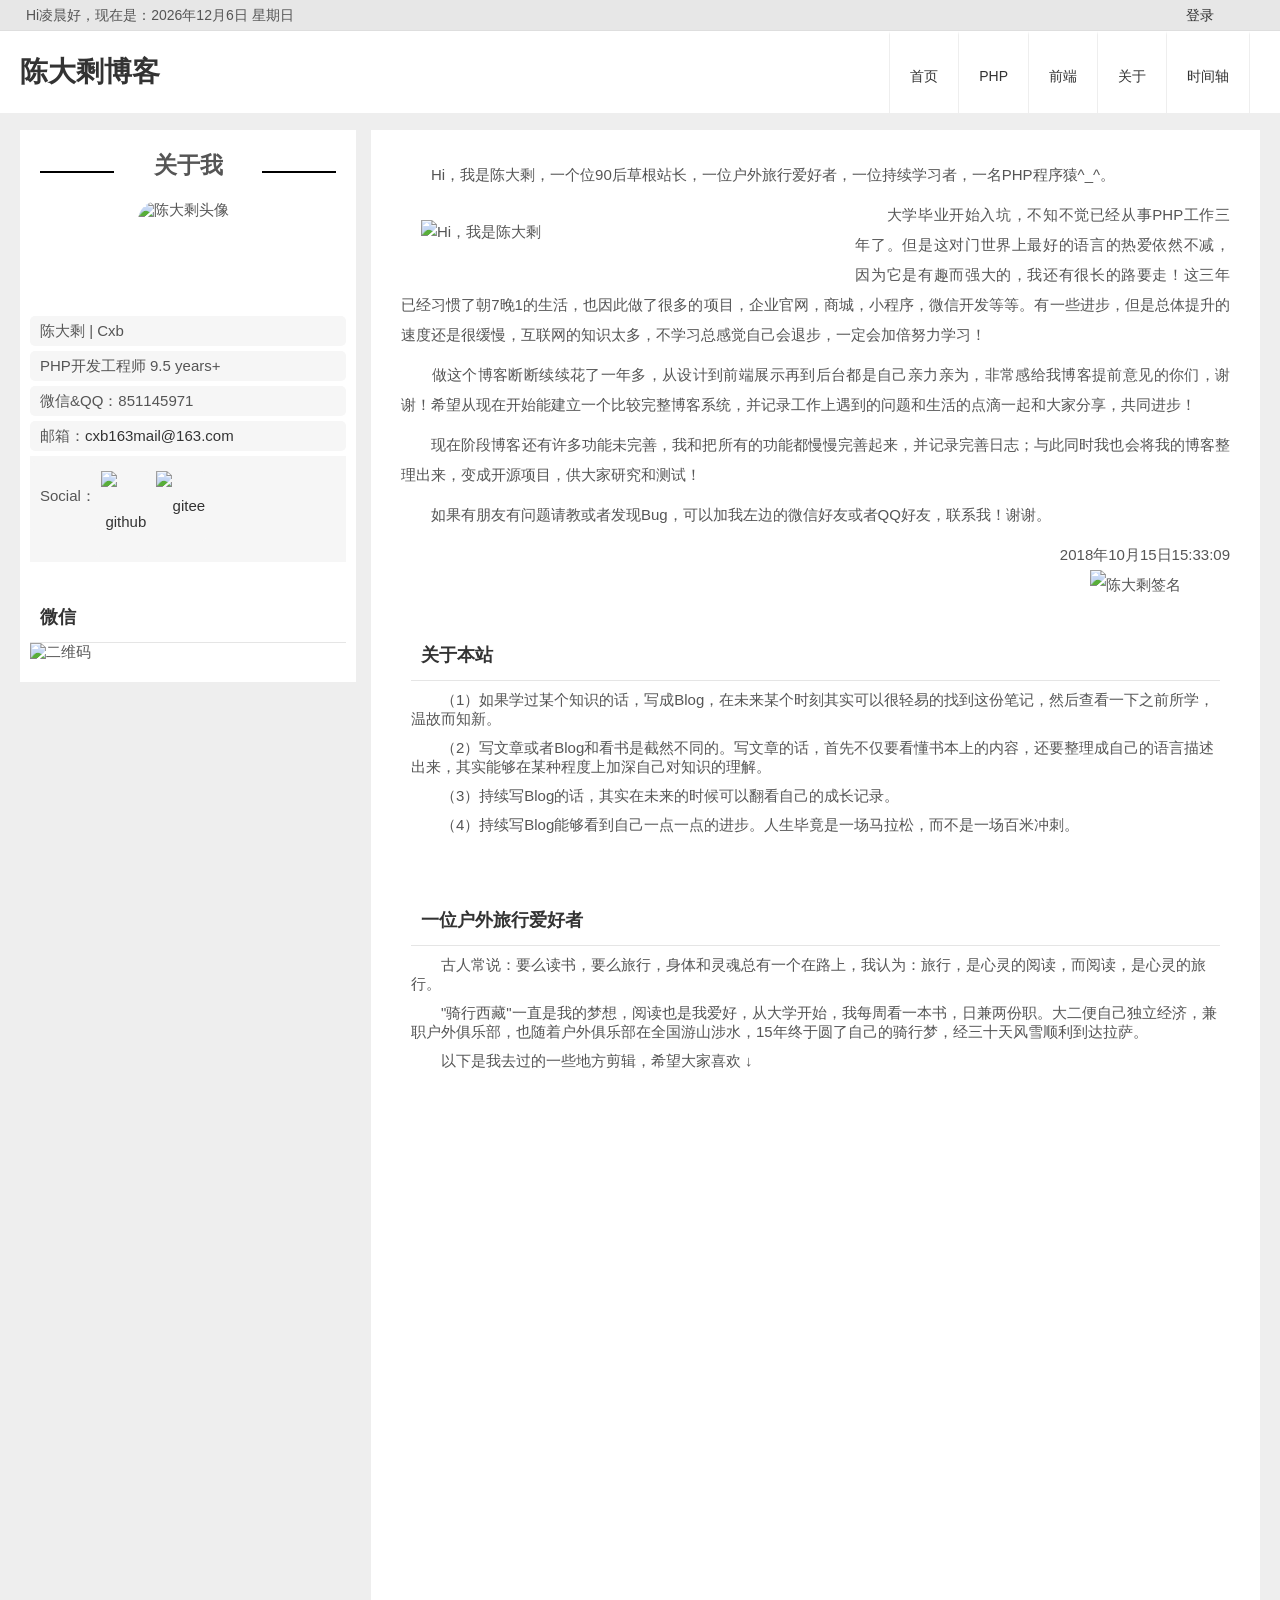
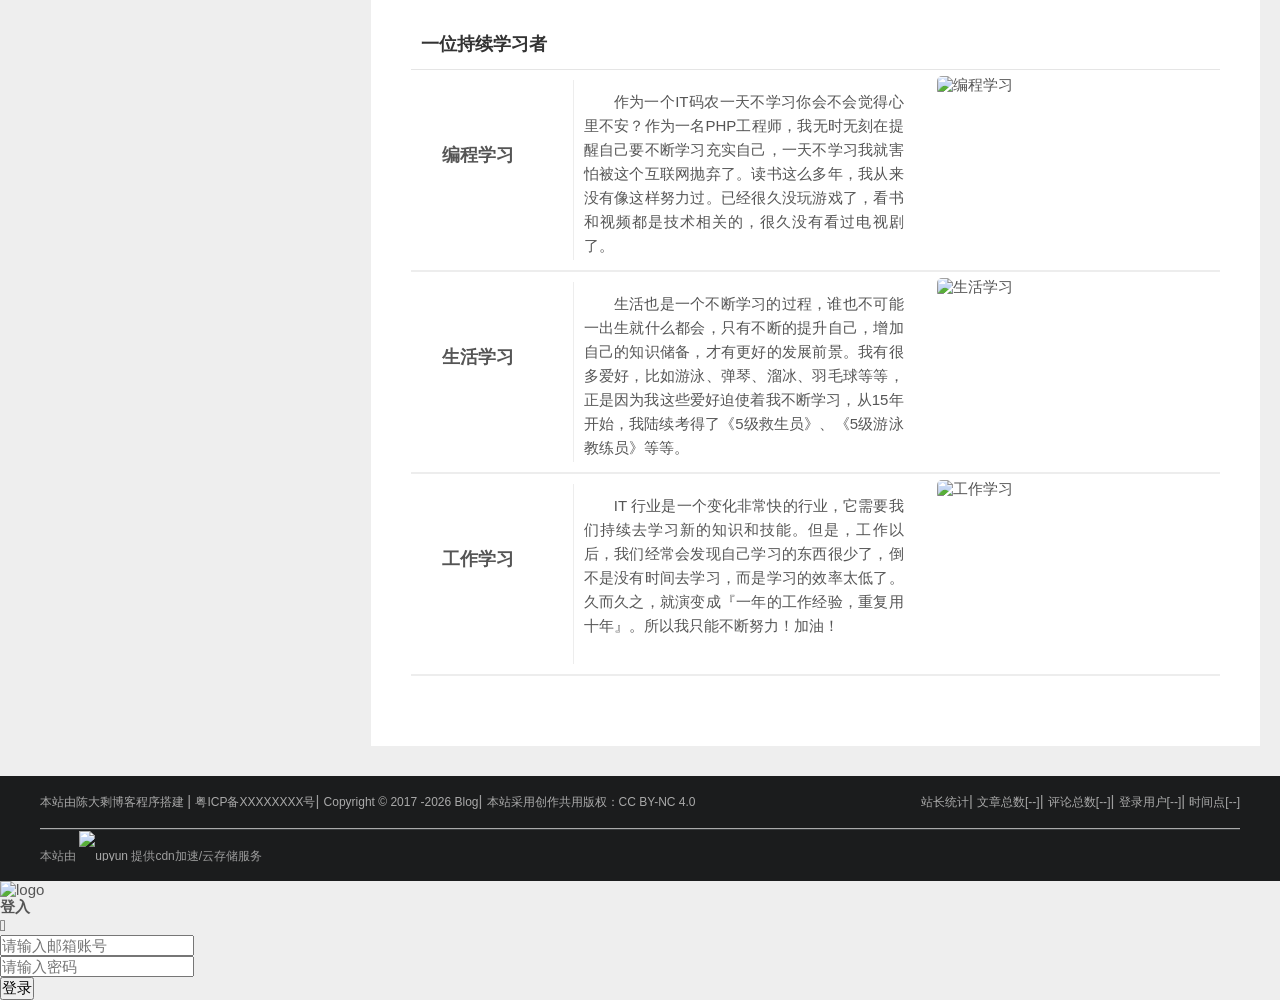
==== about.html @ 962d7c4d "feat(pages): 添加关于页面和文章详情页 - 创建 about.html 页面，包含个人介绍、联系方式和技能展示 - 新增 css/about.css 样式文件，提供响应式布局和美化样式 -" ====
<!doctype html>
<html lang="en">
<head>
    <meta charset="UTF-8">
    <meta name="viewport" content="width=device-width, user-scalable=no, initial-scale=1.0, maximum-scale=1.0, minimum-scale=1.0">
    <meta http-equiv="X-UA-Compatible" content="ie=edge">
    <title>关于 - 陈大剩博客</title>
    <meta name="keywords" content="Cxb,php全栈成长之路,陈大剩博客,php程序员,全栈成长之路"/>
    <meta name="description" content="关于陈大剩博客，一位正在努力的程序员,记录自己的成长之路！php全栈成长之路,陈大剩博客"/>
    <meta name="author" content="Cxb,chenDasheng"/>
    <link rel="shortcut icon" href="/favicon.ico" type="image/x-icon">
            <script src="/lib/layui/jquery.min.js"></script>
    <script src="/js/pace.min.js"></script>
    
    <link rel="stylesheet" href="css/app.css">
    <link rel="stylesheet" href="css/iconfont.css">
    <link rel="stylesheet" href="css/about.css">
</head>
<body>
<!-- 顶部开始 -->
<div class="top">
    <div class="top-header">
        <div class="top-weclome">
            <div class="today fl">
                <script type="text/javascript">
                    var Hours = new Date().getHours();
                    var meg = '';
                    if (Hours <= 6) { meg = "凌晨"; }
                    else if (Hours <= 11) { meg = "早上"; }
                    else if (Hours <= 14) { meg = "中午"; }
                    else if (Hours <= 19) { meg = "下午"; }
                    else { meg = "晚上"; }
                    document.write('Hi' + meg + '好，现在是：' + new Date().getFullYear() + "年" + (new Date().getMonth() + 1) + "月" + new Date().getDate() + "日" + " " + "星期" + "日一二三四五六".charAt(new Date().getDay()));
                </script>
            </div>
            <div class="loginbar fr">
                <a id="index-login" href="javascript:;">登录</a>
            </div>
        </div>
    </div>
    <div class="top_2">
        <div class="top-nav">
            <div class="top-nav-left">
                <a href="index.html"><h1>陈大剩博客</h1></a>
            </div>
            <div class="top-nav-right">
                <ul>
                    <li><a id="nav" href="index.html">首页</a></li>
                    <li><a id="nav" href="index.html">PHP</a></li>
                    <li><a id="nav" href="index.html">前端</a></li>
                    <li><a id="nav" href="about.html">关于</a></li>
                    <li><a id="nav" href="time.html">时间轴</a></li>
                </ul>
                <div class="clear"></div>
            </div>
        </div>
    </div>
    <div class="min-nav">
        <div class="overlay">
            <i class="iconfont icon-zhedie" id="check-nav"></i>
        </div>
        <h1 class="logo"><a href="index.html">陈大剩博客</a></h1>
    </div>
    <div class="left-nav">
        <div class="mnav">
            <a id="left-nav" href="index.html">首页</a>
            <li><a id="nav" href="index.html">PHP</a></li>
            <li><a id="nav" href="index.html">前端</a></li>
            <li><a id="nav" href="about.html">关于</a></li>
            <li><a id="nav" href="time.html">时间轴</a></li>
        </div>
        <div class="mp"></div>
    </div>
</div>
<!-- 内容开始 -->
<div class="body">
    <div class="main-left">
        <div class="about">
            <h2 class="ab-titel">关于我</h2>
            <div class="herdimg">
                <img src="/img/about/head.jpg" alt="陈大剩头像" title="陈大剩头像">
            </div>
            <div class="ab-info">
                <p>陈大剩 | Cxb </p>
                <p id="year">PHP开发工程师
                    <script type="application/javascript">
                        var now_year = new Date().getFullYear();
                        var now_month = new Date().getMonth() + 1;
                        var pass_year = now_year - 2017;
                        if (now_month > 6) {
                            var pass_months = (now_month - 6) / 12;
                        } else {
                            var pass_months = (12 + (now_month - 6)) / 12;
                            pass_year = pass_year - 1;
                        }
                        var pass = pass_year + pass_months;
                        var dom_year = document.getElementById('year');
                        var newText = document.createTextNode(pass.toFixed(1) + " years+");
                        dom_year.appendChild(newText);
                    </script>
                </p>
                <p>微信&QQ：851145971</p>
                <p>邮箱：<a href="mailto:cxb163mail@163.com" target="_blank">cxb163mail@163.com</a></p>
                <div class="social">
                    <div class="social-left">
                        <p> Social：</p>
                    </div>
                    <div class="social-right">
                        <p><a href="https://github.com/cxbdasheng" class="s-btn" target="_blank"><img src="/img/about/social-github.png" alt="github" title="github"></a></p>
                        <p><a href="https://gitee.com/ChenDasheng" target="_blank" class="s-btn"><img src="/img/about/social-gitee.png" alt="gitee" title="gitee"></a></p>
                    </div>
                    <div class="clear"></div>
                </div>
            </div>
        </div>
        <div class="weixin">
            <h2 class="hometitle">微信</h2>
            <ul>
                <img src="/img/about/ewm.jpg" style="width: 100%;" alt="二维码" title="二维码">
            </ul>
        </div>
    </div>
    <div class="main-right">
        <div class="mes">
            <div class="newsview">
                <div id="news_infos" class="news_infos">
                    <p>　　Hi，我是陈大剩，一个位90后草根站长，一位户外旅行爱好者，一位持续学习者，一名PHP程序猿^_^。</p>
                    <img src="/img/about/cb.png" style="width: 50%;float: left;margin: 20px;" alt="Hi，我是陈大剩" title="Hi，我是陈大剩">
                    <p>　　大学毕业开始入坑，不知不觉已经从事PHP工作三年了。但是这对门世界上最好的语言的热爱依然不减，因为它是有趣而强大的，我还有很长的路要走！这三年已经习惯了朝7晚1的生活，也因此做了很多的项目，企业官网，商城，小程序，微信开发等等。有一些进步，但是总体提升的速度还是很缓慢，互联网的知识太多，不学习总感觉自己会退步，一定会加倍努力学习！</p>
                    <p>　　做这个博客断断续续花了一年多，从设计到前端展示再到后台都是自己亲力亲为，非常感给我博客提前意见的你们，谢谢！希望从现在开始能建立一个比较完整博客系统，并记录工作上遇到的问题和生活的点滴一起和大家分享，共同进步！</p>
                    <p>　　现在阶段博客还有许多功能未完善，我和把所有的功能都慢慢完善起来，并记录完善日志；与此同时我也会将我的博客整理出来，变成开源项目，供大家研究和测试！</p>
                    <p>　　如果有朋友有问题请教或者发现Bug，可以加我左边的微信好友或者QQ好友，联系我！谢谢。</p>
                    <p style="float:right;">2018年10月15日15:33:09<img src="/img/about/mysignature.png" style="margin-left: 30px;" alt="陈大剩签名" title="陈大剩签名"></p>
                </div>
                <div class="clear"></div>
                <div id="about" class="weixin tvme">
                    <h2 class="hometitle">关于本站</h2>
                    <div class="travel">
                        <p>　　（1）如果学过某个知识的话，写成Blog，在未来某个时刻其实可以很轻易的找到这份笔记，然后查看一下之前所学，温故而知新。</p>
                        <p>　　（2）写文章或者Blog和看书是截然不同的。写文章的话，首先不仅要看懂书本上的内容，还要整理成自己的语言描述出来，其实能够在某种程度上加深自己对知识的理解。</p>
                        <p>　　（3）持续写Blog的话，其实在未来的时候可以翻看自己的成长记录。</p>
                        <p>　　（4）持续写Blog能够看到自己一点一点的进步。人生毕竟是一场马拉松，而不是一场百米冲刺。</p>
                    </div>
                </div>
                <div id="tvme" class="weixin tvme">
                    <h2 class="hometitle">一位户外旅行爱好者</h2>
                    <div class="travel">
                        <p>　　古人常说：要么读书，要么旅行，身体和灵魂总有一个在路上，我认为：旅行，是心灵的阅读，而阅读，是心灵的旅行。</p>
                        <p>　　"骑行西藏"一直是我的梦想，阅读也是我爱好，从大学开始，我每周看一本书，日兼两份职。大二便自己独立经济，兼职户外俱乐部，也随着户外俱乐部在全国游山涉水，15年终于圆了自己的骑行梦，经三十天风雪顺利到达拉萨。</p>
                        <p>　　以下是我去过的一些地方剪辑，希望大家喜欢 ↓</p>
                        <div class="tv">
                            <iframe id="movie" height="100%" allowfullscreen="true" width="100%"
                                    src='https://player.youku.com/embed/XMjcyNzQ5NTM1Mg==' frameborder="0"
                                    allowfullscreen></iframe>
                        </div>
                    </div>
                </div>
                <div id="eq2" class="weixin eq2">
                    <h2 class="hometitle">一位持续学习者</h2>
                    <div class="learn">
                        <ul>
                            <li>
                                <div class="title">
                                    <div class="index">
                                        <h3 class="basket">编程学习</h3>
                                    </div>
                                </div>
                                <div class="intro"><p>作为一个IT码农一天不学习你会不会觉得心里不安？作为一名PHP工程师，我无时无刻在提醒自己要不断学习充实自己，一天不学习我就害怕被这个互联网抛弃了。读书这么多年，我从来没有像这样努力过。已经很久没玩游戏了，看书和视频都是技术相关的，很久没有看过电视剧了。</p></div>
                                <div class="img"><img src="/img/about/bc.jpg" alt="编程学习" title="编程学习"></div>
                            </li>
                            <li>
                                <div class="title">
                                    <div class="index">
                                        <h3 class="basket">生活学习</h3>
                                    </div>
                                </div>
                                <div class="intro"><p>生活也是一个不断学习的过程，谁也不可能一出生就什么都会，只有不断的提升自己，增加自己的知识储备，才有更好的发展前景。我有很多爱好，比如游泳、弹琴、溜冰、羽毛球等等，正是因为我这些爱好迫使着我不断学习，从15年开始，我陆续考得了《5级救生员》、《5级游泳教练员》等等。</p></div>
                                <div class="img"><img src="/img/about/yd.jpg" alt="生活学习" title="生活学习"></div>
                            </li>
                            <li>
                                <div class="title">
                                    <div class="index">
                                        <h3 class="basket">工作学习</h3>
                                    </div>
                                </div>
                                <div class="intro"><p>IT 行业是一个变化非常快的行业，它需要我们持续去学习新的知识和技能。但是，工作以后，我们经常会发现自己学习的东西很少了，倒不是没有时间去学习，而是学习的效率太低了。久而久之，就演变成『一年的工作经验，重复用十年』。所以我只能不断努力！加油！</p></div>
                                <div class="img"><img src="/img/about/work.jpg" alt="工作学习" title="工作学习"></div>
                            </li>
                        </ul>
                    </div>
                </div>
            </div>
        </div>
    </div>
    <div class="clear"></div>
</div>
<div class="clear"></div>
<!-- 底部 -->
<div class="foot">
    <div class="cont">
        <div class="cont-main">
            <p class="fl">
                <a href="https://github.com/qq851145971/blog">本站由陈大剩博客程序搭建 </a>|
                <a target="_blank" href="https://beian.miit.gov.cn/#/Integrated/index">粤ICP备XXXXXXXX号</a>|
                <span class="copyright">Copyright © 2017 -<script>document.write(new Date().getFullYear());</script> Blog</span>|
                <a href="https://creativecommons.org/licenses/by-nc/4.0/deed.zh" target="_blank">本站采用创作共用版权：CC BY-NC 4.0</a>
            </p>
            <p class="fr">
                <span>站长统计</span>|
                <span>文章总数[<em>--</em>]</span>|
                <span>评论总数[<em>--</em>]</span>|
                <span>登录用户[<em>--</em>]</span>|
                <span>时间点[<em>--</em>]</span>
            </p>
        </div>
        <div class="ui inverted section divider"></div>
        <div class="sponsor">
            本站由 <a href="https://www.upyun.com/?utm_source=lianmeng&utm_medium=referral"><img src="/upyun_logo.png" alt="upyun"></a> 提供cdn加速/云存储服务
        </div>
    </div>
</div>
<style>
    .sponsor { padding-left: 20px; padding-right: 20px; text-align: left; font-size: 12px; }
    .sponsor a { color: #aaa; }
    .sponsor a img { max-height: 30px; display: inline-block; }
    .ui.section.divider { margin-bottom: 1px; margin-top: 1px; margin-left: 20px; margin-right: 20px; }
    .ui.divider:not(.vertical):not(.horizontal) { border-bottom: 1px solid rgba(211, 224, 233, .15); border-top: 1px solid #aaa; }
</style>
<div class="return">
    <div class="returntop">
        <i class="iconfont icon-dingbu"></i>
    </div>
</div>
<!-- 登录弹窗 -->
<div class="pop">
    <div class="pop-left">
        <img src="/img/login_left.png" alt="logo">
    </div>
    <div class="pop-right">
        <div class="pop-right-head">
            <h4>登入</h4>
            <a href="javascript:;" id="login_close"><i class="iconfont icon-zhedie1"></i></a>
            <div class="clear"></div>
        </div>
        <div class="pop-body">
            <section class="pop-form">
                <form action="/auth/admin/login" method="post">
                    <ul>
                        <li><input type="text" name="email" class="pop-input" placeholder="请输入邮箱账号" /></li>
                        <li><input type="password" name="password" class="pop-input" placeholder="请输入密码" /></li>
                    </ul>
                    <div class="">
                        <input value="登录" class="form-submit" type="submit">
                    </div>
                </form>
            </section>
        </div>
    </div>
</div>
<div class="pop-shade"></div>
<div class="clear"></div>
<script src="/js/app.js"></script>
<script src="/js/jquery.lazyload.js"></script>
<script>
    document.getElementById("movie").style.height = document.getElementById("movie").scrollWidth * 0.6 + "px";
</script>
</body>
</html>
---- css/app.css ----
.jssocials-shares {
  margin: 0.2em 0;
}

.jssocials-shares * {
  box-sizing: border-box;
}

.jssocials-share {
  display: inline-block;
  vertical-align: top;
  margin: 0.3em 0.6em 0.3em 0;
}

.jssocials-share:last-child {
  margin-right: 0;
}

.jssocials-share-logo {
  width: 1em;
  vertical-align: middle;
  font-size: 1.5em;
}

img.jssocials-share-logo {
  width: auto;
  height: 1em;
}

.jssocials-share-link {
  display: inline-block;
  text-align: center;
  text-decoration: none;
  line-height: 1;
}
  .jssocials-share-link.jssocials-share-link-count {
    padding-top: .2em;
}
    .jssocials-share-link.jssocials-share-link-count .jssocials-share-count {
      display: block;
      font-size: .6em;
      margin: 0 -.5em -.8em -.5em;
}
  .jssocials-share-link.jssocials-share-no-count {
    padding-top: .5em;
}
    .jssocials-share-link.jssocials-share-no-count .jssocials-share-count {
      height: 1em;
}

.jssocials-share-label {
  padding-left: 0.3em;
  vertical-align: middle;
}

.jssocials-share-count-box {
  display: inline-block;
  height: 1.5em;
  padding: 0 0.3em;
  line-height: 1;
  vertical-align: middle;
  cursor: default;
}
  .jssocials-share-count-box.jssocials-share-no-count {
    display: none;
}

.jssocials-share-count {
  line-height: 1.5em;
  vertical-align: middle;
}

.jssocials-share-link {
  padding: .5em .6em;
  border-radius: 0.3em;
  border: 2px solid #acacac;
  color: #acacac;
  transition: background 200ms ease-in-out, color 200ms ease-in-out, border-color 200ms ease-in-out;
}
  .jssocials-share-link:hover, .jssocials-share-link:focus, .jssocials-share-link:active {
    border: 2px solid #939393;
    color: #939393;
}

.jssocials-share-count-box {
  position: relative;
  height: 2.5em;
  padding: 0 .3em;
  margin-left: 0.4em;
  background: #f5f5f5;
  border-radius: 0.3em;
  transition: background 200ms ease-in-out, color 200ms ease-in-out, border-color 200ms ease-in-out;
}
  .jssocials-share-count-box:hover {
    background: #e8e8e8;
}
    .jssocials-share-count-box:hover:after {
      border-color: transparent #e8e8e8 transparent transparent;
}
  .jssocials-share-count-box:after {
    content: "";
    display: block;
    position: absolute;
    top: 0.75em;
    left: -0.4em;
    width: 0;
    height: 0;
    border-width: 0.5em 0.5em 0.5em 0;
    border-style: solid;
    border-color: transparent #f5f5f5 transparent transparent;
    transform: rotate(360deg);
    transition: background 200ms ease-in-out, color 200ms ease-in-out, border-color 200ms ease-in-out;
}
  .jssocials-share-count-box .jssocials-share-count {
    line-height: 2.5em;
    color: #acacac;
}

.social-share {
  font-family:"socialshare" !important;
  font-size:16px;
  font-style:normal;
  -webkit-font-smoothing:antialiased;
  -webkit-text-stroke-width:0.2px;
  -moz-osx-font-smoothing:grayscale
}
.social-share * {
  font-family:"socialshare" !important
}
.social-share .icon-tencent:before {
  content:"\f07a"
}
.social-share .icon-qq:before {
  content:"\f11a"
}
.social-share .icon-weibo:before {
  content:"\f12a"
}
.social-share .icon-wechat:before {
  content:"\f09a"
}
.social-share .icon-douban:before {
  content:"\f10a"
}
.social-share .icon-heart:before {
  content:"\f20a"
}
.social-share .icon-like:before {
  content:"\f00a"
}
.social-share .icon-qzone:before {
  content:"\f08a"
}
.social-share .icon-linkedin:before {
  content:"\f01a"
}
.social-share .icon-diandian:before {
  content:"\f05a"
}
.social-share .icon-facebook:before {
  content:"\f03a"
}
.social-share .icon-google:before {
  content:"\f04a"
}
.social-share .icon-twitter:before {
  content:"\f06a"
}
.social-share a {
  position:relative;
  text-decoration:none;
  margin:4px;
  display:inline-block;
  outline:none
}
.social-share .social-share-icon {
  position:relative;
  display:inline-block;
  width:32px;
  height:32px;
  font-size:20px;
  border-radius:50%;
  line-height:32px;
  border:1px solid #666;
  color:#666;
  text-align:center;
  vertical-align:middle;
  transition:background 0.6s ease-out 0s
}
.social-share .social-share-icon:hover {
  background:#666;
  color:#fff
}
.social-share .icon-weibo {
  color:#ff763b;
  border-color:#ff763b
}
.social-share .icon-weibo:hover {
  background:#ff763b
}
.social-share .icon-tencent {
  color:#56b6e7;
  border-color:#56b6e7
}
.social-share .icon-tencent:hover {
  background:#56b6e7
}
.social-share .icon-qq {
  color:#56b6e7;
  border-color:#56b6e7
}
.social-share .icon-qq:hover {
  background:#56b6e7
}
.social-share .icon-qzone {
  color:#FDBE3D;
  border-color:#FDBE3D
}
.social-share .icon-qzone:hover {
  background:#FDBE3D
}
.social-share .icon-douban {
  color:#33b045;
  border-color:#33b045
}
.social-share .icon-douban:hover {
  background:#33b045
}
.social-share .icon-linkedin {
  color:#0077B5;
  border-color:#0077B5
}
.social-share .icon-linkedin:hover {
  background:#0077B5
}
.social-share .icon-facebook {
  color:#44619D;
  border-color:#44619D
}
.social-share .icon-facebook:hover {
  background:#44619D
}
.social-share .icon-google {
  color:#db4437;
  border-color:#db4437
}
.social-share .icon-google:hover {
  background:#db4437
}
.social-share .icon-twitter {
  color:#55acee;
  border-color:#55acee
}
.social-share .icon-twitter:hover {
  background:#55acee
}
.social-share .icon-diandian {
  color:#307DCA;
  border-color:#307DCA
}
.social-share .icon-diandian:hover {
  background:#307DCA
}
.social-share .icon-wechat {
  position:relative;
  color:#7bc549;
  border-color:#7bc549
}
.social-share .icon-wechat:hover {
  background:#7bc549
}
.social-share .icon-wechat .wechat-qrcode {
  display:none;
  border:1px solid #eee;
  position:absolute;
  z-index:9;
  top:-205px;
  left:-84px;
  width:200px;
  height:192px;
  color:#666;
  font-size:12px;
  text-align:center;
  background-color:#fff;
  box-shadow:0 2px 10px #aaa;
  transition:all 200ms;
  -webkit-tansition:all 350ms;
  -moz-transition:all 350ms
}
.social-share .icon-wechat .wechat-qrcode.bottom {
  top:40px;
  left:-84px
}
.social-share .icon-wechat .wechat-qrcode.bottom:after {
  display:none
}
.social-share .icon-wechat .wechat-qrcode h4 {
  font-weight:normal;
  height:26px;
  line-height:26px;
  font-size:12px;
  background-color:#f3f3f3;
  margin:0;
  padding:0;
  color:#777
}
.social-share .icon-wechat .wechat-qrcode .qrcode {
  width:105px;
  margin:10px auto
}
.social-share .icon-wechat .wechat-qrcode .qrcode table {
  margin:0 !important
}
.social-share .icon-wechat .wechat-qrcode .help p {
  font-weight:normal;
  line-height:16px;
  padding:0;
  margin:0
}
.social-share .icon-wechat .wechat-qrcode:after {
  content:'';
  position:absolute;
  left:50%;
  margin-left:-6px;
  bottom:-13px;
  width:0;
  height:0;
  border-width:8px 6px 6px 6px;
  border-style:solid;
  border-color:#fff transparent transparent transparent
}
.social-share .icon-wechat:hover .wechat-qrcode {
  display:block
}

@charset "UTF-8";

.main-left .text {
  background: #fff;
  min-height: 20px;
  border-radius: 5px;
  padding: 0 20px;
  overflow: hidden;
}

.article-title {
  padding: 20px 0;
  font-size: 22px;
  color: #222;
}

.new-info {
  margin-bottom: 15px;
}

.new-info li {
  float: left;
  margin-right: 15px;
}

.new-info li i {
  margin-right: 4px;
}

.tags {
  margin: 10px 0;
  color: #666;
}

.tags li {
  float: left;
  margin-right: 8px;
  line-height: 26px;
}

.tags li a {
  padding: 0px 10px;
  background: #eee;
  margin-right: 10px;
  margin-bottom: 10px;
  line-height: 26px;
  border-radius: 2px;
  color: #666;
  display: inline-block;
}

.tags li a:hover {
  border-color: #ED502E;
  background-color: #ED502E;
  color: #fff;
}

.new-cont {
  min-height: 800px;
  overflow: hidden;
}

.ab-info p {
  background: #f6f6f6;
  margin: 5px 0;
  padding-left: 10px;
  border-radius: 5px;
  text-shadow: rgba(255, 255, 255, 0.3) 0px 1px 0px;
}

.article-action {
  padding: 10px;
  margin-top: 10px;
}

.xshare {
  font-size: 14px;
  margin-right: 15px;
  float: left;
  width: 75%;
}

span.xshare-title {
  float: left;
  position: relative;
  top: 9px;
  margin-right: 8px;
}

.fa {
  display: inline-block;
  font: normal normal normal 14px/1 FontAwesome;
  font-size: inherit;
  text-rendering: auto;
  -webkit-font-smoothing: antialiased;
  -moz-osx-font-smoothing: grayscale;
}

.zan {
  overflow: hidden;
  padding: 0;
  float: right;
}

.zan-k {
  display: inline-block;
  line-height: 1;
  padding: 10px 15px;
  font-size: 14px;
  cursor: pointer;
  border: 1px solid #74808e;
  border-radius: 2px;
  color: #74808e;
  background: #ffffff;
  height: 18px;
}

.hometitle {
  padding: 0 10px;
  line-height: 50px;
  height: 50px;
  font-size: 18px;
  border-bottom: 1px solid #e5e5e5;
  color: #333;
  position: relative;
}

.hometitle:after {
  content: "";
  position: absolute;
  height: 2px;
  width: 0;
  right: inherit;
  top: inherit;
  left: 0;
  bottom: -1px;
  background: #333;
  transition: 2s ease all;
}

.hometitle:hover:after {
  width: 100%;
  transition: 2s ease all;
}

.jy {
  margin-top: 10px;
  min-height: 100px;
}

.ly {
  padding: 3px;
  overflow: hidden;
  margin-top: 25px;
  position: relative;
  margin-bottom: 25px;
}

.ly p {
  margin-bottom: 20px;
}

.textarea {
  width: 100%;
  resize: none;
  overflow-x: hidden;
  overflow-y: auto;
  border: none;
  line-height: 22px;
  font-size: 14px;
  outline: 0;
  color: #666;
  height: 68px;
  box-sizing: border-box;
  padding-left: 5px;
}

.comments-left {
  float: left;
}

.comments-left img {
  width: 45px;
  height: 45px;
}

.comments-right {
  width: 89%;
  float: left;
  margin-left: 20px;
  margin-bottom: 15px;
}

.comments-right-head {
  margin-bottom: 5px;
}

.comments-right-body {
  border: 1px solid #eaeaea;
  border-radius: 2px;
  padding: 4px 4px 0px;
  background-color: #FFF;
  position: relative;
  z-index: 10;
}

.comment-ctrl {
  background-color: #FBFBFB;
  height: 36px;
  margin-left: -4px;
  border-top: solid 1px #F2F2F2;
  z-index: 5;
}

.comment-submit {
  position: absolute;
  right: -2px;
  bottom: -2px;
  background: #ED502E;
  border: none;
  border: 2px solid;
  border-color: #CCD4D9;
  border-left: none;
  border-top: none;
  padding: 0px;
  width: 100px;
  height: 38px;
  color: #FFF;
  outline: 0;
  border-radius: 0 0 2px 0;
  font-size: 16px;
  z-index: 6;
  cursor: pointer;
}

.comments-right-head input {
  border-radius: 2px;
  border: 1px solid #eaeaea;
  font-size: 13px;
  padding: 10px 10px 10px 10px;
}

.comment-submit:hover {
  opacity: 0.85;
  filter: alpha(opacity=85);
}

.comment-ctrl span.emotion {
  color: #666;
  position: absolute;
  left: -2px;
  bottom: -2px;
  height: 38px;
  line-height: 38px;
  padding: 0 10px;
  cursor: pointer;
  font-size: 14px;
}

.comment-ctrl span.emotion img {
  outline: none;
  transition: all 0.3s ease-in-out;
  -webkit-transition: all 0.3s ease-in-out;
  -moz-transition: all 0.3s ease-in-out;
  -o-transition: all 0.3s ease-in-out;
  -ms-transition: all 0.3s ease-in-out;
  display: inline-block;
  vertical-align: middle;
}

.submit {
  display: block;
  background: #ED502E;
  color: #fff;
  border: 0;
  line-height: 30px;
  padding: 0 20px;
  border-radius: 5px;
  float: right;
}

.hf {
  margin-top: 20px;
}

.hflc {
  width: 100%;
  border-bottom: 1px solid #EDEDED;
  padding: 10px 0;
}

.hflc-left {
  margin: 10px;
  float: left;
  position: relative;
}

.hfimg {
  width: 50px;
  padding: 10px 0 10px 0;
}

.hfmain {
  margin: 10px;
  padding: 10px 10px 0px 60px;
  margin-top: 0px;
}

.hflc ul {
  margin: 10px 10px;
  padding: 10px 10px 10px 60px;
}

.hfmain .name {
  font-size: 14px;
  color: #339b53;
}

.hfmain-con {
  font-size: 14px;
  color: #8b8b8b;
  width: 100%;
  word-wrap: break-word;
  overflow: hidden;
}

.hfmain-con img {
  display: inline-block;
  vertical-align: middle;
}

.fhtime {
  padding-top: 7px;
}

.fhtime-time {
  font-size: 14px;
  color: #8b8b8b;
  display: block;
  float: left;
}

.fh-fh {
  display: block;
  position: relative;
  overflow: hidden;
  float: right;
}

.master {
  display: inline-block;
  font-size: 14px;
  text-align: center;
  height: 20px;
  background: #eeeeee;
  color: #ED502E;
  border-radius: 5px;
  line-height: 20px;
  margin-bottom: 0px;
  margin-right: 4px;
}

.fh-fh a {
  font-size: 14px;
  color: #8b8b8b;
}

.interactive {
  width: 100%;
  background-color: #f9f9f9;
  margin-top: 7px;
  margin-bottom: 15px;
}

.interactive-con {
  width: 96%;
  margin: 0 2%;
  border-bottom: 1px solid #d9d9d9;
}

.interactive .interactive-con:last-child {
  border-bottom: none;
}

.interactive .interactive-con:last-child .fhtime {
  padding-bottom: 10px;
}

button:focus {
  outline: 0;
}

.hfmain-reply {
  font-size: 14px;
  color: #8b8b8b;
}

.news_infos p {
  line-height: 30px;
}

@media screen and (max-width: 1023px) {
  .main-left {
    width: 100%;
  }

  .main-right {
    display: none;
  }

  .xshare {
    width: 100%;
    float: none;
  }

  .zan {
    margin-top: 10px;
    float: none;
    width: 100%;
    text-align: center;
  }
}

.qqFace {
  margin-top: 4px;
  background: #fff;
  padding: 2px;
  border: 1px #dfe6f6 solid;
}

.qqFace table td {
  padding: 0px;
}

.qqFace table td img {
  cursor: pointer;
  border: 1px #fff solid;
}

.qqFace table td img:hover {
  border: 1px #0066cc solid;
}

/*
 * Editor.md
 *
 * @file        editormd.css
 * @version     v1.5.0
 * @description Open source online markdown editor.
 * @license     MIT License
 * @author      Pandao
 * {@link       https://github.com/pandao/editor.md}
 * @updateTime  2015-06-09
 */

/*! prefixes.scss v0.1.0 | Author: Pandao | https://github.com/pandao/prefixes.scss | MIT license | Copyright (c) 2015 */

.editormd {
  width: 90%;
  height: 640px;
  margin: 0 auto;
  text-align: left;
  overflow: hidden;
  position: relative;
  margin-bottom: 15px;
  border: 1px solid #ddd;
  font-family: "Meiryo UI", "Microsoft YaHei", "Malgun Gothic", "Segoe UI", "Trebuchet MS", Helvetica, "Monaco", monospace, Tahoma, STXihei, "华文细黑", STHeiti, "Helvetica Neue", "Droid Sans", "wenquanyi micro hei", FreeSans, Arimo, Arial, SimSun, "宋体", Heiti, "黑体", sans-serif;

}

.editormd *,
.editormd *:before,
.editormd *:after {
  box-sizing: border-box;
}

.editormd a {
  text-decoration: none;
}

.editormd img {
  border: none;
  vertical-align: middle;
}

.editormd > textarea,
.editormd .editormd-html-textarea,
.editormd .editormd-markdown-textarea {
  width: 0;
  height: 0;
  outline: 0;
  resize: none;
}

.editormd .editormd-html-textarea,
.editormd .editormd-markdown-textarea {
  display: none;
}

.editormd input[type=text],
.editormd input[type=button],
.editormd input[type=submit],
.editormd select,
.editormd textarea,
.editormd button {
  -webkit-appearance: none;
  -moz-appearance: none;
  appearance: none;
}

.editormd ::-webkit-scrollbar {
  height: 10px;
  width: 7px;
  background: rgba(0, 0, 0, 0.1);
}

.editormd ::-webkit-scrollbar:hover {
  background: rgba(0, 0, 0, 0.2);
}

.editormd ::-webkit-scrollbar-thumb {
  background: rgba(0, 0, 0, 0.3);
  border-radius: 6px;
}

.editormd ::-webkit-scrollbar-thumb:hover {
  /* Webkit browsers */
  /* Firefox */
  -ms-box-shadow: inset 1px 1px 1px rgba(0, 0, 0, 0.25);
  /* IE9 */
  -o-box-shadow: inset 1px 1px 1px rgba(0, 0, 0, 0.25);
  /* Opera(Old) */
  box-shadow: inset 1px 1px 1px rgba(0, 0, 0, 0.25);
  /* IE9+, News */
  background-color: rgba(0, 0, 0, 0.4);
}

.editormd-user-unselect {
  -webkit-user-select: none;
  -moz-user-select: none;
  -o-user-select: none;
  user-select: none;
}

.editormd-toolbar {
  width: 100%;
  min-height: 37px;
  background: #fff;
  display: none;
  position: absolute;
  top: 0;
  left: 0;
  z-index: 10;
  border-bottom: 1px solid #ddd;
}

.editormd-toolbar-container {
  padding: 0 8px;
  min-height: 35px;
  -webkit-user-select: none;
  -moz-user-select: none;
  -o-user-select: none;
  user-select: none;
}

.editormd-menu {
  margin: 0;
  padding: 0;
  list-style: none;
}

.editormd-menu > li {
  margin: 0;
  padding: 5px 1px;
  display: inline-block;
  position: relative;
}

.editormd-menu > li.divider {
  display: inline-block;
  text-indent: -9999px;
  margin: 0 5px;
  height: 65%;
  border-right: 1px solid #ddd;
}

.editormd-menu > li > a {
  outline: 0;
  color: #666;
  display: inline-block;
  min-width: 24px;
  font-size: 16px;
  text-decoration: none;
  text-align: center;
  border-radius: 2px;
  border: 1px solid #fff;
  /* Safari, Chrome */
  /* Firefox 4.0~16.0 */
  transition: all 300ms ease-out;
  /* IE >9, FF >15, Opera >12.0 */
}

.editormd-menu > li > a:hover,
.editormd-menu > li > a.active {
  border: 1px solid #ddd;
  background: #eee;
}

.editormd-menu > li > a > .fa {
  text-align: center;
  display: block;
  padding: 5px;
}

.editormd-menu > li > a > .editormd-bold {
  padding: 5px 2px;
  display: inline-block;
  font-weight: bold;
}

.editormd-menu > li:hover .editormd-dropdown-menu {
  display: block;
}

.editormd-menu > li + li > a {
  margin-left: 3px;
}

.editormd-dropdown-menu {
  display: none;
  background: #fff;
  border: 1px solid #ddd;
  width: 148px;
  list-style: none;
  position: absolute;
  top: 33px;
  left: 0;
  z-index: 100;
  /* Webkit browsers */
  /* Firefox */
  -ms-box-shadow: 1px 2px 6px rgba(0, 0, 0, 0.15);
  /* IE9 */
  -o-box-shadow: 1px 2px 6px rgba(0, 0, 0, 0.15);
  /* Opera(Old) */
  box-shadow: 1px 2px 6px rgba(0, 0, 0, 0.15);
  /* IE9+, News */
}

.editormd-dropdown-menu:before,
.editormd-dropdown-menu:after {
  width: 0;
  height: 0;
  display: block;
  content: "";
  position: absolute;
  top: -11px;
  left: 8px;
  border: 5px solid transparent;
}

.editormd-dropdown-menu:before {
  border-bottom-color: #ccc;
}

.editormd-dropdown-menu:after {
  border-bottom-color: #ffffff;
  top: -10px;
}

.editormd-dropdown-menu > li > a {
  color: #666;
  display: block;
  text-decoration: none;
  padding: 8px 10px;
}

.editormd-dropdown-menu > li > a:hover {
  background: #f6f6f6;
  /* Safari, Chrome */
  /* Firefox 4.0~16.0 */
  transition: all 300ms ease-out;
  /* IE >9, FF >15, Opera >12.0 */
}

.editormd-dropdown-menu > li + li {
  border-top: 1px solid #ddd;
}

.editormd-container {
  margin: 0;
  width: 100%;
  height: 100%;
  overflow: hidden;
  padding: 35px 0 0;
  position: relative;
  background: #fff;
  box-sizing: border-box;
}

.editormd-dialog {
  color: #666;
  position: fixed;
  z-index: 99999;
  display: none;
  border-radius: 3px;
  /* Webkit browsers */
  /* Firefox */
  -ms-box-shadow: 0 0 10px rgba(0, 0, 0, 0.3);
  /* IE9 */
  -o-box-shadow: 0 0 10px rgba(0, 0, 0, 0.3);
  /* Opera(Old) */
  box-shadow: 0 0 10px rgba(0, 0, 0, 0.3);
  /* IE9+, News */
  background: #fff;
  font-size: 14px;
}

.editormd-dialog-container {
  position: relative;
  padding: 20px;
  line-height: 1.4;
}

.editormd-dialog-container h1 {
  font-size: 24px;
  margin-bottom: 10px;
}

.editormd-dialog-container h1 .fa {
  color: #2C7EEA;
  padding-right: 5px;
}

.editormd-dialog-container h1 small {
  padding-left: 5px;
  font-weight: normal;
  font-size: 12px;
  color: #999;
}

.editormd-dialog-container select {
  color: #999;
  padding: 3px 8px;
  border: 1px solid #ddd;
}

.editormd-dialog-close {
  position: absolute;
  top: 12px;
  right: 15px;
  font-size: 18px;
  color: #ccc;
  /* Safari, Chrome */
  /* Firefox 4.0~16.0 */
  transition: color 300ms ease-out;
  /* IE >9, FF >15, Opera >12.0 */
}

.editormd-dialog-close:hover {
  color: #999;
}

.editormd-dialog-header {
  padding: 11px 20px;
  border-bottom: 1px solid #eee;
  /* Safari, Chrome */
  /* Firefox 4.0~16.0 */
  transition: background 300ms ease-out;
  /* IE >9, FF >15, Opera >12.0 */
}

.editormd-dialog-header:hover {
  background: #f6f6f6;
}

.editormd-dialog-title {
  font-size: 14px;
}

.editormd-dialog-footer {
  padding: 10px 0 0 0;
  text-align: right;
}

.editormd-dialog-info {
  width: 420px;
}

.editormd-dialog-info h1 {
  font-weight: normal;
}

.editormd-dialog-info .editormd-dialog-container {
  padding: 20px 25px 25px;
}

.editormd-dialog-info .editormd-dialog-close {
  top: 10px;
  right: 10px;
}

.editormd-dialog-info p > a,
.editormd-dialog-info .hover-link:hover {
  color: #2196F3;
}

.editormd-dialog-info .hover-link {
  color: #666;
}

.editormd-dialog-info a .fa-external-link {
  display: none;
}

.editormd-dialog-info a:hover {
  color: #2196F3;
}

.editormd-dialog-info a:hover .fa-external-link {
  display: inline-block;
}

.editormd-mask,
.editormd-container-mask,
.editormd-dialog-mask {
  display: none;
  width: 100%;
  height: 100%;
  position: absolute;
  top: 0;
  left: 0;
}

.editormd-mask,
.editormd-dialog-mask-bg {
  background: #fff;
  opacity: 0.5;
  filter: alpha(opacity=50);
}

.editormd-mask {
  position: fixed;
  background: #000;
  opacity: 0.2;
  /* W3C */
  filter: alpha(opacity=20);
  /* IE */
  z-index: 99998;
}

.editormd-container-mask,
.editormd-dialog-mask-con {
  background: url(/images/loading.gif?8d9b44ac5b1711dd91152ec4bd96324d) no-repeat center center;
  /* Chrome, iOS, Safari */
  /* Firefox 3.6~4.0 */
  /* Opera 9.5 */
  background-size: 32px 32px;
  /* IE9+, New */
}

.editormd-container-mask {
  z-index: 20;
  display: block;
  background-color: #fff;
}

@media only screen and (-webkit-min-device-pixel-ratio: 2), only screen and (min-device-pixel-ratio: 2) {
  .editormd-container-mask,
  .editormd-dialog-mask-con {
    background-image: url(/images/loading@2x.gif?b1f34436122e87f1b23f2704f48a04af);
  }
}

@media only screen and (-webkit-min-device-pixel-ratio: 3), only screen and (min-device-pixel-ratio: 3) {
  .editormd-container-mask,
  .editormd-dialog-mask-con {
    background-image: url(/images/loading@3x.gif?c56a8c43d34a197dadfd09bd4bf888a5);
  }
}

.editormd-code-block-dialog textarea,
.editormd-preformatted-text-dialog textarea {
  width: 100%;
  height: 400px;
  margin-bottom: 6px;
  overflow: auto;
  border: 1px solid #eee;
  background: #fff;
  padding: 15px;
  resize: none;
}

.editormd-code-toolbar {
  color: #999;
  font-size: 14px;
  margin: -5px 0 10px;
}

.editormd-grid-table {
  width: 99%;
  display: table;
  border: 1px solid #ddd;
  border-collapse: collapse;
}

.editormd-grid-table-row {
  width: 100%;
  display: table-row;
}

.editormd-grid-table-row a {
  font-size: 1.4em;
  width: 5%;
  height: 36px;
  color: #999;
  text-align: center;
  display: table-cell;
  vertical-align: middle;
  border: 1px solid #ddd;
  text-decoration: none;
  /* Safari, Chrome */
  /* Firefox 4.0~16.0 */
  transition: background-color 300ms ease-out, color 100ms ease-in;
  /* IE >9, FF >15, Opera >12.0 */
}

.editormd-grid-table-row a.selected {
  color: #666;
  background-color: #eee;
}

.editormd-grid-table-row a:hover {
  color: #777;
  background-color: #f6f6f6;
}

.editormd-tab-head {
  list-style: none;
  border-bottom: 1px solid #ddd;
}

.editormd-tab-head li {
  display: inline-block;
}

.editormd-tab-head li a {
  color: #999;
  display: block;
  padding: 6px 12px 5px;
  text-align: center;
  text-decoration: none;
  margin-bottom: -1px;
  border: 1px solid #ddd;
  -moz-border-top-left-radius: 3px;
  border-top-left-radius: 3px;
  -moz-border-top-right-radius: 3px;
  border-top-right-radius: 3px;
  background: #f6f6f6;
  /* Safari, Chrome */
  /* Firefox 4.0~16.0 */
  transition: all 300ms ease-out;
  /* IE >9, FF >15, Opera >12.0 */
}

.editormd-tab-head li a:hover {
  color: #666;
  background: #eee;
}

.editormd-tab-head li.active a {
  color: #666;
  background: #fff;
  border-bottom-color: #fff;
}

.editormd-tab-head li + li {
  margin-left: 3px;
}

.editormd-tab-box {
  padding: 20px 0;
}

.editormd-form {
  color: #666;
}

.editormd-form label {
  float: left;
  display: block;
  width: 75px;
  text-align: left;
  padding: 7px 0 15px 5px;
  margin: 0 0 2px;
  font-weight: normal;
}

.editormd-form br {
  clear: both;
}

.editormd-form iframe {
  display: none;
}

.editormd-form input:focus {
  outline: 0;
}

.editormd-form input[type=text],
.editormd-form input[type=number] {
  color: #999;
  padding: 8px;
  border: 1px solid #ddd;
}

.editormd-form input[type=number] {
  width: 40px;
  display: inline-block;
  padding: 6px 8px;
}

.editormd-form input[type=text] {
  display: inline-block;
  width: 264px;
}

.editormd-form .fa-btns {
  display: inline-block;
}

.editormd-form .fa-btns a {
  color: #999;
  padding: 7px 10px 0 0;
  display: inline-block;
  text-decoration: none;
  text-align: center;
}

.editormd-form .fa-btns .fa {
  font-size: 1.3em;
}

.editormd-form .fa-btns label {
  float: none;
  display: inline-block;
  width: auto;
  text-align: left;
  padding: 0 0 0 5px;
  cursor: pointer;
}

.editormd-form input[type=submit],
.editormd-form .editormd-btn,
.editormd-form button,
.editormd-dialog-container input[type=submit],
.editormd-dialog-container .editormd-btn,
.editormd-dialog-container button,
.editormd-dialog-footer input[type=submit],
.editormd-dialog-footer .editormd-btn,
.editormd-dialog-footer button {
  color: #666;
  min-width: 75px;
  cursor: pointer;
  background: #fff;
  padding: 7px 10px;
  border: 1px solid #ddd;
  border-radius: 3px;
  /* Safari, Chrome */
  /* Firefox 4.0~16.0 */
  transition: background 300ms ease-out;
  /* IE >9, FF >15, Opera >12.0 */
}

.editormd-form input[type=submit]:hover,
.editormd-form .editormd-btn:hover,
.editormd-form button:hover,
.editormd-dialog-container input[type=submit]:hover,
.editormd-dialog-container .editormd-btn:hover,
.editormd-dialog-container button:hover,
.editormd-dialog-footer input[type=submit]:hover,
.editormd-dialog-footer .editormd-btn:hover,
.editormd-dialog-footer button:hover {
  background: #eee;
}

.editormd-form .editormd-btn,
.editormd-dialog-container .editormd-btn,
.editormd-dialog-footer .editormd-btn {
  padding: 5px 8px 4px \0;
}

.editormd-form .editormd-btn + .editormd-btn,
.editormd-dialog-container .editormd-btn + .editormd-btn,
.editormd-dialog-footer .editormd-btn + .editormd-btn {
  margin-left: 8px;
}

.editormd-file-input {
  width: 75px;
  height: 32px;
  margin-left: 8px;
  position: relative;
  display: inline-block;
}

.editormd-file-input input[type=file] {
  width: 75px;
  height: 32px;
  opacity: 0;
  cursor: pointer;
  background: #000;
  display: inline-block;
  position: absolute;
  top: 0;
  right: 0;
}

.editormd-file-input input[type=file]::-webkit-file-upload-button {
  visibility: hidden;
}

.editormd-file-input:hover input[type=submit] {
  background: #eee;
}

.editormd .CodeMirror,
.editormd-preview {
  display: inline-block;
  width: 50%;
  height: 100%;
  vertical-align: top;
  box-sizing: border-box;
  margin: 0;
}

.editormd-preview {
  position: absolute;
  top: 35px;
  right: 0;
  right: -1px \0;
  overflow: auto;
  line-height: 1.6;
  display: none;
  background: #fff;
}

.editormd .CodeMirror {
  z-index: 10;
  float: left;
  border-right: 1px solid #ddd;
  font-size: 14px;
  font-family: "YaHei Consolas Hybrid", Consolas, "微软雅黑", "Meiryo UI", "Malgun Gothic", "Segoe UI", "Trebuchet MS", Helvetica, "Monaco", courier, monospace;
  line-height: 1.6;
  margin-top: 35px;
}

.editormd .CodeMirror pre {
  font-size: 14px;
  padding: 0 12px;
}

.editormd .CodeMirror-linenumbers {
  padding: 0 5px;
}

.editormd .CodeMirror-selected {
  background: #70B7FF;
}

.editormd .CodeMirror-focused .CodeMirror-selected {
  background: #70B7FF;
}

.editormd .CodeMirror,
.editormd .CodeMirror-scroll,
.editormd .editormd-preview {
  -webkit-overflow-scrolling: touch;
}

.editormd .styled-background {
  background-color: #ff7;
}

.editormd .CodeMirror-focused .cm-matchhighlight {
  background-image: url([data-uri]);
  background-position: bottom;
  background-repeat: repeat-x;
}

.editormd .CodeMirror-empty.CodeMirror-focused {
  outline: none;
}

.editormd .CodeMirror pre.CodeMirror-placeholder {
  color: #999;
}

.editormd .cm-trailingspace {
  background-image: url(data:image/png;
  base64,iVBORw0KGgoAAAANSUhEUgAAAAQAAAACCAYAAAB/qH1jAAAABmJLR0QA/wD/AP+gvaeTAAAACXBIWXMAAAsTAAALEwEAmpwYAAAAB3RJTUUH3QUXCToH00Y1UgAAACFJREFUCNdjPMDBUc/AwNDAAAFMTAwMDA0OP34wQgX/AQBYgwYEx4f9lQAAAABJRU5ErkJggg==);

  background-position: bottom left;
  background-repeat: repeat-x;
}

.editormd .cm-tab {
  background: url(data:image/png;
  base64,iVBORw0KGgoAAAANSUhEUgAAADAAAAAMCAYAAAAkuj5RAAAAAXNSR0IArs4c6QAAAGFJREFUSMft1LsRQFAQheHPowAKoACx3IgEKtaEHujDjORSgWTH/ZOdnZOcM/sgk/kFFWY0qV8foQwS4MKBCS3qR6ixBJvElOobYAtivseIE120FaowJPN75GMu8j/LfMwNjh4HUpwg4LUAAAAASUVORK5CYII=);

  background-position: right;
  background-repeat: no-repeat;
}

/*! prefixes.scss v0.1.0 | Author: Pandao | https://github.com/pandao/prefixes.scss | MIT license | Copyright (c) 2015 */

/*!
 *  Font Awesome 4.3.0 by @davegandy - http://fontawesome.io - @fontawesome
 *  License - http://fontawesome.io/license (Font: SIL OFL 1.1, CSS: MIT License)
 */

/* FONT PATH
 * -------------------------- */

.fa {
  display: inline-block;
  font: normal normal normal 14px/1 FontAwesome;
  font-size: inherit;
  text-rendering: auto;
  -webkit-font-smoothing: antialiased;
  -moz-osx-font-smoothing: grayscale;
  transform: translate(0, 0);
}

/* makes the font 33% larger relative to the icon container */

.fa-lg {
  font-size: 1.33333333em;
  line-height: 0.75em;
  vertical-align: -15%;
}

.fa-2x {
  font-size: 2em;
}

.fa-3x {
  font-size: 3em;
}

.fa-4x {
  font-size: 4em;
}

.fa-5x {
  font-size: 5em;
}

.fa-fw {
  width: 1.28571429em;
  text-align: center;
}

.fa-ul {
  padding-left: 0;
  margin-left: 2.14285714em;
  list-style-type: none;
}

.fa-ul > li {
  position: relative;
}

.fa-li {
  position: absolute;
  left: -2.14285714em;
  width: 2.14285714em;
  top: 0.14285714em;
  text-align: center;
}

.fa-li.fa-lg {
  left: -1.85714286em;
}

.fa-border {
  padding: 0.2em 0.25em 0.15em;
  border: solid 0.08em #eeeeee;
  border-radius: 0.1em;
}

.pull-right {
  float: right;
}

.pull-left {
  float: left;
}

.fa.pull-left {
  margin-right: 0.3em;
}

.fa.pull-right {
  margin-left: 0.3em;
}

.fa-spin {
  animation: fa-spin 2s infinite linear;
}

.fa-pulse {
  animation: fa-spin 1s infinite steps(8);
}

@keyframes fa-spin {
  0% {
    transform: rotate(0deg);
  }

  100% {
    transform: rotate(359deg);
  }
}

.fa-rotate-90 {
  filter: progid:DXImageTransform.Microsoft.BasicImage(rotation=1);
  transform: rotate(90deg);
}

.fa-rotate-180 {
  filter: progid:DXImageTransform.Microsoft.BasicImage(rotation=2);
  transform: rotate(180deg);
}

.fa-rotate-270 {
  filter: progid:DXImageTransform.Microsoft.BasicImage(rotation=3);
  transform: rotate(270deg);
}

.fa-flip-horizontal {
  filter: progid:DXImageTransform.Microsoft.BasicImage(rotation=0, mirror=1);
  transform: scale(-1, 1);
}

.fa-flip-vertical {
  filter: progid:DXImageTransform.Microsoft.BasicImage(rotation=2, mirror=1);
  transform: scale(1, -1);
}

:root .fa-rotate-90,
:root .fa-rotate-180,
:root .fa-rotate-270,
:root .fa-flip-horizontal,
:root .fa-flip-vertical {
  filter: none;
}

.fa-stack {
  position: relative;
  display: inline-block;
  width: 2em;
  height: 2em;
  line-height: 2em;
  vertical-align: middle;
}

.fa-stack-1x,
.fa-stack-2x {
  position: absolute;
  left: 0;
  width: 100%;
  text-align: center;
}

.fa-stack-1x {
  line-height: inherit;
}

.fa-stack-2x {
  font-size: 2em;
}

.fa-inverse {
  color: #ffffff;
}

/* Font Awesome uses the Unicode Private Use Area (PUA) to ensure screen
   readers do not read off random characters that represent icons */

.fa-glass:before {
  content: "\f000";
}

.fa-music:before {
  content: "\f001";
}

.fa-search:before {
  content: "\f002";
}

.fa-envelope-o:before {
  content: "\f003";
}

.fa-heart:before {
  content: "\f004";
}

.fa-star:before {
  content: "\f005";
}

.fa-star-o:before {
  content: "\f006";
}

.fa-user:before {
  content: "\f007";
}

.fa-film:before {
  content: "\f008";
}

.fa-th-large:before {
  content: "\f009";
}

.fa-th:before {
  content: "\f00a";
}

.fa-th-list:before {
  content: "\f00b";
}

.fa-check:before {
  content: "\f00c";
}

.fa-remove:before,
.fa-close:before,
.fa-times:before {
  content: "\f00d";
}

.fa-search-plus:before {
  content: "\f00e";
}

.fa-search-minus:before {
  content: "\f010";
}

.fa-power-off:before {
  content: "\f011";
}

.fa-signal:before {
  content: "\f012";
}

.fa-gear:before,
.fa-cog:before {
  content: "\f013";
}

.fa-trash-o:before {
  content: "\f014";
}

.fa-home:before {
  content: "\f015";
}

.fa-file-o:before {
  content: "\f016";
}

.fa-clock-o:before {
  content: "\f017";
}

.fa-road:before {
  content: "\f018";
}

.fa-download:before {
  content: "\f019";
}

.fa-arrow-circle-o-down:before {
  content: "\f01a";
}

.fa-arrow-circle-o-up:before {
  content: "\f01b";
}

.fa-inbox:before {
  content: "\f01c";
}

.fa-play-circle-o:before {
  content: "\f01d";
}

.fa-rotate-right:before,
.fa-repeat:before {
  content: "\f01e";
}

.fa-refresh:before {
  content: "\f021";
}

.fa-list-alt:before {
  content: "\f022";
}

.fa-lock:before {
  content: "\f023";
}

.fa-flag:before {
  content: "\f024";
}

.fa-headphones:before {
  content: "\f025";
}

.fa-volume-off:before {
  content: "\f026";
}

.fa-volume-down:before {
  content: "\f027";
}

.fa-volume-up:before {
  content: "\f028";
}

.fa-qrcode:before {
  content: "\f029";
}

.fa-barcode:before {
  content: "\f02a";
}

.fa-tag:before {
  content: "\f02b";
}

.fa-tags:before {
  content: "\f02c";
}

.fa-book:before {
  content: "\f02d";
}

.fa-bookmark:before {
  content: "\f02e";
}

.fa-print:before {
  content: "\f02f";
}

.fa-camera:before {
  content: "\f030";
}

.fa-font:before {
  content: "\f031";
}

.fa-bold:before {
  content: "\f032";
}

.fa-italic:before {
  content: "\f033";
}

.fa-text-height:before {
  content: "\f034";
}

.fa-text-width:before {
  content: "\f035";
}

.fa-align-left:before {
  content: "\f036";
}

.fa-align-center:before {
  content: "\f037";
}

.fa-align-right:before {
  content: "\f038";
}

.fa-align-justify:before {
  content: "\f039";
}

.fa-list:before {
  content: "\f03a";
}

.fa-dedent:before,
.fa-outdent:before {
  content: "\f03b";
}

.fa-indent:before {
  content: "\f03c";
}

.fa-video-camera:before {
  content: "\f03d";
}

.fa-photo:before,
.fa-image:before,
.fa-picture-o:before {
  content: "\f03e";
}

.fa-pencil:before {
  content: "\f040";
}

.fa-map-marker:before {
  content: "\f041";
}

.fa-adjust:before {
  content: "\f042";
}

.fa-tint:before {
  content: "\f043";
}

.fa-edit:before,
.fa-pencil-square-o:before {
  content: "\f044";
}

.fa-share-square-o:before {
  content: "\f045";
}

.fa-check-square-o:before {
  content: "\f046";
}

.fa-arrows:before {
  content: "\f047";
}

.fa-step-backward:before {
  content: "\f048";
}

.fa-fast-backward:before {
  content: "\f049";
}

.fa-backward:before {
  content: "\f04a";
}

.fa-play:before {
  content: "\f04b";
}

.fa-pause:before {
  content: "\f04c";
}

.fa-stop:before {
  content: "\f04d";
}

.fa-forward:before {
  content: "\f04e";
}

.fa-fast-forward:before {
  content: "\f050";
}

.fa-step-forward:before {
  content: "\f051";
}

.fa-eject:before {
  content: "\f052";
}

.fa-chevron-left:before {
  content: "\f053";
}

.fa-chevron-right:before {
  content: "\f054";
}

.fa-plus-circle:before {
  content: "\f055";
}

.fa-minus-circle:before {
  content: "\f056";
}

.fa-times-circle:before {
  content: "\f057";
}

.fa-check-circle:before {
  content: "\f058";
}

.fa-question-circle:before {
  content: "\f059";
}

.fa-info-circle:before {
  content: "\f05a";
}

.fa-crosshairs:before {
  content: "\f05b";
}

.fa-times-circle-o:before {
  content: "\f05c";
}

.fa-check-circle-o:before {
  content: "\f05d";
}

.fa-ban:before {
  content: "\f05e";
}

.fa-arrow-left:before {
  content: "\f060";
}

.fa-arrow-right:before {
  content: "\f061";
}

.fa-arrow-up:before {
  content: "\f062";
}

.fa-arrow-down:before {
  content: "\f063";
}

.fa-mail-forward:before,
.fa-share:before {
  content: "\f064";
}

.fa-expand:before {
  content: "\f065";
}

.fa-compress:before {
  content: "\f066";
}

.fa-plus:before {
  content: "\f067";
}

.fa-minus:before {
  content: "\f068";
}

.fa-asterisk:before {
  content: "\f069";
}

.fa-exclamation-circle:before {
  content: "\f06a";
}

.fa-gift:before {
  content: "\f06b";
}

.fa-leaf:before {
  content: "\f06c";
}

.fa-fire:before {
  content: "\f06d";
}

.fa-eye:before {
  content: "\f06e";
}

.fa-eye-slash:before {
  content: "\f070";
}

.fa-warning:before,
.fa-exclamation-triangle:before {
  content: "\f071";
}

.fa-plane:before {
  content: "\f072";
}

.fa-calendar:before {
  content: "\f073";
}

.fa-random:before {
  content: "\f074";
}

.fa-comment:before {
  content: "\f075";
}

.fa-magnet:before {
  content: "\f076";
}

.fa-chevron-up:before {
  content: "\f077";
}

.fa-chevron-down:before {
  content: "\f078";
}

.fa-retweet:before {
  content: "\f079";
}

.fa-shopping-cart:before {
  content: "\f07a";
}

.fa-folder:before {
  content: "\f07b";
}

.fa-folder-open:before {
  content: "\f07c";
}

.fa-arrows-v:before {
  content: "\f07d";
}

.fa-arrows-h:before {
  content: "\f07e";
}

.fa-bar-chart-o:before,
.fa-bar-chart:before {
  content: "\f080";
}

.fa-twitter-square:before {
  content: "\f081";
}

.fa-facebook-square:before {
  content: "\f082";
}

.fa-camera-retro:before {
  content: "\f083";
}

.fa-key:before {
  content: "\f084";
}

.fa-gears:before,
.fa-cogs:before {
  content: "\f085";
}

.fa-comments:before {
  content: "\f086";
}

.fa-thumbs-o-up:before {
  content: "\f087";
}

.fa-thumbs-o-down:before {
  content: "\f088";
}

.fa-star-half:before {
  content: "\f089";
}

.fa-heart-o:before {
  content: "\f08a";
}

.fa-sign-out:before {
  content: "\f08b";
}

.fa-linkedin-square:before {
  content: "\f08c";
}

.fa-thumb-tack:before {
  content: "\f08d";
}

.fa-external-link:before {
  content: "\f08e";
}

.fa-sign-in:before {
  content: "\f090";
}

.fa-trophy:before {
  content: "\f091";
}

.fa-github-square:before {
  content: "\f092";
}

.fa-upload:before {
  content: "\f093";
}

.fa-lemon-o:before {
  content: "\f094";
}

.fa-phone:before {
  content: "\f095";
}

.fa-square-o:before {
  content: "\f096";
}

.fa-bookmark-o:before {
  content: "\f097";
}

.fa-phone-square:before {
  content: "\f098";
}

.fa-twitter:before {
  content: "\f099";
}

.fa-facebook-f:before,
.fa-facebook:before {
  content: "\f09a";
}

.fa-github:before {
  content: "\f09b";
}

.fa-unlock:before {
  content: "\f09c";
}

.fa-credit-card:before {
  content: "\f09d";
}

.fa-rss:before {
  content: "\f09e";
}

.fa-hdd-o:before {
  content: "\f0a0";
}

.fa-bullhorn:before {
  content: "\f0a1";
}

.fa-bell:before {
  content: "\f0f3";
}

.fa-certificate:before {
  content: "\f0a3";
}

.fa-hand-o-right:before {
  content: "\f0a4";
}

.fa-hand-o-left:before {
  content: "\f0a5";
}

.fa-hand-o-up:before {
  content: "\f0a6";
}

.fa-hand-o-down:before {
  content: "\f0a7";
}

.fa-arrow-circle-left:before {
  content: "\f0a8";
}

.fa-arrow-circle-right:before {
  content: "\f0a9";
}

.fa-arrow-circle-up:before {
  content: "\f0aa";
}

.fa-arrow-circle-down:before {
  content: "\f0ab";
}

.fa-globe:before {
  content: "\f0ac";
}

.fa-wrench:before {
  content: "\f0ad";
}

.fa-tasks:before {
  content: "\f0ae";
}

.fa-filter:before {
  content: "\f0b0";
}

.fa-briefcase:before {
  content: "\f0b1";
}

.fa-arrows-alt:before {
  content: "\f0b2";
}

.fa-group:before,
.fa-users:before {
  content: "\f0c0";
}

.fa-chain:before,
.fa-link:before {
  content: "\f0c1";
}

.fa-cloud:before {
  content: "\f0c2";
}

.fa-flask:before {
  content: "\f0c3";
}

.fa-cut:before,
.fa-scissors:before {
  content: "\f0c4";
}

.fa-copy:before,
.fa-files-o:before {
  content: "\f0c5";
}

.fa-paperclip:before {
  content: "\f0c6";
}

.fa-save:before,
.fa-floppy-o:before {
  content: "\f0c7";
}

.fa-square:before {
  content: "\f0c8";
}

.fa-navicon:before,
.fa-reorder:before,
.fa-bars:before {
  content: "\f0c9";
}

.fa-list-ul:before {
  content: "\f0ca";
}

.fa-list-ol:before {
  content: "\f0cb";
}

.fa-strikethrough:before {
  content: "\f0cc";
}

.fa-underline:before {
  content: "\f0cd";
}

.fa-table:before {
  content: "\f0ce";
}

.fa-magic:before {
  content: "\f0d0";
}

.fa-truck:before {
  content: "\f0d1";
}

.fa-pinterest:before {
  content: "\f0d2";
}

.fa-pinterest-square:before {
  content: "\f0d3";
}

.fa-google-plus-square:before {
  content: "\f0d4";
}

.fa-google-plus:before {
  content: "\f0d5";
}

.fa-money:before {
  content: "\f0d6";
}

.fa-caret-down:before {
  content: "\f0d7";
}

.fa-caret-up:before {
  content: "\f0d8";
}

.fa-caret-left:before {
  content: "\f0d9";
}

.fa-caret-right:before {
  content: "\f0da";
}

.fa-columns:before {
  content: "\f0db";
}

.fa-unsorted:before,
.fa-sort:before {
  content: "\f0dc";
}

.fa-sort-down:before,
.fa-sort-desc:before {
  content: "\f0dd";
}

.fa-sort-up:before,
.fa-sort-asc:before {
  content: "\f0de";
}

.fa-envelope:before {
  content: "\f0e0";
}

.fa-linkedin:before {
  content: "\f0e1";
}

.fa-rotate-left:before,
.fa-undo:before {
  content: "\f0e2";
}

.fa-legal:before,
.fa-gavel:before {
  content: "\f0e3";
}

.fa-dashboard:before,
.fa-tachometer:before {
  content: "\f0e4";
}

.fa-comment-o:before {
  content: "\f0e5";
}

.fa-comments-o:before {
  content: "\f0e6";
}

.fa-flash:before,
.fa-bolt:before {
  content: "\f0e7";
}

.fa-sitemap:before {
  content: "\f0e8";
}

.fa-umbrella:before {
  content: "\f0e9";
}

.fa-paste:before,
.fa-clipboard:before {
  content: "\f0ea";
}

.fa-lightbulb-o:before {
  content: "\f0eb";
}

.fa-exchange:before {
  content: "\f0ec";
}

.fa-cloud-download:before {
  content: "\f0ed";
}

.fa-cloud-upload:before {
  content: "\f0ee";
}

.fa-user-md:before {
  content: "\f0f0";
}

.fa-stethoscope:before {
  content: "\f0f1";
}

.fa-suitcase:before {
  content: "\f0f2";
}

.fa-bell-o:before {
  content: "\f0a2";
}

.fa-coffee:before {
  content: "\f0f4";
}

.fa-cutlery:before {
  content: "\f0f5";
}

.fa-file-text-o:before {
  content: "\f0f6";
}

.fa-building-o:before {
  content: "\f0f7";
}

.fa-hospital-o:before {
  content: "\f0f8";
}

.fa-ambulance:before {
  content: "\f0f9";
}

.fa-medkit:before {
  content: "\f0fa";
}

.fa-fighter-jet:before {
  content: "\f0fb";
}

.fa-beer:before {
  content: "\f0fc";
}

.fa-h-square:before {
  content: "\f0fd";
}

.fa-plus-square:before {
  content: "\f0fe";
}

.fa-angle-double-left:before {
  content: "\f100";
}

.fa-angle-double-right:before {
  content: "\f101";
}

.fa-angle-double-up:before {
  content: "\f102";
}

.fa-angle-double-down:before {
  content: "\f103";
}

.fa-angle-left:before {
  content: "\f104";
}

.fa-angle-right:before {
  content: "\f105";
}

.fa-angle-up:before {
  content: "\f106";
}

.fa-angle-down:before {
  content: "\f107";
}

.fa-desktop:before {
  content: "\f108";
}

.fa-laptop:before {
  content: "\f109";
}

.fa-tablet:before {
  content: "\f10a";
}

.fa-mobile-phone:before,
.fa-mobile:before {
  content: "\f10b";
}

.fa-circle-o:before {
  content: "\f10c";
}

.fa-quote-left:before {
  content: "\f10d";
}

.fa-quote-right:before {
  content: "\f10e";
}

.fa-spinner:before {
  content: "\f110";
}

.fa-circle:before {
  content: "\f111";
}

.fa-mail-reply:before,
.fa-reply:before {
  content: "\f112";
}

.fa-github-alt:before {
  content: "\f113";
}

.fa-folder-o:before {
  content: "\f114";
}

.fa-folder-open-o:before {
  content: "\f115";
}

.fa-smile-o:before {
  content: "\f118";
}

.fa-frown-o:before {
  content: "\f119";
}

.fa-meh-o:before {
  content: "\f11a";
}

.fa-gamepad:before {
  content: "\f11b";
}

.fa-keyboard-o:before {
  content: "\f11c";
}

.fa-flag-o:before {
  content: "\f11d";
}

.fa-flag-checkered:before {
  content: "\f11e";
}

.fa-terminal:before {
  content: "\f120";
}

.fa-code:before {
  content: "\f121";
}

.fa-mail-reply-all:before,
.fa-reply-all:before {
  content: "\f122";
}

.fa-star-half-empty:before,
.fa-star-half-full:before,
.fa-star-half-o:before {
  content: "\f123";
}

.fa-location-arrow:before {
  content: "\f124";
}

.fa-crop:before {
  content: "\f125";
}

.fa-code-fork:before {
  content: "\f126";
}

.fa-unlink:before,
.fa-chain-broken:before {
  content: "\f127";
}

.fa-question:before {
  content: "\f128";
}

.fa-info:before {
  content: "\f129";
}

.fa-exclamation:before {
  content: "\f12a";
}

.fa-superscript:before {
  content: "\f12b";
}

.fa-subscript:before {
  content: "\f12c";
}

.fa-eraser:before {
  content: "\f12d";
}

.fa-puzzle-piece:before {
  content: "\f12e";
}

.fa-microphone:before {
  content: "\f130";
}

.fa-microphone-slash:before {
  content: "\f131";
}

.fa-shield:before {
  content: "\f132";
}

.fa-calendar-o:before {
  content: "\f133";
}

.fa-fire-extinguisher:before {
  content: "\f134";
}

.fa-rocket:before {
  content: "\f135";
}

.fa-maxcdn:before {
  content: "\f136";
}

.fa-chevron-circle-left:before {
  content: "\f137";
}

.fa-chevron-circle-right:before {
  content: "\f138";
}

.fa-chevron-circle-up:before {
  content: "\f139";
}

.fa-chevron-circle-down:before {
  content: "\f13a";
}

.fa-html5:before {
  content: "\f13b";
}

.fa-css3:before {
  content: "\f13c";
}

.fa-anchor:before {
  content: "\f13d";
}

.fa-unlock-alt:before {
  content: "\f13e";
}

.fa-bullseye:before {
  content: "\f140";
}

.fa-ellipsis-h:before {
  content: "\f141";
}

.fa-ellipsis-v:before {
  content: "\f142";
}

.fa-rss-square:before {
  content: "\f143";
}

.fa-play-circle:before {
  content: "\f144";
}

.fa-ticket:before {
  content: "\f145";
}

.fa-minus-square:before {
  content: "\f146";
}

.fa-minus-square-o:before {
  content: "\f147";
}

.fa-level-up:before {
  content: "\f148";
}

.fa-level-down:before {
  content: "\f149";
}

.fa-check-square:before {
  content: "\f14a";
}

.fa-pencil-square:before {
  content: "\f14b";
}

.fa-external-link-square:before {
  content: "\f14c";
}

.fa-share-square:before {
  content: "\f14d";
}

.fa-compass:before {
  content: "\f14e";
}

.fa-toggle-down:before,
.fa-caret-square-o-down:before {
  content: "\f150";
}

.fa-toggle-up:before,
.fa-caret-square-o-up:before {
  content: "\f151";
}

.fa-toggle-right:before,
.fa-caret-square-o-right:before {
  content: "\f152";
}

.fa-euro:before,
.fa-eur:before {
  content: "\f153";
}

.fa-gbp:before {
  content: "\f154";
}

.fa-dollar:before,
.fa-usd:before {
  content: "\f155";
}

.fa-rupee:before,
.fa-inr:before {
  content: "\f156";
}

.fa-cny:before,
.fa-rmb:before,
.fa-yen:before,
.fa-jpy:before {
  content: "\f157";
}

.fa-ruble:before,
.fa-rouble:before,
.fa-rub:before {
  content: "\f158";
}

.fa-won:before,
.fa-krw:before {
  content: "\f159";
}

.fa-bitcoin:before,
.fa-btc:before {
  content: "\f15a";
}

.fa-file:before {
  content: "\f15b";
}

.fa-file-text:before {
  content: "\f15c";
}

.fa-sort-alpha-asc:before {
  content: "\f15d";
}

.fa-sort-alpha-desc:before {
  content: "\f15e";
}

.fa-sort-amount-asc:before {
  content: "\f160";
}

.fa-sort-amount-desc:before {
  content: "\f161";
}

.fa-sort-numeric-asc:before {
  content: "\f162";
}

.fa-sort-numeric-desc:before {
  content: "\f163";
}

.fa-thumbs-up:before {
  content: "\f164";
}

.fa-thumbs-down:before {
  content: "\f165";
}

.fa-youtube-square:before {
  content: "\f166";
}

.fa-youtube:before {
  content: "\f167";
}

.fa-xing:before {
  content: "\f168";
}

.fa-xing-square:before {
  content: "\f169";
}

.fa-youtube-play:before {
  content: "\f16a";
}

.fa-dropbox:before {
  content: "\f16b";
}

.fa-stack-overflow:before {
  content: "\f16c";
}

.fa-instagram:before {
  content: "\f16d";
}

.fa-flickr:before {
  content: "\f16e";
}

.fa-adn:before {
  content: "\f170";
}

.fa-bitbucket:before {
  content: "\f171";
}

.fa-bitbucket-square:before {
  content: "\f172";
}

.fa-tumblr:before {
  content: "\f173";
}

.fa-tumblr-square:before {
  content: "\f174";
}

.fa-long-arrow-down:before {
  content: "\f175";
}

.fa-long-arrow-up:before {
  content: "\f176";
}

.fa-long-arrow-left:before {
  content: "\f177";
}

.fa-long-arrow-right:before {
  content: "\f178";
}

.fa-apple:before {
  content: "\f179";
}

.fa-windows:before {
  content: "\f17a";
}

.fa-android:before {
  content: "\f17b";
}

.fa-linux:before {
  content: "\f17c";
}

.fa-dribbble:before {
  content: "\f17d";
}

.fa-skype:before {
  content: "\f17e";
}

.fa-foursquare:before {
  content: "\f180";
}

.fa-trello:before {
  content: "\f181";
}

.fa-female:before {
  content: "\f182";
}

.fa-male:before {
  content: "\f183";
}

.fa-gittip:before,
.fa-gratipay:before {
  content: "\f184";
}

.fa-sun-o:before {
  content: "\f185";
}

.fa-moon-o:before {
  content: "\f186";
}

.fa-archive:before {
  content: "\f187";
}

.fa-bug:before {
  content: "\f188";
}

.fa-vk:before {
  content: "\f189";
}

.fa-weibo:before {
  content: "\f18a";
}

.fa-renren:before {
  content: "\f18b";
}

.fa-pagelines:before {
  content: "\f18c";
}

.fa-stack-exchange:before {
  content: "\f18d";
}

.fa-arrow-circle-o-right:before {
  content: "\f18e";
}

.fa-arrow-circle-o-left:before {
  content: "\f190";
}

.fa-toggle-left:before,
.fa-caret-square-o-left:before {
  content: "\f191";
}

.fa-dot-circle-o:before {
  content: "\f192";
}

.fa-wheelchair:before {
  content: "\f193";
}

.fa-vimeo-square:before {
  content: "\f194";
}

.fa-turkish-lira:before,
.fa-try:before {
  content: "\f195";
}

.fa-plus-square-o:before {
  content: "\f196";
}

.fa-space-shuttle:before {
  content: "\f197";
}

.fa-slack:before {
  content: "\f198";
}

.fa-envelope-square:before {
  content: "\f199";
}

.fa-wordpress:before {
  content: "\f19a";
}

.fa-openid:before {
  content: "\f19b";
}

.fa-institution:before,
.fa-bank:before,
.fa-university:before {
  content: "\f19c";
}

.fa-mortar-board:before,
.fa-graduation-cap:before {
  content: "\f19d";
}

.fa-yahoo:before {
  content: "\f19e";
}

.fa-google:before {
  content: "\f1a0";
}

.fa-reddit:before {
  content: "\f1a1";
}

.fa-reddit-square:before {
  content: "\f1a2";
}

.fa-stumbleupon-circle:before {
  content: "\f1a3";
}

.fa-stumbleupon:before {
  content: "\f1a4";
}

.fa-delicious:before {
  content: "\f1a5";
}

.fa-digg:before {
  content: "\f1a6";
}

.fa-pied-piper:before {
  content: "\f1a7";
}

.fa-pied-piper-alt:before {
  content: "\f1a8";
}

.fa-drupal:before {
  content: "\f1a9";
}

.fa-joomla:before {
  content: "\f1aa";
}

.fa-language:before {
  content: "\f1ab";
}

.fa-fax:before {
  content: "\f1ac";
}

.fa-building:before {
  content: "\f1ad";
}

.fa-child:before {
  content: "\f1ae";
}

.fa-paw:before {
  content: "\f1b0";
}

.fa-spoon:before {
  content: "\f1b1";
}

.fa-cube:before {
  content: "\f1b2";
}

.fa-cubes:before {
  content: "\f1b3";
}

.fa-behance:before {
  content: "\f1b4";
}

.fa-behance-square:before {
  content: "\f1b5";
}

.fa-steam:before {
  content: "\f1b6";
}

.fa-steam-square:before {
  content: "\f1b7";
}

.fa-recycle:before {
  content: "\f1b8";
}

.fa-automobile:before,
.fa-car:before {
  content: "\f1b9";
}

.fa-cab:before,
.fa-taxi:before {
  content: "\f1ba";
}

.fa-tree:before {
  content: "\f1bb";
}

.fa-spotify:before {
  content: "\f1bc";
}

.fa-deviantart:before {
  content: "\f1bd";
}

.fa-soundcloud:before {
  content: "\f1be";
}

.fa-database:before {
  content: "\f1c0";
}

.fa-file-pdf-o:before {
  content: "\f1c1";
}

.fa-file-word-o:before {
  content: "\f1c2";
}

.fa-file-excel-o:before {
  content: "\f1c3";
}

.fa-file-powerpoint-o:before {
  content: "\f1c4";
}

.fa-file-photo-o:before,
.fa-file-picture-o:before,
.fa-file-image-o:before {
  content: "\f1c5";
}

.fa-file-zip-o:before,
.fa-file-archive-o:before {
  content: "\f1c6";
}

.fa-file-sound-o:before,
.fa-file-audio-o:before {
  content: "\f1c7";
}

.fa-file-movie-o:before,
.fa-file-video-o:before {
  content: "\f1c8";
}

.fa-file-code-o:before {
  content: "\f1c9";
}

.fa-vine:before {
  content: "\f1ca";
}

.fa-codepen:before {
  content: "\f1cb";
}

.fa-jsfiddle:before {
  content: "\f1cc";
}

.fa-life-bouy:before,
.fa-life-buoy:before,
.fa-life-saver:before,
.fa-support:before,
.fa-life-ring:before {
  content: "\f1cd";
}

.fa-circle-o-notch:before {
  content: "\f1ce";
}

.fa-ra:before,
.fa-rebel:before {
  content: "\f1d0";
}

.fa-ge:before,
.fa-empire:before {
  content: "\f1d1";
}

.fa-git-square:before {
  content: "\f1d2";
}

.fa-git:before {
  content: "\f1d3";
}

.fa-hacker-news:before {
  content: "\f1d4";
}

.fa-tencent-weibo:before {
  content: "\f1d5";
}

.fa-qq:before {
  content: "\f1d6";
}

.fa-wechat:before,
.fa-weixin:before {
  content: "\f1d7";
}

.fa-send:before,
.fa-paper-plane:before {
  content: "\f1d8";
}

.fa-send-o:before,
.fa-paper-plane-o:before {
  content: "\f1d9";
}

.fa-history:before {
  content: "\f1da";
}

.fa-genderless:before,
.fa-circle-thin:before {
  content: "\f1db";
}

.fa-header:before {
  content: "\f1dc";
}

.fa-paragraph:before {
  content: "\f1dd";
}

.fa-sliders:before {
  content: "\f1de";
}

.fa-share-alt:before {
  content: "\f1e0";
}

.fa-share-alt-square:before {
  content: "\f1e1";
}

.fa-bomb:before {
  content: "\f1e2";
}

.fa-soccer-ball-o:before,
.fa-futbol-o:before {
  content: "\f1e3";
}

.fa-tty:before {
  content: "\f1e4";
}

.fa-binoculars:before {
  content: "\f1e5";
}

.fa-plug:before {
  content: "\f1e6";
}

.fa-slideshare:before {
  content: "\f1e7";
}

.fa-twitch:before {
  content: "\f1e8";
}

.fa-yelp:before {
  content: "\f1e9";
}

.fa-newspaper-o:before {
  content: "\f1ea";
}

.fa-wifi:before {
  content: "\f1eb";
}

.fa-calculator:before {
  content: "\f1ec";
}

.fa-paypal:before {
  content: "\f1ed";
}

.fa-google-wallet:before {
  content: "\f1ee";
}

.fa-cc-visa:before {
  content: "\f1f0";
}

.fa-cc-mastercard:before {
  content: "\f1f1";
}

.fa-cc-discover:before {
  content: "\f1f2";
}

.fa-cc-amex:before {
  content: "\f1f3";
}

.fa-cc-paypal:before {
  content: "\f1f4";
}

.fa-cc-stripe:before {
  content: "\f1f5";
}

.fa-bell-slash:before {
  content: "\f1f6";
}

.fa-bell-slash-o:before {
  content: "\f1f7";
}

.fa-trash:before {
  content: "\f1f8";
}

.fa-copyright:before {
  content: "\f1f9";
}

.fa-at:before {
  content: "\f1fa";
}

.fa-eyedropper:before {
  content: "\f1fb";
}

.fa-paint-brush:before {
  content: "\f1fc";
}

.fa-birthday-cake:before {
  content: "\f1fd";
}

.fa-area-chart:before {
  content: "\f1fe";
}

.fa-pie-chart:before {
  content: "\f200";
}

.fa-line-chart:before {
  content: "\f201";
}

.fa-lastfm:before {
  content: "\f202";
}

.fa-lastfm-square:before {
  content: "\f203";
}

.fa-toggle-off:before {
  content: "\f204";
}

.fa-toggle-on:before {
  content: "\f205";
}

.fa-bicycle:before {
  content: "\f206";
}

.fa-bus:before {
  content: "\f207";
}

.fa-ioxhost:before {
  content: "\f208";
}

.fa-angellist:before {
  content: "\f209";
}

.fa-cc:before {
  content: "\f20a";
}

.fa-shekel:before,
.fa-sheqel:before,
.fa-ils:before {
  content: "\f20b";
}

.fa-meanpath:before {
  content: "\f20c";
}

.fa-buysellads:before {
  content: "\f20d";
}

.fa-connectdevelop:before {
  content: "\f20e";
}

.fa-dashcube:before {
  content: "\f210";
}

.fa-forumbee:before {
  content: "\f211";
}

.fa-leanpub:before {
  content: "\f212";
}

.fa-sellsy:before {
  content: "\f213";
}

.fa-shirtsinbulk:before {
  content: "\f214";
}

.fa-simplybuilt:before {
  content: "\f215";
}

.fa-skyatlas:before {
  content: "\f216";
}

.fa-cart-plus:before {
  content: "\f217";
}

.fa-cart-arrow-down:before {
  content: "\f218";
}

.fa-diamond:before {
  content: "\f219";
}

.fa-ship:before {
  content: "\f21a";
}

.fa-user-secret:before {
  content: "\f21b";
}

.fa-motorcycle:before {
  content: "\f21c";
}

.fa-street-view:before {
  content: "\f21d";
}

.fa-heartbeat:before {
  content: "\f21e";
}

.fa-venus:before {
  content: "\f221";
}

.fa-mars:before {
  content: "\f222";
}

.fa-mercury:before {
  content: "\f223";
}

.fa-transgender:before {
  content: "\f224";
}

.fa-transgender-alt:before {
  content: "\f225";
}

.fa-venus-double:before {
  content: "\f226";
}

.fa-mars-double:before {
  content: "\f227";
}

.fa-venus-mars:before {
  content: "\f228";
}

.fa-mars-stroke:before {
  content: "\f229";
}

.fa-mars-stroke-v:before {
  content: "\f22a";
}

.fa-mars-stroke-h:before {
  content: "\f22b";
}

.fa-neuter:before {
  content: "\f22c";
}

.fa-facebook-official:before {
  content: "\f230";
}

.fa-pinterest-p:before {
  content: "\f231";
}

.fa-whatsapp:before {
  content: "\f232";
}

.fa-server:before {
  content: "\f233";
}

.fa-user-plus:before {
  content: "\f234";
}

.fa-user-times:before {
  content: "\f235";
}

.fa-hotel:before,
.fa-bed:before {
  content: "\f236";
}

.fa-viacoin:before {
  content: "\f237";
}

.fa-train:before {
  content: "\f238";
}

.fa-subway:before {
  content: "\f239";
}

.fa-medium:before {
  content: "\f23a";
}

/*! prefixes.scss v0.1.0 | Author: Pandao | https://github.com/pandao/prefixes.scss | MIT license | Copyright (c) 2015 */

.editormd-logo,
.editormd-logo-1x,
.editormd-logo-2x,
.editormd-logo-3x,
.editormd-logo-4x,
.editormd-logo-5x,
.editormd-logo-6x,
.editormd-logo-7x,
.editormd-logo-8x {
  font-family: "editormd-logo";
  speak: none;
  font-style: normal;
  font-weight: normal;
  font-variant: normal;
  text-transform: none;
  font-size: inherit;
  line-height: 1;
  display: inline-block;
  text-rendering: auto;
  vertical-align: inherit;
  -webkit-font-smoothing: antialiased;
  -moz-osx-font-smoothing: grayscale;
}

.editormd-logo:before,
.editormd-logo-1x:before,
.editormd-logo-2x:before,
.editormd-logo-3x:before,
.editormd-logo-4x:before,
.editormd-logo-5x:before,
.editormd-logo-6x:before,
.editormd-logo-7x:before,
.editormd-logo-8x:before {
  content: "󡦇";
  /*
  HTML Entity &#xe1987;
  example: <span class="editormd-logo">&#xe1987;</span>
  */
}

.editormd-logo-1x {
  font-size: 1em;
}

.editormd-logo-lg {
  font-size: 1.2em;
}

.editormd-logo-2x {
  font-size: 2em;
}

.editormd-logo-3x {
  font-size: 3em;
}

.editormd-logo-4x {
  font-size: 4em;
}

.editormd-logo-5x {
  font-size: 5em;
}

.editormd-logo-6x {
  font-size: 6em;
}

.editormd-logo-7x {
  font-size: 7em;
}

.editormd-logo-8x {
  font-size: 8em;
}

.editormd-logo-color {
  color: #2196F3;
}

/*! github-markdown-css | The MIT License (MIT) | Copyright (c) Sindre Sorhus <sindresorhus@gmail.com> (sindresorhus.com) | https://github.com/sindresorhus/github-markdown-css */

.markdown-body {
  -ms-text-size-adjust: 100%;
  -webkit-text-size-adjust: 100%;
  color: #333;
  overflow: hidden;
  font-family: "Microsoft YaHei", Helvetica, "Meiryo UI", "Malgun Gothic", "Segoe UI", "Trebuchet MS", "Monaco", monospace, Tahoma, STXihei, "华文细黑", STHeiti, "Helvetica Neue", "Droid Sans", "wenquanyi micro hei", FreeSans, Arimo, Arial, SimSun, "宋体", Heiti, "黑体", sans-serif;

  font-size: 16px;
  line-height: 1.6;
  word-wrap: break-word;
}

.markdown-body a {
  background: transparent;
}

.markdown-body a:active,
.markdown-body a:hover {
  outline: 0;
}

.markdown-body strong {
  font-weight: bold;
}

.markdown-body h1 {
  font-size: 2em;
  margin: 0.67em 0;
}

.markdown-body img {
  border: 0;
}

.markdown-body hr {
  box-sizing: content-box;
  height: 0;
}

.markdown-body pre {
  overflow: auto;
}

.markdown-body code,
.markdown-body kbd,
.markdown-body pre {
  font-family: "Meiryo UI", "YaHei Consolas Hybrid", Consolas, "Malgun Gothic", "Segoe UI", "Trebuchet MS", Helvetica, monospace, monospace;
  font-size: 1em;
}

.markdown-body input {
  color: inherit;
  font: inherit;
  margin: 0;
}

.markdown-body html input[disabled] {
  cursor: default;
}

.markdown-body input {
  line-height: normal;
}

.markdown-body input[type=checkbox] {
  box-sizing: border-box;
  padding: 0;
}

.markdown-body table {
  border-collapse: collapse;
  border-spacing: 0;
}

.markdown-body td,
.markdown-body th {
  padding: 0;
}

.markdown-body * {
  box-sizing: border-box;
}

.markdown-body input {
  font: 13px/1.4 Helvetica, arial, freesans, clean, sans-serif, "Segoe UI Emoji", "Segoe UI Symbol";
}

.markdown-body a {
  color: #4183c4;
  text-decoration: none;
}

.markdown-body a:hover,
.markdown-body a:active {
  text-decoration: underline;
}

.markdown-body hr {
  height: 0;
  margin: 15px 0;
  overflow: hidden;
  background: transparent;
  border: 0;
  border-bottom: 1px solid #ddd;
}

.markdown-body hr:before {
  display: table;
  content: "";
}

.markdown-body hr:after {
  display: table;
  clear: both;
  content: "";
}

.markdown-body h1,
.markdown-body h2,
.markdown-body h3,
.markdown-body h4,
.markdown-body h5,
.markdown-body h6 {
  margin-top: 15px;
  margin-bottom: 15px;
  line-height: 1.1;
}

.markdown-body h1 {
  font-size: 30px;
}

.markdown-body h2 {
  font-size: 21px;
}

.markdown-body h3 {
  font-size: 16px;
}

.markdown-body h4 {
  font-size: 14px;
}

.markdown-body h5 {
  font-size: 12px;
}

.markdown-body h6 {
  font-size: 11px;
}

.markdown-body blockquote {
  margin: 0;
}

.markdown-body ul,
.markdown-body ol {
  padding: 0;
  margin-top: 0;
  margin-bottom: 0;
}

.markdown-body ol ol,
.markdown-body ul ol {
  list-style-type: lower-roman;
}

.markdown-body ul ul ol,
.markdown-body ul ol ol,
.markdown-body ol ul ol,
.markdown-body ol ol ol {
  list-style-type: lower-alpha;
}

.markdown-body dd {
  margin-left: 0;
}

.markdown-body code {
  font-family: Consolas, "Liberation Mono", Menlo, Courier, monospace;
  font-size: 12px;
}

.markdown-body pre {
  margin-top: 0;
  margin-bottom: 0;
  font: 12px Consolas, "Liberation Mono", Menlo, Courier, monospace;
}

.markdown-body .octicon {
  font: normal normal 16px octicons-anchor;
  line-height: 1;
  display: inline-block;
  text-decoration: none;
  -webkit-font-smoothing: antialiased;
  -moz-osx-font-smoothing: grayscale;
  -webkit-user-select: none;
  -moz-user-select: none;
  user-select: none;
}

.markdown-body .octicon-link:before {
  content: "\f05c";
}

.markdown-body > *:first-child {
  margin-top: 0 !important;
}

.markdown-body > *:last-child {
  margin-bottom: 0 !important;
}

.markdown-body .anchor {
  position: absolute;
  top: 0;
  left: 0;
  display: block;
  padding-right: 6px;
  padding-left: 30px;
  margin-left: -30px;
}

.markdown-body .anchor:focus {
  outline: none;
}

.markdown-body h1,
.markdown-body h2,
.markdown-body h3,
.markdown-body h4,
.markdown-body h5,
.markdown-body h6 {
  position: relative;
  margin-top: 1em;
  margin-bottom: 16px;
  font-weight: bold;
  line-height: 1.4;
}

.markdown-body h1 .octicon-link,
.markdown-body h2 .octicon-link,
.markdown-body h3 .octicon-link,
.markdown-body h4 .octicon-link,
.markdown-body h5 .octicon-link,
.markdown-body h6 .octicon-link {
  display: none;
  color: #000;
  vertical-align: middle;
}

.markdown-body h1:hover .anchor,
.markdown-body h2:hover .anchor,
.markdown-body h3:hover .anchor,
.markdown-body h4:hover .anchor,
.markdown-body h5:hover .anchor,
.markdown-body h6:hover .anchor {
  padding-left: 8px;
  margin-left: -30px;
  text-decoration: none;
}

.markdown-body h1:hover .anchor .octicon-link,
.markdown-body h2:hover .anchor .octicon-link,
.markdown-body h3:hover .anchor .octicon-link,
.markdown-body h4:hover .anchor .octicon-link,
.markdown-body h5:hover .anchor .octicon-link,
.markdown-body h6:hover .anchor .octicon-link {
  display: inline-block;
}

.markdown-body h1 {
  padding-bottom: 0.3em;
  font-size: 2.25em;
  line-height: 1.2;
  border-bottom: 1px solid #eee;
}

.markdown-body h1 .anchor {
  line-height: 1;
}

.markdown-body h2 {
  padding-bottom: 0.3em;
  font-size: 1.75em;
  line-height: 1.225;
  border-bottom: 1px solid #eee;
}

.markdown-body h2 .anchor {
  line-height: 1;
}

.markdown-body h3 {
  font-size: 1.5em;
  line-height: 1.43;
}

.markdown-body h3 .anchor {
  line-height: 1.2;
}

.markdown-body h4 {
  font-size: 1.25em;
}

.markdown-body h4 .anchor {
  line-height: 1.2;
}

.markdown-body h5 {
  font-size: 1em;
}

.markdown-body h5 .anchor {
  line-height: 1.1;
}

.markdown-body h6 {
  font-size: 1em;
  color: #777;
}

.markdown-body h6 .anchor {
  line-height: 1.1;
}

.markdown-body p,
.markdown-body blockquote,
.markdown-body ul,
.markdown-body ol,
.markdown-body dl,
.markdown-body table,
.markdown-body pre {
  margin-top: 0;
  margin-bottom: 16px;
}

/*
.markdown-body hr {
  height: 4px;
  padding: 0;
  margin: 16px 0;
  background-color: #e7e7e7;
  border: 0 none;
}*/

.markdown-body ul,
.markdown-body ol {
  padding-left: 2em;
}

.markdown-body ul ul,
.markdown-body ul ol,
.markdown-body ol ol,
.markdown-body ol ul {
  margin-top: 0;
  margin-bottom: 0;
}

.markdown-body li > p {
  margin-top: 16px;
}

.markdown-body dl {
  padding: 0;
}

.markdown-body dl dt {
  padding: 0;
  margin-top: 16px;
  font-size: 1em;
  font-style: italic;
  font-weight: bold;
}

.markdown-body dl dd {
  padding: 0 16px;
  margin-bottom: 16px;
}

.markdown-body blockquote {
  padding: 0 15px;
  color: #777;
  border-left: 4px solid #ddd;
}

.markdown-body blockquote > :first-child {
  margin-top: 0;
}

.markdown-body blockquote > :last-child {
  margin-bottom: 0;
}

.markdown-body table {
  display: block;
  width: 100%;
  overflow: auto;
  word-break: normal;
  word-break: keep-all;
}

.markdown-body table th {
  font-weight: bold;
}

.markdown-body table th,
.markdown-body table td {
  padding: 6px 13px;
  border: 1px solid #ddd;
}

.markdown-body table tr {
  background-color: #fff;
  border-top: 1px solid #ccc;
}

.markdown-body table tr:nth-child(2n) {
  background-color: #f8f8f8;
}

.markdown-body img {
  max-width: 100%;
  box-sizing: border-box;
}

.markdown-body code {
  padding: 0;
  padding-top: 0.2em;
  padding-bottom: 0.2em;
  margin: 0;
  font-size: 85%;
  background-color: rgba(0, 0, 0, 0.04);
  border-radius: 3px;
}

.markdown-body code:before,
.markdown-body code:after {
  letter-spacing: -0.2em;
  content: " ";
}

.markdown-body pre > code {
  padding: 0;
  margin: 0;
  font-size: 100%;
  word-break: normal;
  white-space: pre;
  background: transparent;
  border: 0;
}

.markdown-body .highlight {
  margin-bottom: 16px;
}

.markdown-body .highlight pre,
.markdown-body pre {
  padding: 16px;
  overflow: auto;
  font-size: 85%;
  line-height: 1.45;
  background-color: #f7f7f7;
  border-radius: 3px;
}

.markdown-body .highlight pre {
  margin-bottom: 0;
  word-break: normal;
}

.markdown-body pre {
  word-wrap: normal;
}

.markdown-body pre code {
  display: inline;
  max-width: initial;
  padding: 0;
  margin: 0;
  overflow: initial;
  line-height: inherit;
  word-wrap: normal;
  background-color: transparent;
  border: 0;
}

.markdown-body pre code:before,
.markdown-body pre code:after {
  content: normal;
}

.markdown-body kbd {
  display: inline-block;
  padding: 3px 5px;
  font-size: 11px;
  line-height: 10px;
  color: #555;
  vertical-align: middle;
  background-color: #fcfcfc;
  border: solid 1px #ccc;
  border-bottom-color: #bbb;
  border-radius: 3px;
  box-shadow: inset 0 -1px 0 #bbb;
}

.markdown-body .pl-c {
  color: #969896;
}

.markdown-body .pl-c1,
.markdown-body .pl-mdh,
.markdown-body .pl-mm,
.markdown-body .pl-mp,
.markdown-body .pl-mr,
.markdown-body .pl-s1 .pl-v,
.markdown-body .pl-s3,
.markdown-body .pl-sc,
.markdown-body .pl-sv {
  color: #0086b3;
}

.markdown-body .pl-e,
.markdown-body .pl-en {
  color: #795da3;
}

.markdown-body .pl-s1 .pl-s2,
.markdown-body .pl-smi,
.markdown-body .pl-smp,
.markdown-body .pl-stj,
.markdown-body .pl-vo,
.markdown-body .pl-vpf {
  color: #333;
}

.markdown-body .pl-ent {
  color: #63a35c;
}

.markdown-body .pl-k,
.markdown-body .pl-s,
.markdown-body .pl-st {
  color: #a71d5d;
}

.markdown-body .pl-pds,
.markdown-body .pl-s1,
.markdown-body .pl-s1 .pl-pse .pl-s2,
.markdown-body .pl-sr,
.markdown-body .pl-sr .pl-cce,
.markdown-body .pl-sr .pl-sra,
.markdown-body .pl-sr .pl-sre,
.markdown-body .pl-src {
  color: #df5000;
}

.markdown-body .pl-mo,
.markdown-body .pl-v {
  color: #1d3e81;
}

.markdown-body .pl-id {
  color: #b52a1d;
}

.markdown-body .pl-ii {
  background-color: #b52a1d;
  color: #f8f8f8;
}

.markdown-body .pl-sr .pl-cce {
  color: #63a35c;
  font-weight: bold;
}

.markdown-body .pl-ml {
  color: #693a17;
}

.markdown-body .pl-mh,
.markdown-body .pl-mh .pl-en,
.markdown-body .pl-ms {
  color: #1d3e81;
  font-weight: bold;
}

.markdown-body .pl-mq {
  color: #008080;
}

.markdown-body .pl-mi {
  color: #333;
  font-style: italic;
}

.markdown-body .pl-mb {
  color: #333;
  font-weight: bold;
}

.markdown-body .pl-md,
.markdown-body .pl-mdhf {
  background-color: #ffecec;
  color: #bd2c00;
}

.markdown-body .pl-mdht,
.markdown-body .pl-mi1 {
  background-color: #eaffea;
  color: #55a532;
}

.markdown-body .pl-mdr {
  color: #795da3;
  font-weight: bold;
}

.markdown-body kbd {
  display: inline-block;
  padding: 3px 5px;
  font: 11px Consolas, "Liberation Mono", Menlo, Courier, monospace;
  line-height: 10px;
  color: #555;
  vertical-align: middle;
  background-color: #fcfcfc;
  border: solid 1px #ccc;
  border-bottom-color: #bbb;
  border-radius: 3px;
  box-shadow: inset 0 -1px 0 #bbb;
}

.markdown-body .task-list-item {
  list-style-type: none;
}

.markdown-body .task-list-item + .task-list-item {
  margin-top: 3px;
}

.markdown-body .task-list-item input {
  float: left;
  margin: 0.3em 0 0.25em -1.6em;
  vertical-align: middle;
}

.markdown-body :checked + .radio-label {
  z-index: 1;
  position: relative;
  border-color: #4183c4;
}

.editormd-preview-container,
.editormd-html-preview {
  text-align: left;
  font-size: 14px;
  line-height: 1.6;
  padding: 0px;
  overflow: auto;
  width: 100%;
  background-color: #fff;
}

.editormd-preview-container blockquote,
.editormd-html-preview blockquote {
  color: #666;
  border-left: 4px solid #ddd;
  padding-left: 20px;
  margin-left: 0;
  font-size: 14px;
  font-style: italic;
}

.editormd-preview-container p code,
.editormd-html-preview p code {
  margin-left: 5px;
  margin-right: 4px;
}

.editormd-preview-container abbr,
.editormd-html-preview abbr {
  background: #ffffdd;
}

.editormd-preview-container hr,
.editormd-html-preview hr {
  height: 1px;
  border: none;
  border-top: 1px solid #ddd;
  background: none;
}

.editormd-preview-container code,
.editormd-html-preview code {
  border: 1px solid #ddd;
  background: #f6f6f6;
  padding: 3px;
  border-radius: 3px;
  font-size: 14px;
}

.editormd-preview-container pre,
.editormd-html-preview pre {
  border: 1px solid #ddd;
  background: #f6f6f6;
  padding: 10px;
  border-radius: 3px;
}

.editormd-preview-container pre code,
.editormd-html-preview pre code {
  padding: 0;
}

.editormd-preview-container pre,
.editormd-preview-container code,
.editormd-preview-container kbd,
.editormd-html-preview pre,
.editormd-html-preview code,
.editormd-html-preview kbd {
  font-family: "YaHei Consolas Hybrid", Consolas, "Meiryo UI", "Malgun Gothic", "Segoe UI", "Trebuchet MS", Helvetica, monospace, monospace;
}

.editormd-preview-container table thead tr,
.editormd-html-preview table thead tr {
  background-color: #F8F8F8;
}

.editormd-preview-container p.editormd-tex,
.editormd-html-preview p.editormd-tex {
  text-align: center;
}

.editormd-preview-container span.editormd-tex,
.editormd-html-preview span.editormd-tex {
  margin: 0 5px;
}

.editormd-preview-container .emoji,
.editormd-html-preview .emoji {
  width: 24px;
  height: 24px;
}

.editormd-preview-container .katex,
.editormd-html-preview .katex {
  font-size: 1.4em;
}

.editormd-preview-container .sequence-diagram,
.editormd-preview-container .flowchart,
.editormd-html-preview .sequence-diagram,
.editormd-html-preview .flowchart {
  margin: 0 auto;
  text-align: center;
}

.editormd-preview-container .sequence-diagram svg,
.editormd-preview-container .flowchart svg,
.editormd-html-preview .sequence-diagram svg,
.editormd-html-preview .flowchart svg {
  margin: 0 auto;
}

.editormd-preview-container .sequence-diagram text,
.editormd-preview-container .flowchart text,
.editormd-html-preview .sequence-diagram text,
.editormd-html-preview .flowchart text {
  font-size: 15px !important;
  font-family: "YaHei Consolas Hybrid", Consolas, "Microsoft YaHei", "Malgun Gothic", "Segoe UI", Helvetica, Arial !important;
}

/*! Pretty printing styles. Used with prettify.js. */

/* SPAN elements with the classes below are added by prettyprint. */

.pln {
  color: #000;
}

/* plain text */

@media screen {
  .str {
    color: #080;
  }

  /* string content */

  .kwd {
    color: #008;
  }

  /* a keyword */

  .com {
    color: #800;
  }

  /* a comment */

  .typ {
    color: #606;
  }

  /* a type name */

  .lit {
    color: #066;
  }

  /* a literal value */

  /* punctuation, lisp open bracket, lisp close bracket */

  .pun,
  .opn,
  .clo {
    color: #660;
  }

  .tag {
    color: #008;
  }

  /* a markup tag name */

  .atn {
    color: #606;
  }

  /* a markup attribute name */

  .atv {
    color: #080;
  }

  /* a markup attribute value */

  .dec,
  .var {
    color: #606;
  }

  /* a declaration; a variable name */

  .fun {
    color: red;
  }

  /* a function name */
}

/* Use higher contrast and text-weight for printable form. */

@media print, projection {
  .str {
    color: #060;
  }

  .kwd {
    color: #006;
    font-weight: bold;
  }

  .com {
    color: #600;
    font-style: italic;
  }

  .typ {
    color: #404;
    font-weight: bold;
  }

  .lit {
    color: #044;
  }

  .pun,
  .opn,
  .clo {
    color: #440;
  }

  .tag {
    color: #006;
    font-weight: bold;
  }

  .atn {
    color: #404;
  }

  .atv {
    color: #060;
  }
}

/* Put a border around prettyprinted code snippets. */

pre.prettyprint {
  padding: 2px;
  border: 1px solid #888;
}

/* Specify class=linenums on a pre to get line numbering */

ol.linenums {
  margin-top: 0;
  margin-bottom: 0;
}

/* IE indents via margin-left */

li.L0,
li.L1,
li.L2,
li.L3,
li.L5,
li.L6,
li.L7,
li.L8 {
  list-style-type: none;
}

/* Alternate shading for lines */

li.L1,
li.L3,
li.L5,
li.L7,
li.L9 {
  background: #eee;
}

.editormd-preview-container pre.prettyprint,
.editormd-html-preview pre.prettyprint {
  padding: 10px;
  border: 1px solid #ddd;
  white-space: pre-wrap;
  word-wrap: break-word;
}

.editormd-preview-container ol.linenums,
.editormd-html-preview ol.linenums {
  color: #999;
  padding-left: 2.5em;
}

.editormd-preview-container ol.linenums li,
.editormd-html-preview ol.linenums li {
  list-style-type: decimal;
}

.editormd-preview-container ol.linenums li code,
.editormd-html-preview ol.linenums li code {
  border: none;
  background: none;
  padding: 0;
}

.editormd-preview-container .editormd-toc-menu,
.editormd-html-preview .editormd-toc-menu {
  margin: 8px 0 12px 0;
  display: inline-block;
}

.editormd-preview-container .editormd-toc-menu > .markdown-toc,
.editormd-html-preview .editormd-toc-menu > .markdown-toc {
  position: relative;
  border-radius: 4px;
  border: 1px solid #ddd;
  display: inline-block;
  font-size: 1em;
}

.editormd-preview-container .editormd-toc-menu > .markdown-toc > ul,
.editormd-html-preview .editormd-toc-menu > .markdown-toc > ul {
  width: 160%;
  min-width: 180px;
  position: absolute;
  left: -1px;
  top: -2px;
  z-index: 100;
  padding: 0 10px 10px;
  display: none;
  background: #fff;
  border: 1px solid #ddd;
  border-radius: 4px;
  /* Webkit browsers */
  /* Firefox */
  -ms-box-shadow: 0 3px 5px rgba(0, 0, 0, 0.2);
  /* IE9 */
  -o-box-shadow: 0 3px 5px rgba(0, 0, 0, 0.2);
  /* Opera(Old) */
  box-shadow: 0 3px 5px rgba(0, 0, 0, 0.2);
  /* IE9+, News */
}

.editormd-preview-container .editormd-toc-menu > .markdown-toc > ul > li ul,
.editormd-html-preview .editormd-toc-menu > .markdown-toc > ul > li ul {
  width: 100%;
  min-width: 180px;
  border: 1px solid #ddd;
  display: none;
  background: #fff;
  border-radius: 4px;
}

.editormd-preview-container .editormd-toc-menu > .markdown-toc > ul > li a,
.editormd-html-preview .editormd-toc-menu > .markdown-toc > ul > li a {
  color: #666;
  padding: 6px 10px;
  display: block;
  /* Safari, Chrome */
  /* Firefox 4.0~16.0 */
  transition: background-color 500ms ease-out;
  /* IE >9, FF >15, Opera >12.0 */
}

.editormd-preview-container .editormd-toc-menu > .markdown-toc > ul > li a:hover,
.editormd-html-preview .editormd-toc-menu > .markdown-toc > ul > li a:hover {
  background-color: #f6f6f6;
}

.editormd-preview-container .editormd-toc-menu > .markdown-toc li,
.editormd-html-preview .editormd-toc-menu > .markdown-toc li {
  position: relative;
}

.editormd-preview-container .editormd-toc-menu > .markdown-toc li > ul,
.editormd-html-preview .editormd-toc-menu > .markdown-toc li > ul {
  position: absolute;
  top: 32px;
  left: 10%;
  display: none;
  /* Webkit browsers */
  /* Firefox */
  -ms-box-shadow: 0 3px 5px rgba(0, 0, 0, 0.2);
  /* IE9 */
  -o-box-shadow: 0 3px 5px rgba(0, 0, 0, 0.2);
  /* Opera(Old) */
  box-shadow: 0 3px 5px rgba(0, 0, 0, 0.2);
  /* IE9+, News */
}

.editormd-preview-container .editormd-toc-menu > .markdown-toc li > ul:before,
.editormd-preview-container .editormd-toc-menu > .markdown-toc li > ul:after,
.editormd-html-preview .editormd-toc-menu > .markdown-toc li > ul:before,
.editormd-html-preview .editormd-toc-menu > .markdown-toc li > ul:after {
  pointer-events: pointer-events;
  position: absolute;
  left: 15px;
  top: -6px;
  display: block;
  content: "";
  width: 0;
  height: 0;
  border: 6px solid transparent;
  border-width: 0 6px 6px;
  z-index: 10;
}

.editormd-preview-container .editormd-toc-menu > .markdown-toc li > ul:before,
.editormd-html-preview .editormd-toc-menu > .markdown-toc li > ul:before {
  border-bottom-color: #ccc;
}

.editormd-preview-container .editormd-toc-menu > .markdown-toc li > ul:after,
.editormd-html-preview .editormd-toc-menu > .markdown-toc li > ul:after {
  border-bottom-color: #ffffff;
  top: -5px;
}

.editormd-preview-container .editormd-toc-menu ul,
.editormd-html-preview .editormd-toc-menu ul {
  list-style: none;
}

.editormd-preview-container .editormd-toc-menu a,
.editormd-html-preview .editormd-toc-menu a {
  text-decoration: none;
}

.editormd-preview-container .editormd-toc-menu h1,
.editormd-html-preview .editormd-toc-menu h1 {
  font-size: 16px;
  padding: 5px 0 10px 10px;
  line-height: 1;
  border-bottom: 1px solid #eee;
}

.editormd-preview-container .editormd-toc-menu h1 .fa,
.editormd-html-preview .editormd-toc-menu h1 .fa {
  padding-left: 10px;
}

.editormd-preview-container .editormd-toc-menu .toc-menu-btn,
.editormd-html-preview .editormd-toc-menu .toc-menu-btn {
  color: #666;
  min-width: 180px;
  padding: 5px 10px;
  border-radius: 4px;
  display: inline-block;
  /* Safari, Chrome */
  /* Firefox 4.0~16.0 */
  transition: background-color 500ms ease-out;
  /* IE >9, FF >15, Opera >12.0 */
}

.editormd-preview-container .editormd-toc-menu .toc-menu-btn:hover,
.editormd-html-preview .editormd-toc-menu .toc-menu-btn:hover {
  background-color: #f6f6f6;
}

.editormd-preview-container .editormd-toc-menu .toc-menu-btn .fa,
.editormd-html-preview .editormd-toc-menu .toc-menu-btn .fa {
  float: right;
  padding: 3px 0 0 10px;
  font-size: 1.3em;
}

.markdown-body .editormd-toc-menu ul {
  padding-left: 0;
}

.markdown-body .highlight pre,
.markdown-body pre {
  line-height: 1.6;
}

hr.editormd-page-break {
  border: 1px dotted #ccc;
  font-size: 0;
  height: 2px;
}

@media only print {
  hr.editormd-page-break {
    background: none;
    border: none;
    height: 0;
  }
}

.editormd-html-preview textarea {
  display: none;
}

.editormd-html-preview hr.editormd-page-break {
  background: none;
  border: none;
  height: 0;
}

.editormd-preview-close-btn {
  color: #fff;
  padding: 4px 6px;
  font-size: 18px;
  border-radius: 500px;
  display: none;
  background-color: #ccc;
  position: absolute;
  top: 25px;
  right: 35px;
  z-index: 19;
  /* Safari, Chrome */
  /* Firefox 4.0~16.0 */
  transition: background-color 300ms ease-out;
  /* IE >9, FF >15, Opera >12.0 */
}

.editormd-preview-close-btn:hover {
  background-color: #999;
}

.editormd-preview-active {
  width: 100%;
  padding: 40px;
}

/* Preview dark theme */

.editormd-preview-theme-dark {
  color: #777;
  background: #2C2827;
}

.editormd-preview-theme-dark .editormd-preview-container {
  color: #888;
  background-color: #2C2827;
}

.editormd-preview-theme-dark .editormd-preview-container pre.prettyprint {
  border: none;
}

.editormd-preview-theme-dark .editormd-preview-container blockquote {
  color: #555;
  padding: 0.5em;
  background: #222;
  border-color: #333;
}

.editormd-preview-theme-dark .editormd-preview-container abbr {
  color: #fff;
  padding: 1px 3px;
  border-radius: 3px;
  background: #ff9900;
}

.editormd-preview-theme-dark .editormd-preview-container code {
  color: #fff;
  border: none;
  padding: 1px 3px;
  border-radius: 3px;
  background: #5A9600;
}

.editormd-preview-theme-dark .editormd-preview-container table {
  border: none;
}

.editormd-preview-theme-dark .editormd-preview-container .fa-emoji {
  color: #B4BF42;
}

.editormd-preview-theme-dark .editormd-preview-container .katex {
  color: #FEC93F;
}

.editormd-preview-theme-dark .editormd-toc-menu > .markdown-toc {
  background: #fff;
  border: none;
}

.editormd-preview-theme-dark .editormd-toc-menu > .markdown-toc h1 {
  border-color: #ddd;
}

.editormd-preview-theme-dark .markdown-body h1,
.editormd-preview-theme-dark .markdown-body h2,
.editormd-preview-theme-dark .markdown-body hr {
  border-color: #222;
}

.editormd-preview-theme-dark pre {
  color: #999;
  background-color: #111;
  background-color: rgba(0, 0, 0, 0.4);
  /* plain text */
}

.editormd-preview-theme-dark pre .pln {
  color: #999;
}

.editormd-preview-theme-dark li.L1,
.editormd-preview-theme-dark li.L3,
.editormd-preview-theme-dark li.L5,
.editormd-preview-theme-dark li.L7,
.editormd-preview-theme-dark li.L9 {
  background: none;
}

.editormd-preview-theme-dark [class*=editormd-logo] {
  color: #2196F3;
}

.editormd-preview-theme-dark .sequence-diagram text {
  fill: #fff;
}

.editormd-preview-theme-dark .sequence-diagram rect,
.editormd-preview-theme-dark .sequence-diagram path {
  color: #fff;
  fill: #64D1CB;
  stroke: #64D1CB;
}

.editormd-preview-theme-dark .flowchart rect,
.editormd-preview-theme-dark .flowchart path {
  stroke: #A6C6FF;
}

.editormd-preview-theme-dark .flowchart rect {
  fill: #A6C6FF;
}

.editormd-preview-theme-dark .flowchart text {
  fill: #5879B4;
}

@media screen {
  .editormd-preview-theme-dark {
    /* string content */
    /* a keyword */
    /* a comment */
    /* a type name */
    /* a literal value */
    /* punctuation, lisp open bracket, lisp close bracket */
    /* a markup tag name */
    /* a markup attribute name */
    /* a markup attribute value */
    /* a declaration; a variable name */
    /* a function name */
  }

  .editormd-preview-theme-dark .str {
    color: #080;
  }

  .editormd-preview-theme-dark .kwd {
    color: #ff9900;
  }

  .editormd-preview-theme-dark .com {
    color: #444444;
  }

  .editormd-preview-theme-dark .typ {
    color: #606;
  }

  .editormd-preview-theme-dark .lit {
    color: #066;
  }

  .editormd-preview-theme-dark .pun,
  .editormd-preview-theme-dark .opn,
  .editormd-preview-theme-dark .clo {
    color: #660;
  }

  .editormd-preview-theme-dark .tag {
    color: #ff9900;
  }

  .editormd-preview-theme-dark .atn {
    color: #6C95F5;
  }

  .editormd-preview-theme-dark .atv {
    color: #080;
  }

  .editormd-preview-theme-dark .dec,
  .editormd-preview-theme-dark .var {
    color: #008BA7;
  }

  .editormd-preview-theme-dark .fun {
    color: red;
  }
}

.editormd-onlyread .editormd-toolbar {
  display: none;
}

.editormd-onlyread .CodeMirror {
  margin-top: 0;
}

.editormd-onlyread .editormd-preview {
  top: 0;
}

.editormd-fullscreen {
  position: fixed;
  top: 0;
  left: 0;
  border: none;
  margin: 0 auto;
}

/* Editor.md Dark theme */

.editormd-theme-dark {
  border-color: #1a1a17;
}

.editormd-theme-dark .editormd-toolbar {
  background: #1A1A17;
  border-color: #1a1a17;
}

.editormd-theme-dark .editormd-menu > li > a {
  color: #777;
  border-color: #1a1a17;
}

.editormd-theme-dark .editormd-menu > li > a:hover,
.editormd-theme-dark .editormd-menu > li > a.active {
  border-color: #333;
  background: #333;
}

.editormd-theme-dark .editormd-menu > li.divider {
  border-right: 1px solid #111;
}

.editormd-theme-dark .CodeMirror {
  border-right: 1px solid rgba(0, 0, 0, 0.1);
}

.text .new-cont ol li {
  list-style: demical !important;
}

/*!
 *  Font Awesome 4.7.0 by @davegandy - http://fontawesome.io - @fontawesome
 *  License - http://fontawesome.io/license (Font: SIL OFL 1.1, CSS: MIT License)
 */

/* FONT PATH
 * -------------------------- */

.fa {
  display: inline-block;
  font: normal normal normal 14px/1 FontAwesome;
  font-size: inherit;
  text-rendering: auto;
  -webkit-font-smoothing: antialiased;
  -moz-osx-font-smoothing: grayscale;
}

/* makes the font 33% larger relative to the icon container */

.fa-lg {
  font-size: 1.3333333333em;
  line-height: 0.75em;
  vertical-align: -15%;
}

.fa-2x {
  font-size: 2em;
}

.fa-3x {
  font-size: 3em;
}

.fa-4x {
  font-size: 4em;
}

.fa-5x {
  font-size: 5em;
}

.fa-fw {
  width: 1.2857142857em;
  text-align: center;
}

.fa-ul {
  padding-left: 0;
  margin-left: 2.1428571429em;
  list-style-type: none;
}

.fa-ul > li {
  position: relative;
}

.fa-li {
  position: absolute;
  left: -2.1428571429em;
  width: 2.1428571429em;
  top: 0.1428571429em;
  text-align: center;
}

.fa-li.fa-lg {
  left: -1.8571428571em;
}

.fa-border {
  padding: 0.2em 0.25em 0.15em;
  border: solid 0.08em #eee;
  border-radius: 0.1em;
}

.fa-pull-left {
  float: left;
}

.fa-pull-right {
  float: right;
}

.fa.fa-pull-left {
  margin-right: 0.3em;
}

.fa.fa-pull-right {
  margin-left: 0.3em;
}

/* Deprecated as of 4.4.0 */

.pull-right {
  float: right;
}

.pull-left {
  float: left;
}

.fa.pull-left {
  margin-right: 0.3em;
}

.fa.pull-right {
  margin-left: 0.3em;
}

.fa-spin {
  animation: fa-spin 2s infinite linear;
}

.fa-pulse {
  animation: fa-spin 1s infinite steps(8);
}

@keyframes fa-spin {
  0% {
    transform: rotate(0deg);
  }

  100% {
    transform: rotate(359deg);
  }
}

.fa-rotate-90 {
  -ms-filter: "progid:DXImageTransform.Microsoft.BasicImage(rotation=1)";
  transform: rotate(90deg);
}

.fa-rotate-180 {
  -ms-filter: "progid:DXImageTransform.Microsoft.BasicImage(rotation=2)";
  transform: rotate(180deg);
}

.fa-rotate-270 {
  -ms-filter: "progid:DXImageTransform.Microsoft.BasicImage(rotation=3)";
  transform: rotate(270deg);
}

.fa-flip-horizontal {
  -ms-filter: "progid:DXImageTransform.Microsoft.BasicImage(rotation=0, mirror=1)";
  transform: scale(-1, 1);
}

.fa-flip-vertical {
  -ms-filter: "progid:DXImageTransform.Microsoft.BasicImage(rotation=2, mirror=1)";
  transform: scale(1, -1);
}

:root .fa-rotate-90,
:root .fa-rotate-180,
:root .fa-rotate-270,
:root .fa-flip-horizontal,
:root .fa-flip-vertical {
  filter: none;
}

.fa-stack {
  position: relative;
  display: inline-block;
  width: 2em;
  height: 2em;
  line-height: 2em;
  vertical-align: middle;
}

.fa-stack-1x,
.fa-stack-2x {
  position: absolute;
  left: 0;
  width: 100%;
  text-align: center;
}

.fa-stack-1x {
  line-height: inherit;
}

.fa-stack-2x {
  font-size: 2em;
}

.fa-inverse {
  color: #fff;
}

/* Font Awesome uses the Unicode Private Use Area (PUA) to ensure screen
   readers do not read off random characters that represent icons */

.fa-glass:before {
  content: "\f000";
}

.fa-music:before {
  content: "\f001";
}

.fa-search:before {
  content: "\f002";
}

.fa-envelope-o:before {
  content: "\f003";
}

.fa-heart:before {
  content: "\f004";
}

.fa-star:before {
  content: "\f005";
}

.fa-star-o:before {
  content: "\f006";
}

.fa-user:before {
  content: "\f007";
}

.fa-film:before {
  content: "\f008";
}

.fa-th-large:before {
  content: "\f009";
}

.fa-th:before {
  content: "\f00a";
}

.fa-th-list:before {
  content: "\f00b";
}

.fa-check:before {
  content: "\f00c";
}

.fa-remove:before,
.fa-close:before,
.fa-times:before {
  content: "\f00d";
}

.fa-search-plus:before {
  content: "\f00e";
}

.fa-search-minus:before {
  content: "\f010";
}

.fa-power-off:before {
  content: "\f011";
}

.fa-signal:before {
  content: "\f012";
}

.fa-gear:before,
.fa-cog:before {
  content: "\f013";
}

.fa-trash-o:before {
  content: "\f014";
}

.fa-home:before {
  content: "\f015";
}

.fa-file-o:before {
  content: "\f016";
}

.fa-clock-o:before {
  content: "\f017";
}

.fa-road:before {
  content: "\f018";
}

.fa-download:before {
  content: "\f019";
}

.fa-arrow-circle-o-down:before {
  content: "\f01a";
}

.fa-arrow-circle-o-up:before {
  content: "\f01b";
}

.fa-inbox:before {
  content: "\f01c";
}

.fa-play-circle-o:before {
  content: "\f01d";
}

.fa-rotate-right:before,
.fa-repeat:before {
  content: "\f01e";
}

.fa-refresh:before {
  content: "\f021";
}

.fa-list-alt:before {
  content: "\f022";
}

.fa-lock:before {
  content: "\f023";
}

.fa-flag:before {
  content: "\f024";
}

.fa-headphones:before {
  content: "\f025";
}

.fa-volume-off:before {
  content: "\f026";
}

.fa-volume-down:before {
  content: "\f027";
}

.fa-volume-up:before {
  content: "\f028";
}

.fa-qrcode:before {
  content: "\f029";
}

.fa-barcode:before {
  content: "\f02a";
}

.fa-tag:before {
  content: "\f02b";
}

.fa-tags:before {
  content: "\f02c";
}

.fa-book:before {
  content: "\f02d";
}

.fa-bookmark:before {
  content: "\f02e";
}

.fa-print:before {
  content: "\f02f";
}

.fa-camera:before {
  content: "\f030";
}

.fa-font:before {
  content: "\f031";
}

.fa-bold:before {
  content: "\f032";
}

.fa-italic:before {
  content: "\f033";
}

.fa-text-height:before {
  content: "\f034";
}

.fa-text-width:before {
  content: "\f035";
}

.fa-align-left:before {
  content: "\f036";
}

.fa-align-center:before {
  content: "\f037";
}

.fa-align-right:before {
  content: "\f038";
}

.fa-align-justify:before {
  content: "\f039";
}

.fa-list:before {
  content: "\f03a";
}

.fa-dedent:before,
.fa-outdent:before {
  content: "\f03b";
}

.fa-indent:before {
  content: "\f03c";
}

.fa-video-camera:before {
  content: "\f03d";
}

.fa-photo:before,
.fa-image:before,
.fa-picture-o:before {
  content: "\f03e";
}

.fa-pencil:before {
  content: "\f040";
}

.fa-map-marker:before {
  content: "\f041";
}

.fa-adjust:before {
  content: "\f042";
}

.fa-tint:before {
  content: "\f043";
}

.fa-edit:before,
.fa-pencil-square-o:before {
  content: "\f044";
}

.fa-share-square-o:before {
  content: "\f045";
}

.fa-check-square-o:before {
  content: "\f046";
}

.fa-arrows:before {
  content: "\f047";
}

.fa-step-backward:before {
  content: "\f048";
}

.fa-fast-backward:before {
  content: "\f049";
}

.fa-backward:before {
  content: "\f04a";
}

.fa-play:before {
  content: "\f04b";
}

.fa-pause:before {
  content: "\f04c";
}

.fa-stop:before {
  content: "\f04d";
}

.fa-forward:before {
  content: "\f04e";
}

.fa-fast-forward:before {
  content: "\f050";
}

.fa-step-forward:before {
  content: "\f051";
}

.fa-eject:before {
  content: "\f052";
}

.fa-chevron-left:before {
  content: "\f053";
}

.fa-chevron-right:before {
  content: "\f054";
}

.fa-plus-circle:before {
  content: "\f055";
}

.fa-minus-circle:before {
  content: "\f056";
}

.fa-times-circle:before {
  content: "\f057";
}

.fa-check-circle:before {
  content: "\f058";
}

.fa-question-circle:before {
  content: "\f059";
}

.fa-info-circle:before {
  content: "\f05a";
}

.fa-crosshairs:before {
  content: "\f05b";
}

.fa-times-circle-o:before {
  content: "\f05c";
}

.fa-check-circle-o:before {
  content: "\f05d";
}

.fa-ban:before {
  content: "\f05e";
}

.fa-arrow-left:before {
  content: "\f060";
}

.fa-arrow-right:before {
  content: "\f061";
}

.fa-arrow-up:before {
  content: "\f062";
}

.fa-arrow-down:before {
  content: "\f063";
}

.fa-mail-forward:before,
.fa-share:before {
  content: "\f064";
}

.fa-expand:before {
  content: "\f065";
}

.fa-compress:before {
  content: "\f066";
}

.fa-plus:before {
  content: "\f067";
}

.fa-minus:before {
  content: "\f068";
}

.fa-asterisk:before {
  content: "\f069";
}

.fa-exclamation-circle:before {
  content: "\f06a";
}

.fa-gift:before {
  content: "\f06b";
}

.fa-leaf:before {
  content: "\f06c";
}

.fa-fire:before {
  content: "\f06d";
}

.fa-eye:before {
  content: "\f06e";
}

.fa-eye-slash:before {
  content: "\f070";
}

.fa-warning:before,
.fa-exclamation-triangle:before {
  content: "\f071";
}

.fa-plane:before {
  content: "\f072";
}

.fa-calendar:before {
  content: "\f073";
}

.fa-random:before {
  content: "\f074";
}

.fa-comment:before {
  content: "\f075";
}

.fa-magnet:before {
  content: "\f076";
}

.fa-chevron-up:before {
  content: "\f077";
}

.fa-chevron-down:before {
  content: "\f078";
}

.fa-retweet:before {
  content: "\f079";
}

.fa-shopping-cart:before {
  content: "\f07a";
}

.fa-folder:before {
  content: "\f07b";
}

.fa-folder-open:before {
  content: "\f07c";
}

.fa-arrows-v:before {
  content: "\f07d";
}

.fa-arrows-h:before {
  content: "\f07e";
}

.fa-bar-chart-o:before,
.fa-bar-chart:before {
  content: "\f080";
}

.fa-twitter-square:before {
  content: "\f081";
}

.fa-facebook-square:before {
  content: "\f082";
}

.fa-camera-retro:before {
  content: "\f083";
}

.fa-key:before {
  content: "\f084";
}

.fa-gears:before,
.fa-cogs:before {
  content: "\f085";
}

.fa-comments:before {
  content: "\f086";
}

.fa-thumbs-o-up:before {
  content: "\f087";
}

.fa-thumbs-o-down:before {
  content: "\f088";
}

.fa-star-half:before {
  content: "\f089";
}

.fa-heart-o:before {
  content: "\f08a";
}

.fa-sign-out:before {
  content: "\f08b";
}

.fa-linkedin-square:before {
  content: "\f08c";
}

.fa-thumb-tack:before {
  content: "\f08d";
}

.fa-external-link:before {
  content: "\f08e";
}

.fa-sign-in:before {
  content: "\f090";
}

.fa-trophy:before {
  content: "\f091";
}

.fa-github-square:before {
  content: "\f092";
}

.fa-upload:before {
  content: "\f093";
}

.fa-lemon-o:before {
  content: "\f094";
}

.fa-phone:before {
  content: "\f095";
}

.fa-square-o:before {
  content: "\f096";
}

.fa-bookmark-o:before {
  content: "\f097";
}

.fa-phone-square:before {
  content: "\f098";
}

.fa-twitter:before {
  content: "\f099";
}

.fa-facebook-f:before,
.fa-facebook:before {
  content: "\f09a";
}

.fa-github:before {
  content: "\f09b";
}

.fa-unlock:before {
  content: "\f09c";
}

.fa-credit-card:before {
  content: "\f09d";
}

.fa-feed:before,
.fa-rss:before {
  content: "\f09e";
}

.fa-hdd-o:before {
  content: "\f0a0";
}

.fa-bullhorn:before {
  content: "\f0a1";
}

.fa-bell:before {
  content: "\f0f3";
}

.fa-certificate:before {
  content: "\f0a3";
}

.fa-hand-o-right:before {
  content: "\f0a4";
}

.fa-hand-o-left:before {
  content: "\f0a5";
}

.fa-hand-o-up:before {
  content: "\f0a6";
}

.fa-hand-o-down:before {
  content: "\f0a7";
}

.fa-arrow-circle-left:before {
  content: "\f0a8";
}

.fa-arrow-circle-right:before {
  content: "\f0a9";
}

.fa-arrow-circle-up:before {
  content: "\f0aa";
}

.fa-arrow-circle-down:before {
  content: "\f0ab";
}

.fa-globe:before {
  content: "\f0ac";
}

.fa-wrench:before {
  content: "\f0ad";
}

.fa-tasks:before {
  content: "\f0ae";
}

.fa-filter:before {
  content: "\f0b0";
}

.fa-briefcase:before {
  content: "\f0b1";
}

.fa-arrows-alt:before {
  content: "\f0b2";
}

.fa-group:before,
.fa-users:before {
  content: "\f0c0";
}

.fa-chain:before,
.fa-link:before {
  content: "\f0c1";
}

.fa-cloud:before {
  content: "\f0c2";
}

.fa-flask:before {
  content: "\f0c3";
}

.fa-cut:before,
.fa-scissors:before {
  content: "\f0c4";
}

.fa-copy:before,
.fa-files-o:before {
  content: "\f0c5";
}

.fa-paperclip:before {
  content: "\f0c6";
}

.fa-save:before,
.fa-floppy-o:before {
  content: "\f0c7";
}

.fa-square:before {
  content: "\f0c8";
}

.fa-navicon:before,
.fa-reorder:before,
.fa-bars:before {
  content: "\f0c9";
}

.fa-list-ul:before {
  content: "\f0ca";
}

.fa-list-ol:before {
  content: "\f0cb";
}

.fa-strikethrough:before {
  content: "\f0cc";
}

.fa-underline:before {
  content: "\f0cd";
}

.fa-table:before {
  content: "\f0ce";
}

.fa-magic:before {
  content: "\f0d0";
}

.fa-truck:before {
  content: "\f0d1";
}

.fa-pinterest:before {
  content: "\f0d2";
}

.fa-pinterest-square:before {
  content: "\f0d3";
}

.fa-google-plus-square:before {
  content: "\f0d4";
}

.fa-google-plus:before {
  content: "\f0d5";
}

.fa-money:before {
  content: "\f0d6";
}

.fa-caret-down:before {
  content: "\f0d7";
}

.fa-caret-up:before {
  content: "\f0d8";
}

.fa-caret-left:before {
  content: "\f0d9";
}

.fa-caret-right:before {
  content: "\f0da";
}

.fa-columns:before {
  content: "\f0db";
}

.fa-unsorted:before,
.fa-sort:before {
  content: "\f0dc";
}

.fa-sort-down:before,
.fa-sort-desc:before {
  content: "\f0dd";
}

.fa-sort-up:before,
.fa-sort-asc:before {
  content: "\f0de";
}

.fa-envelope:before {
  content: "\f0e0";
}

.fa-linkedin:before {
  content: "\f0e1";
}

.fa-rotate-left:before,
.fa-undo:before {
  content: "\f0e2";
}

.fa-legal:before,
.fa-gavel:before {
  content: "\f0e3";
}

.fa-dashboard:before,
.fa-tachometer:before {
  content: "\f0e4";
}

.fa-comment-o:before {
  content: "\f0e5";
}

.fa-comments-o:before {
  content: "\f0e6";
}

.fa-flash:before,
.fa-bolt:before {
  content: "\f0e7";
}

.fa-sitemap:before {
  content: "\f0e8";
}

.fa-umbrella:before {
  content: "\f0e9";
}

.fa-paste:before,
.fa-clipboard:before {
  content: "\f0ea";
}

.fa-lightbulb-o:before {
  content: "\f0eb";
}

.fa-exchange:before {
  content: "\f0ec";
}

.fa-cloud-download:before {
  content: "\f0ed";
}

.fa-cloud-upload:before {
  content: "\f0ee";
}

.fa-user-md:before {
  content: "\f0f0";
}

.fa-stethoscope:before {
  content: "\f0f1";
}

.fa-suitcase:before {
  content: "\f0f2";
}

.fa-bell-o:before {
  content: "\f0a2";
}

.fa-coffee:before {
  content: "\f0f4";
}

.fa-cutlery:before {
  content: "\f0f5";
}

.fa-file-text-o:before {
  content: "\f0f6";
}

.fa-building-o:before {
  content: "\f0f7";
}

.fa-hospital-o:before {
  content: "\f0f8";
}

.fa-ambulance:before {
  content: "\f0f9";
}

.fa-medkit:before {
  content: "\f0fa";
}

.fa-fighter-jet:before {
  content: "\f0fb";
}

.fa-beer:before {
  content: "\f0fc";
}

.fa-h-square:before {
  content: "\f0fd";
}

.fa-plus-square:before {
  content: "\f0fe";
}

.fa-angle-double-left:before {
  content: "\f100";
}

.fa-angle-double-right:before {
  content: "\f101";
}

.fa-angle-double-up:before {
  content: "\f102";
}

.fa-angle-double-down:before {
  content: "\f103";
}

.fa-angle-left:before {
  content: "\f104";
}

.fa-angle-right:before {
  content: "\f105";
}

.fa-angle-up:before {
  content: "\f106";
}

.fa-angle-down:before {
  content: "\f107";
}

.fa-desktop:before {
  content: "\f108";
}

.fa-laptop:before {
  content: "\f109";
}

.fa-tablet:before {
  content: "\f10a";
}

.fa-mobile-phone:before,
.fa-mobile:before {
  content: "\f10b";
}

.fa-circle-o:before {
  content: "\f10c";
}

.fa-quote-left:before {
  content: "\f10d";
}

.fa-quote-right:before {
  content: "\f10e";
}

.fa-spinner:before {
  content: "\f110";
}

.fa-circle:before {
  content: "\f111";
}

.fa-mail-reply:before,
.fa-reply:before {
  content: "\f112";
}

.fa-github-alt:before {
  content: "\f113";
}

.fa-folder-o:before {
  content: "\f114";
}

.fa-folder-open-o:before {
  content: "\f115";
}

.fa-smile-o:before {
  content: "\f118";
}

.fa-frown-o:before {
  content: "\f119";
}

.fa-meh-o:before {
  content: "\f11a";
}

.fa-gamepad:before {
  content: "\f11b";
}

.fa-keyboard-o:before {
  content: "\f11c";
}

.fa-flag-o:before {
  content: "\f11d";
}

.fa-flag-checkered:before {
  content: "\f11e";
}

.fa-terminal:before {
  content: "\f120";
}

.fa-code:before {
  content: "\f121";
}

.fa-mail-reply-all:before,
.fa-reply-all:before {
  content: "\f122";
}

.fa-star-half-empty:before,
.fa-star-half-full:before,
.fa-star-half-o:before {
  content: "\f123";
}

.fa-location-arrow:before {
  content: "\f124";
}

.fa-crop:before {
  content: "\f125";
}

.fa-code-fork:before {
  content: "\f126";
}

.fa-unlink:before,
.fa-chain-broken:before {
  content: "\f127";
}

.fa-question:before {
  content: "\f128";
}

.fa-info:before {
  content: "\f129";
}

.fa-exclamation:before {
  content: "\f12a";
}

.fa-superscript:before {
  content: "\f12b";
}

.fa-subscript:before {
  content: "\f12c";
}

.fa-eraser:before {
  content: "\f12d";
}

.fa-puzzle-piece:before {
  content: "\f12e";
}

.fa-microphone:before {
  content: "\f130";
}

.fa-microphone-slash:before {
  content: "\f131";
}

.fa-shield:before {
  content: "\f132";
}

.fa-calendar-o:before {
  content: "\f133";
}

.fa-fire-extinguisher:before {
  content: "\f134";
}

.fa-rocket:before {
  content: "\f135";
}

.fa-maxcdn:before {
  content: "\f136";
}

.fa-chevron-circle-left:before {
  content: "\f137";
}

.fa-chevron-circle-right:before {
  content: "\f138";
}

.fa-chevron-circle-up:before {
  content: "\f139";
}

.fa-chevron-circle-down:before {
  content: "\f13a";
}

.fa-html5:before {
  content: "\f13b";
}

.fa-css3:before {
  content: "\f13c";
}

.fa-anchor:before {
  content: "\f13d";
}

.fa-unlock-alt:before {
  content: "\f13e";
}

.fa-bullseye:before {
  content: "\f140";
}

.fa-ellipsis-h:before {
  content: "\f141";
}

.fa-ellipsis-v:before {
  content: "\f142";
}

.fa-rss-square:before {
  content: "\f143";
}

.fa-play-circle:before {
  content: "\f144";
}

.fa-ticket:before {
  content: "\f145";
}

.fa-minus-square:before {
  content: "\f146";
}

.fa-minus-square-o:before {
  content: "\f147";
}

.fa-level-up:before {
  content: "\f148";
}

.fa-level-down:before {
  content: "\f149";
}

.fa-check-square:before {
  content: "\f14a";
}

.fa-pencil-square:before {
  content: "\f14b";
}

.fa-external-link-square:before {
  content: "\f14c";
}

.fa-share-square:before {
  content: "\f14d";
}

.fa-compass:before {
  content: "\f14e";
}

.fa-toggle-down:before,
.fa-caret-square-o-down:before {
  content: "\f150";
}

.fa-toggle-up:before,
.fa-caret-square-o-up:before {
  content: "\f151";
}

.fa-toggle-right:before,
.fa-caret-square-o-right:before {
  content: "\f152";
}

.fa-euro:before,
.fa-eur:before {
  content: "\f153";
}

.fa-gbp:before {
  content: "\f154";
}

.fa-dollar:before,
.fa-usd:before {
  content: "\f155";
}

.fa-rupee:before,
.fa-inr:before {
  content: "\f156";
}

.fa-cny:before,
.fa-rmb:before,
.fa-yen:before,
.fa-jpy:before {
  content: "\f157";
}

.fa-ruble:before,
.fa-rouble:before,
.fa-rub:before {
  content: "\f158";
}

.fa-won:before,
.fa-krw:before {
  content: "\f159";
}

.fa-bitcoin:before,
.fa-btc:before {
  content: "\f15a";
}

.fa-file:before {
  content: "\f15b";
}

.fa-file-text:before {
  content: "\f15c";
}

.fa-sort-alpha-asc:before {
  content: "\f15d";
}

.fa-sort-alpha-desc:before {
  content: "\f15e";
}

.fa-sort-amount-asc:before {
  content: "\f160";
}

.fa-sort-amount-desc:before {
  content: "\f161";
}

.fa-sort-numeric-asc:before {
  content: "\f162";
}

.fa-sort-numeric-desc:before {
  content: "\f163";
}

.fa-thumbs-up:before {
  content: "\f164";
}

.fa-thumbs-down:before {
  content: "\f165";
}

.fa-youtube-square:before {
  content: "\f166";
}

.fa-youtube:before {
  content: "\f167";
}

.fa-xing:before {
  content: "\f168";
}

.fa-xing-square:before {
  content: "\f169";
}

.fa-youtube-play:before {
  content: "\f16a";
}

.fa-dropbox:before {
  content: "\f16b";
}

.fa-stack-overflow:before {
  content: "\f16c";
}

.fa-instagram:before {
  content: "\f16d";
}

.fa-flickr:before {
  content: "\f16e";
}

.fa-adn:before {
  content: "\f170";
}

.fa-bitbucket:before {
  content: "\f171";
}

.fa-bitbucket-square:before {
  content: "\f172";
}

.fa-tumblr:before {
  content: "\f173";
}

.fa-tumblr-square:before {
  content: "\f174";
}

.fa-long-arrow-down:before {
  content: "\f175";
}

.fa-long-arrow-up:before {
  content: "\f176";
}

.fa-long-arrow-left:before {
  content: "\f177";
}

.fa-long-arrow-right:before {
  content: "\f178";
}

.fa-apple:before {
  content: "\f179";
}

.fa-windows:before {
  content: "\f17a";
}

.fa-android:before {
  content: "\f17b";
}

.fa-linux:before {
  content: "\f17c";
}

.fa-dribbble:before {
  content: "\f17d";
}

.fa-skype:before {
  content: "\f17e";
}

.fa-foursquare:before {
  content: "\f180";
}

.fa-trello:before {
  content: "\f181";
}

.fa-female:before {
  content: "\f182";
}

.fa-male:before {
  content: "\f183";
}

.fa-gittip:before,
.fa-gratipay:before {
  content: "\f184";
}

.fa-sun-o:before {
  content: "\f185";
}

.fa-moon-o:before {
  content: "\f186";
}

.fa-archive:before {
  content: "\f187";
}

.fa-bug:before {
  content: "\f188";
}

.fa-vk:before {
  content: "\f189";
}

.fa-weibo:before {
  content: "\f18a";
}

.fa-renren:before {
  content: "\f18b";
}

.fa-pagelines:before {
  content: "\f18c";
}

.fa-stack-exchange:before {
  content: "\f18d";
}

.fa-arrow-circle-o-right:before {
  content: "\f18e";
}

.fa-arrow-circle-o-left:before {
  content: "\f190";
}

.fa-toggle-left:before,
.fa-caret-square-o-left:before {
  content: "\f191";
}

.fa-dot-circle-o:before {
  content: "\f192";
}

.fa-wheelchair:before {
  content: "\f193";
}

.fa-vimeo-square:before {
  content: "\f194";
}

.fa-turkish-lira:before,
.fa-try:before {
  content: "\f195";
}

.fa-plus-square-o:before {
  content: "\f196";
}

.fa-space-shuttle:before {
  content: "\f197";
}

.fa-slack:before {
  content: "\f198";
}

.fa-envelope-square:before {
  content: "\f199";
}

.fa-wordpress:before {
  content: "\f19a";
}

.fa-openid:before {
  content: "\f19b";
}

.fa-institution:before,
.fa-bank:before,
.fa-university:before {
  content: "\f19c";
}

.fa-mortar-board:before,
.fa-graduation-cap:before {
  content: "\f19d";
}

.fa-yahoo:before {
  content: "\f19e";
}

.fa-google:before {
  content: "\f1a0";
}

.fa-reddit:before {
  content: "\f1a1";
}

.fa-reddit-square:before {
  content: "\f1a2";
}

.fa-stumbleupon-circle:before {
  content: "\f1a3";
}

.fa-stumbleupon:before {
  content: "\f1a4";
}

.fa-delicious:before {
  content: "\f1a5";
}

.fa-digg:before {
  content: "\f1a6";
}

.fa-pied-piper-pp:before {
  content: "\f1a7";
}

.fa-pied-piper-alt:before {
  content: "\f1a8";
}

.fa-drupal:before {
  content: "\f1a9";
}

.fa-joomla:before {
  content: "\f1aa";
}

.fa-language:before {
  content: "\f1ab";
}

.fa-fax:before {
  content: "\f1ac";
}

.fa-building:before {
  content: "\f1ad";
}

.fa-child:before {
  content: "\f1ae";
}

.fa-paw:before {
  content: "\f1b0";
}

.fa-spoon:before {
  content: "\f1b1";
}

.fa-cube:before {
  content: "\f1b2";
}

.fa-cubes:before {
  content: "\f1b3";
}

.fa-behance:before {
  content: "\f1b4";
}

.fa-behance-square:before {
  content: "\f1b5";
}

.fa-steam:before {
  content: "\f1b6";
}

.fa-steam-square:before {
  content: "\f1b7";
}

.fa-recycle:before {
  content: "\f1b8";
}

.fa-automobile:before,
.fa-car:before {
  content: "\f1b9";
}

.fa-cab:before,
.fa-taxi:before {
  content: "\f1ba";
}

.fa-tree:before {
  content: "\f1bb";
}

.fa-spotify:before {
  content: "\f1bc";
}

.fa-deviantart:before {
  content: "\f1bd";
}

.fa-soundcloud:before {
  content: "\f1be";
}

.fa-database:before {
  content: "\f1c0";
}

.fa-file-pdf-o:before {
  content: "\f1c1";
}

.fa-file-word-o:before {
  content: "\f1c2";
}

.fa-file-excel-o:before {
  content: "\f1c3";
}

.fa-file-powerpoint-o:before {
  content: "\f1c4";
}

.fa-file-photo-o:before,
.fa-file-picture-o:before,
.fa-file-image-o:before {
  content: "\f1c5";
}

.fa-file-zip-o:before,
.fa-file-archive-o:before {
  content: "\f1c6";
}

.fa-file-sound-o:before,
.fa-file-audio-o:before {
  content: "\f1c7";
}

.fa-file-movie-o:before,
.fa-file-video-o:before {
  content: "\f1c8";
}

.fa-file-code-o:before {
  content: "\f1c9";
}

.fa-vine:before {
  content: "\f1ca";
}

.fa-codepen:before {
  content: "\f1cb";
}

.fa-jsfiddle:before {
  content: "\f1cc";
}

.fa-life-bouy:before,
.fa-life-buoy:before,
.fa-life-saver:before,
.fa-support:before,
.fa-life-ring:before {
  content: "\f1cd";
}

.fa-circle-o-notch:before {
  content: "\f1ce";
}

.fa-ra:before,
.fa-resistance:before,
.fa-rebel:before {
  content: "\f1d0";
}

.fa-ge:before,
.fa-empire:before {
  content: "\f1d1";
}

.fa-git-square:before {
  content: "\f1d2";
}

.fa-git:before {
  content: "\f1d3";
}

.fa-y-combinator-square:before,
.fa-yc-square:before,
.fa-hacker-news:before {
  content: "\f1d4";
}

.fa-tencent-weibo:before {
  content: "\f1d5";
}

.fa-qq:before {
  content: "\f1d6";
}

.fa-wechat:before,
.fa-weixin:before {
  content: "\f1d7";
}

.fa-send:before,
.fa-paper-plane:before {
  content: "\f1d8";
}

.fa-send-o:before,
.fa-paper-plane-o:before {
  content: "\f1d9";
}

.fa-history:before {
  content: "\f1da";
}

.fa-circle-thin:before {
  content: "\f1db";
}

.fa-header:before {
  content: "\f1dc";
}

.fa-paragraph:before {
  content: "\f1dd";
}

.fa-sliders:before {
  content: "\f1de";
}

.fa-share-alt:before {
  content: "\f1e0";
}

.fa-share-alt-square:before {
  content: "\f1e1";
}

.fa-bomb:before {
  content: "\f1e2";
}

.fa-soccer-ball-o:before,
.fa-futbol-o:before {
  content: "\f1e3";
}

.fa-tty:before {
  content: "\f1e4";
}

.fa-binoculars:before {
  content: "\f1e5";
}

.fa-plug:before {
  content: "\f1e6";
}

.fa-slideshare:before {
  content: "\f1e7";
}

.fa-twitch:before {
  content: "\f1e8";
}

.fa-yelp:before {
  content: "\f1e9";
}

.fa-newspaper-o:before {
  content: "\f1ea";
}

.fa-wifi:before {
  content: "\f1eb";
}

.fa-calculator:before {
  content: "\f1ec";
}

.fa-paypal:before {
  content: "\f1ed";
}

.fa-google-wallet:before {
  content: "\f1ee";
}

.fa-cc-visa:before {
  content: "\f1f0";
}

.fa-cc-mastercard:before {
  content: "\f1f1";
}

.fa-cc-discover:before {
  content: "\f1f2";
}

.fa-cc-amex:before {
  content: "\f1f3";
}

.fa-cc-paypal:before {
  content: "\f1f4";
}

.fa-cc-stripe:before {
  content: "\f1f5";
}

.fa-bell-slash:before {
  content: "\f1f6";
}

.fa-bell-slash-o:before {
  content: "\f1f7";
}

.fa-trash:before {
  content: "\f1f8";
}

.fa-copyright:before {
  content: "\f1f9";
}

.fa-at:before {
  content: "\f1fa";
}

.fa-eyedropper:before {
  content: "\f1fb";
}

.fa-paint-brush:before {
  content: "\f1fc";
}

.fa-birthday-cake:before {
  content: "\f1fd";
}

.fa-area-chart:before {
  content: "\f1fe";
}

.fa-pie-chart:before {
  content: "\f200";
}

.fa-line-chart:before {
  content: "\f201";
}

.fa-lastfm:before {
  content: "\f202";
}

.fa-lastfm-square:before {
  content: "\f203";
}

.fa-toggle-off:before {
  content: "\f204";
}

.fa-toggle-on:before {
  content: "\f205";
}

.fa-bicycle:before {
  content: "\f206";
}

.fa-bus:before {
  content: "\f207";
}

.fa-ioxhost:before {
  content: "\f208";
}

.fa-angellist:before {
  content: "\f209";
}

.fa-cc:before {
  content: "\f20a";
}

.fa-shekel:before,
.fa-sheqel:before,
.fa-ils:before {
  content: "\f20b";
}

.fa-meanpath:before {
  content: "\f20c";
}

.fa-buysellads:before {
  content: "\f20d";
}

.fa-connectdevelop:before {
  content: "\f20e";
}

.fa-dashcube:before {
  content: "\f210";
}

.fa-forumbee:before {
  content: "\f211";
}

.fa-leanpub:before {
  content: "\f212";
}

.fa-sellsy:before {
  content: "\f213";
}

.fa-shirtsinbulk:before {
  content: "\f214";
}

.fa-simplybuilt:before {
  content: "\f215";
}

.fa-skyatlas:before {
  content: "\f216";
}

.fa-cart-plus:before {
  content: "\f217";
}

.fa-cart-arrow-down:before {
  content: "\f218";
}

.fa-diamond:before {
  content: "\f219";
}

.fa-ship:before {
  content: "\f21a";
}

.fa-user-secret:before {
  content: "\f21b";
}

.fa-motorcycle:before {
  content: "\f21c";
}

.fa-street-view:before {
  content: "\f21d";
}

.fa-heartbeat:before {
  content: "\f21e";
}

.fa-venus:before {
  content: "\f221";
}

.fa-mars:before {
  content: "\f222";
}

.fa-mercury:before {
  content: "\f223";
}

.fa-intersex:before,
.fa-transgender:before {
  content: "\f224";
}

.fa-transgender-alt:before {
  content: "\f225";
}

.fa-venus-double:before {
  content: "\f226";
}

.fa-mars-double:before {
  content: "\f227";
}

.fa-venus-mars:before {
  content: "\f228";
}

.fa-mars-stroke:before {
  content: "\f229";
}

.fa-mars-stroke-v:before {
  content: "\f22a";
}

.fa-mars-stroke-h:before {
  content: "\f22b";
}

.fa-neuter:before {
  content: "\f22c";
}

.fa-genderless:before {
  content: "\f22d";
}

.fa-facebook-official:before {
  content: "\f230";
}

.fa-pinterest-p:before {
  content: "\f231";
}

.fa-whatsapp:before {
  content: "\f232";
}

.fa-server:before {
  content: "\f233";
}

.fa-user-plus:before {
  content: "\f234";
}

.fa-user-times:before {
  content: "\f235";
}

.fa-hotel:before,
.fa-bed:before {
  content: "\f236";
}

.fa-viacoin:before {
  content: "\f237";
}

.fa-train:before {
  content: "\f238";
}

.fa-subway:before {
  content: "\f239";
}

.fa-medium:before {
  content: "\f23a";
}

.fa-yc:before,
.fa-y-combinator:before {
  content: "\f23b";
}

.fa-optin-monster:before {
  content: "\f23c";
}

.fa-opencart:before {
  content: "\f23d";
}

.fa-expeditedssl:before {
  content: "\f23e";
}

.fa-battery-4:before,
.fa-battery:before,
.fa-battery-full:before {
  content: "\f240";
}

.fa-battery-3:before,
.fa-battery-three-quarters:before {
  content: "\f241";
}

.fa-battery-2:before,
.fa-battery-half:before {
  content: "\f242";
}

.fa-battery-1:before,
.fa-battery-quarter:before {
  content: "\f243";
}

.fa-battery-0:before,
.fa-battery-empty:before {
  content: "\f244";
}

.fa-mouse-pointer:before {
  content: "\f245";
}

.fa-i-cursor:before {
  content: "\f246";
}

.fa-object-group:before {
  content: "\f247";
}

.fa-object-ungroup:before {
  content: "\f248";
}

.fa-sticky-note:before {
  content: "\f249";
}

.fa-sticky-note-o:before {
  content: "\f24a";
}

.fa-cc-jcb:before {
  content: "\f24b";
}

.fa-cc-diners-club:before {
  content: "\f24c";
}

.fa-clone:before {
  content: "\f24d";
}

.fa-balance-scale:before {
  content: "\f24e";
}

.fa-hourglass-o:before {
  content: "\f250";
}

.fa-hourglass-1:before,
.fa-hourglass-start:before {
  content: "\f251";
}

.fa-hourglass-2:before,
.fa-hourglass-half:before {
  content: "\f252";
}

.fa-hourglass-3:before,
.fa-hourglass-end:before {
  content: "\f253";
}

.fa-hourglass:before {
  content: "\f254";
}

.fa-hand-grab-o:before,
.fa-hand-rock-o:before {
  content: "\f255";
}

.fa-hand-stop-o:before,
.fa-hand-paper-o:before {
  content: "\f256";
}

.fa-hand-scissors-o:before {
  content: "\f257";
}

.fa-hand-lizard-o:before {
  content: "\f258";
}

.fa-hand-spock-o:before {
  content: "\f259";
}

.fa-hand-pointer-o:before {
  content: "\f25a";
}

.fa-hand-peace-o:before {
  content: "\f25b";
}

.fa-trademark:before {
  content: "\f25c";
}

.fa-registered:before {
  content: "\f25d";
}

.fa-creative-commons:before {
  content: "\f25e";
}

.fa-gg:before {
  content: "\f260";
}

.fa-gg-circle:before {
  content: "\f261";
}

.fa-tripadvisor:before {
  content: "\f262";
}

.fa-odnoklassniki:before {
  content: "\f263";
}

.fa-odnoklassniki-square:before {
  content: "\f264";
}

.fa-get-pocket:before {
  content: "\f265";
}

.fa-wikipedia-w:before {
  content: "\f266";
}

.fa-safari:before {
  content: "\f267";
}

.fa-chrome:before {
  content: "\f268";
}

.fa-firefox:before {
  content: "\f269";
}

.fa-opera:before {
  content: "\f26a";
}

.fa-internet-explorer:before {
  content: "\f26b";
}

.fa-tv:before,
.fa-television:before {
  content: "\f26c";
}

.fa-contao:before {
  content: "\f26d";
}

.fa-500px:before {
  content: "\f26e";
}

.fa-amazon:before {
  content: "\f270";
}

.fa-calendar-plus-o:before {
  content: "\f271";
}

.fa-calendar-minus-o:before {
  content: "\f272";
}

.fa-calendar-times-o:before {
  content: "\f273";
}

.fa-calendar-check-o:before {
  content: "\f274";
}

.fa-industry:before {
  content: "\f275";
}

.fa-map-pin:before {
  content: "\f276";
}

.fa-map-signs:before {
  content: "\f277";
}

.fa-map-o:before {
  content: "\f278";
}

.fa-map:before {
  content: "\f279";
}

.fa-commenting:before {
  content: "\f27a";
}

.fa-commenting-o:before {
  content: "\f27b";
}

.fa-houzz:before {
  content: "\f27c";
}

.fa-vimeo:before {
  content: "\f27d";
}

.fa-black-tie:before {
  content: "\f27e";
}

.fa-fonticons:before {
  content: "\f280";
}

.fa-reddit-alien:before {
  content: "\f281";
}

.fa-edge:before {
  content: "\f282";
}

.fa-credit-card-alt:before {
  content: "\f283";
}

.fa-codiepie:before {
  content: "\f284";
}

.fa-modx:before {
  content: "\f285";
}

.fa-fort-awesome:before {
  content: "\f286";
}

.fa-usb:before {
  content: "\f287";
}

.fa-product-hunt:before {
  content: "\f288";
}

.fa-mixcloud:before {
  content: "\f289";
}

.fa-scribd:before {
  content: "\f28a";
}

.fa-pause-circle:before {
  content: "\f28b";
}

.fa-pause-circle-o:before {
  content: "\f28c";
}

.fa-stop-circle:before {
  content: "\f28d";
}

.fa-stop-circle-o:before {
  content: "\f28e";
}

.fa-shopping-bag:before {
  content: "\f290";
}

.fa-shopping-basket:before {
  content: "\f291";
}

.fa-hashtag:before {
  content: "\f292";
}

.fa-bluetooth:before {
  content: "\f293";
}

.fa-bluetooth-b:before {
  content: "\f294";
}

.fa-percent:before {
  content: "\f295";
}

.fa-gitlab:before {
  content: "\f296";
}

.fa-wpbeginner:before {
  content: "\f297";
}

.fa-wpforms:before {
  content: "\f298";
}

.fa-envira:before {
  content: "\f299";
}

.fa-universal-access:before {
  content: "\f29a";
}

.fa-wheelchair-alt:before {
  content: "\f29b";
}

.fa-question-circle-o:before {
  content: "\f29c";
}

.fa-blind:before {
  content: "\f29d";
}

.fa-audio-description:before {
  content: "\f29e";
}

.fa-volume-control-phone:before {
  content: "\f2a0";
}

.fa-braille:before {
  content: "\f2a1";
}

.fa-assistive-listening-systems:before {
  content: "\f2a2";
}

.fa-asl-interpreting:before,
.fa-american-sign-language-interpreting:before {
  content: "\f2a3";
}

.fa-deafness:before,
.fa-hard-of-hearing:before,
.fa-deaf:before {
  content: "\f2a4";
}

.fa-glide:before {
  content: "\f2a5";
}

.fa-glide-g:before {
  content: "\f2a6";
}

.fa-signing:before,
.fa-sign-language:before {
  content: "\f2a7";
}

.fa-low-vision:before {
  content: "\f2a8";
}

.fa-viadeo:before {
  content: "\f2a9";
}

.fa-viadeo-square:before {
  content: "\f2aa";
}

.fa-snapchat:before {
  content: "\f2ab";
}

.fa-snapchat-ghost:before {
  content: "\f2ac";
}

.fa-snapchat-square:before {
  content: "\f2ad";
}

.fa-pied-piper:before {
  content: "\f2ae";
}

.fa-first-order:before {
  content: "\f2b0";
}

.fa-yoast:before {
  content: "\f2b1";
}

.fa-themeisle:before {
  content: "\f2b2";
}

.fa-google-plus-circle:before,
.fa-google-plus-official:before {
  content: "\f2b3";
}

.fa-fa:before,
.fa-font-awesome:before {
  content: "\f2b4";
}

.fa-handshake-o:before {
  content: "\f2b5";
}

.fa-envelope-open:before {
  content: "\f2b6";
}

.fa-envelope-open-o:before {
  content: "\f2b7";
}

.fa-linode:before {
  content: "\f2b8";
}

.fa-address-book:before {
  content: "\f2b9";
}

.fa-address-book-o:before {
  content: "\f2ba";
}

.fa-vcard:before,
.fa-address-card:before {
  content: "\f2bb";
}

.fa-vcard-o:before,
.fa-address-card-o:before {
  content: "\f2bc";
}

.fa-user-circle:before {
  content: "\f2bd";
}

.fa-user-circle-o:before {
  content: "\f2be";
}

.fa-user-o:before {
  content: "\f2c0";
}

.fa-id-badge:before {
  content: "\f2c1";
}

.fa-drivers-license:before,
.fa-id-card:before {
  content: "\f2c2";
}

.fa-drivers-license-o:before,
.fa-id-card-o:before {
  content: "\f2c3";
}

.fa-quora:before {
  content: "\f2c4";
}

.fa-free-code-camp:before {
  content: "\f2c5";
}

.fa-telegram:before {
  content: "\f2c6";
}

.fa-thermometer-4:before,
.fa-thermometer:before,
.fa-thermometer-full:before {
  content: "\f2c7";
}

.fa-thermometer-3:before,
.fa-thermometer-three-quarters:before {
  content: "\f2c8";
}

.fa-thermometer-2:before,
.fa-thermometer-half:before {
  content: "\f2c9";
}

.fa-thermometer-1:before,
.fa-thermometer-quarter:before {
  content: "\f2ca";
}

.fa-thermometer-0:before,
.fa-thermometer-empty:before {
  content: "\f2cb";
}

.fa-shower:before {
  content: "\f2cc";
}

.fa-bathtub:before,
.fa-s15:before,
.fa-bath:before {
  content: "\f2cd";
}

.fa-podcast:before {
  content: "\f2ce";
}

.fa-window-maximize:before {
  content: "\f2d0";
}

.fa-window-minimize:before {
  content: "\f2d1";
}

.fa-window-restore:before {
  content: "\f2d2";
}

.fa-times-rectangle:before,
.fa-window-close:before {
  content: "\f2d3";
}

.fa-times-rectangle-o:before,
.fa-window-close-o:before {
  content: "\f2d4";
}

.fa-bandcamp:before {
  content: "\f2d5";
}

.fa-grav:before {
  content: "\f2d6";
}

.fa-etsy:before {
  content: "\f2d7";
}

.fa-imdb:before {
  content: "\f2d8";
}

.fa-ravelry:before {
  content: "\f2d9";
}

.fa-eercast:before {
  content: "\f2da";
}

.fa-microchip:before {
  content: "\f2db";
}

.fa-snowflake-o:before {
  content: "\f2dc";
}

.fa-superpowers:before {
  content: "\f2dd";
}

.fa-wpexplorer:before {
  content: "\f2de";
}

.fa-meetup:before {
  content: "\f2e0";
}

.sr-only {
  position: absolute;
  width: 1px;
  height: 1px;
  padding: 0;
  margin: -1px;
  overflow: hidden;
  clip: rect(0, 0, 0, 0);
  border: 0;
}

.sr-only-focusable:active,
.sr-only-focusable:focus {
  position: static;
  width: auto;
  height: auto;
  margin: 0;
  overflow: visible;
  clip: auto;
}

html {
  overflow-x: hidden;
}

body {
  background: #eeeeee;
  font: 15px "微软雅黑", Arial, Helvetica, sans-serif;
  color: #555;
}

* {
  margin: 0;
  padding: 0;
}

button,
input,
optgroup,
option,
select,
textarea {
  font-family: inherit;
  font-size: inherit;
  font-style: inherit;
  font-weight: inherit;
  outline: 0;
}

li {
  list-style: none;
}

ul {
  list-style-type: none;
}

a {
  text-decoration: none;
  color: #333;
}

em {
  font-style: normal;
}

/* 清除浮动的最好办法 */

.fixclear:after {
  content: "";
  height: 0;
  display: block;
  clear: both;
  visibility: hidden;
}

.fixclear {
  *zoom: 1;
  /* 兼容IE678 */
}

img {
  border: 0;
  display: block;
  max-width: 100%;
}

.pace {
  -webkit-pointer-events: none;
  pointer-events: none;
  -webkit-user-select: none;
  -moz-user-select: none;
  user-select: none;
}

.pace-inactive {
  display: none;
}

.pace .pace-progress {
  background: #ED502E;
  position: absolute;
  z-index: 2000;
  top: 0;
  right: 100%;
  width: 100%;
  height: 30px;
  opacity: 0.6;
}

.pace .pace-progress-inner {
  display: block;
  position: absolute;
  right: 0;
  width: 100px;
  height: 100%;
  box-shadow: 0 0 10px red, 0 0 5px red;
  opacity: 1;
  transform: rotate(3deg) translate(0, -4px);
}

.pace .pace-activity {
  display: block;
  position: fixed;
  z-index: 2000;
  top: 4px;
  right: 15px;
  width: 14px;
  height: 14px;
  border: 2px solid transparent;
  border-top-color: #000;
  border-left-color: #000;
  border-radius: 10px;
  animation: pace-spinner 0.4s linear infinite;
}

@keyframes pace-spinner {
  0% {
    transform: rotate(0);
  }

  100% {
    transform: rotate(360deg);
  }
}

.top {
  width: 100%;
  position: absolute;
  top: 0px;
  left: 0px;
}

.top-header {
  width: 100%;
  background: #e7e7e7;
  color: #555 !important;
  border-bottom: 1px solid #dedede;
}

.top-weclome {
  width: 1240px;
  height: 30px;
  line-height: 30px;
  margin: 0 auto;
  overflow: hidden;
  font-size: 14px;
  padding-left: 20px;
  padding-right: 20px;
}

.top-weclome .today {
  margin-left: 6px;
}

.top-weclome .loginbar {
  margin-right: 30px;
}

.top-weclome .loginbar a {
  display: inline-block;
  padding-right: 16px;
}

.top_2 {
  width: 100%;
  height: 82px;
  background: #fff;
}

.top-nav {
  max-width: 1240px;
  height: 82px;
  line-height: 82px;
  margin: 0 auto;
  overflow: hidden;
  font-size: 14px;
  padding-left: 20px;
  padding-right: 20px;
}

.top-nav-left {
  float: left;
}

.top-nav-right {
  float: right;
  margin-right: 10px;
}

.top-nav-right li {
  position: relative;
  list-style: none;
  display: block;
  float: left;
}

.top-nav-right li a {
  display: block;
  height: 79px;
  padding: 0 20px;
  border-left: 1px #eee solid;
  color: #333;
  border-top: 4px #fff solid;
}

.top-nav-right ul li:last-child a {
  border-right: 1px #eee solid;
}

.top-nav-right li .active {
  color: #ED502E;
  background-color: #f9f9f9;
  border-top: 4px #ed520e solid;
}

.top-nav-right li a:hover {
  color: #ED502E;
  background-color: #f9f9f9;
  border-top: 4px #ed520e solid;
  transition: all 0.2s;
  -webkit-transition: all 0.2s;
}

.body {
  width: 100%;
  max-width: 1240px;
  margin: 0 auto;
  margin-top: 120px;
  margin-bottom: 30px;
  padding-left: 20px;
  padding-right: 20px;
}

/*左边*/

.main-left {
  float: left;
  width: 71.7%;
  margin-top: 10px;
}

/*右边*/

.main-right {
  float: right;
  width: 27.1%;
  margin-top: 10px;
  position: relative;
}

/*底部*/

.foot {
  width: 100%;
  min-height: 50px;
  line-height: 50px;
  /* min-height: 56px; */
  background: #1b1c1d;
  color: #9d9d9d;
  text-align: center;
}

.cont {
  margin: 0 auto;
  max-width: 1240px;
}

.cont-main {
  padding: 0 20px;
  overflow: hidden;
}

/* 主要用的类名 */

.fl {
  float: left;
}

.fr {
  float: right;
}

.pr {
  position: relative;
}

.cont-main span,
.cont-main a {
  font-size: 12px;
  color: #aaa;
}

.cont-main a:hover {
  color: #ddd;
}

.min-nav {
  display: none;
}

.return {
  z-index: 999;
  bottom: 100px;
  position: fixed;
  right: 0px;
  margin-right: 15px;
  cursor: pointer;
  display: none;
}

.returntop {
  padding: 20px;
  margin-bottom: 5px;
  width: auto;
  height: auto;
  line-height: 20px;
  vertical-align: middle;
  background: #fff;
  box-sizing: border-box;
  border-radius: 2px;
  box-shadow: 0 1px 1px rgba(0, 0, 0, 0.04);
  text-align: center;
}

.returntop i {
  font-size: 1.33333333em;
  line-height: 0.75em;
  vertical-align: -15%;
  color: #999;
}

.returntop:hover {
  background: #f9f9f9;
  color: #ED502E;
}

.returntop:hover i {
  color: #ED502E;
}

/*左侧导航*/

.left-nav {
  position: fixed;
  width: 100%;
  top: 52px;
  min-height: 100%;
  z-index: 100;
  background: rgba(0, 0, 0, 0.5);
  display: none;
}

.mnav {
  width: 48%;
  position: fixed;
  min-height: 100%;
  background: #fff;
  border-top-right-radius: 4px;
  border-right: 2px solid #2F889A;
  text-align: center;
  overflow: hidden;
}

.mnav a {
  display: block;
  padding: 0 0 0 0;
  width: 100%;
  background: rgb(255, 255, 255);
  border-bottom: #f5f5f5 1px solid;
  line-height: 60px;
}

.mp {
  width: 100%;
  position: fixed;
  height: 100%;
  left: 48%;
}

/*1024~1219之间*/

@media screen and (max-width: 1219px) and (min-width: 1024px) {
  .top-weclome {
    width: 100%;
  }

  .top-nav {
    width: 100%;
    padding: 0px;
  }

  .cont {
    width: 100%;
    padding: 0px;
  }

  .body {
    max-width: 98%;
    padding: 0;
  }

  .fl {
    float: none;
  }

  .fr {
    float: none;
  }
}

@media screen and (max-width: 1023px) {
  /*隐藏所以的标签*/

  .pace {
    display: none;
  }

  .top-header {
    display: none;
  }

  .top_2 {
    display: none;
  }

  .min-nav {
    display: block;
    width: 100%;
    height: 52px;
    text-align: center;
    background: #fff;
    border-bottom: 2px solid #2F889A;
    position: fixed;
    z-index: 9999;
  }

  .logo {
    width: 168px;
    margin: 1px 0 0 0px;
    text-align: center;
    float: none;
    display: inline-block;
    height: 50px;
  }

  .logo img {
    padding: 8px 0 0 5px;
  }

  .logo img {
    width: 100%;
  }

  .overlay i {
    position: absolute;
    top: 9px;
    left: 12px;
    height: 30px;
    border-radius: 4px;
    width: 32px;
    line-height: 30px;
    font-size: 1.2em;
    padding: 1px;
    border: 1px #eee solid;
    background-color: #f8f8f8;
    cursor: pointer;
    text-indent: 0;
  }

  .return {
    margin-right: 10px;
  }

  .returntop {
    width: 30px;
    height: 30px;
    line-height: 16px;
    padding: 8px 0;
  }

  .returntop i {
    font-size: 1.2em;
    line-height: 0.2em;
    vertical-align: 0%;
    text-align: center;
  }

  .body {
    width: auto;
    margin-top: 60px;
  }

  .fl {
    float: none;
  }

  .fr {
    float: none;
  }
}

@media screen and (max-width: 767px) {
  .returntop {
    padding: 8px;
  }
}

@media screen and (max-width: 560px) {
  .cont {
    font-size: 12px;
    line-height: 23px;
  }
}

.mnav .selected {
  background: #3690cf;
  display: block;
  color: #fff;
}

/**
2019年5月27日00:06:53
 */

body > iframe {
  opacity: 0;
  display: none;
}

div#last-div ~ div {
  display: none;
  opacity: 0;
}

.clear {
  clear: both;
}

/*轮播图*/

.main {
  height: 400px;
}

.ft-carousel {
  position: relative;
  width: 100%;
  height: 100%;
  overflow: hidden;
}

.ft-carousel .carousel-inner {
  position: absolute;
  left: 0;
  top: 0;
  height: 100%;
}

.example {
  width: 100%;
  height: 100%;
  font-size: 40px;
  text-align: center;
  margin: 20px auto;
}

.carousel-item {
  line-height: 100%;
  color: #fff;
  font-family: Arial Black;
}

/*轮播结束*/

.main-left {
  float: left;
  width: 71.7%;
  margin-top: 10px;
}

.left-titel {
  height: 50px;
  overflow: hidden;
  position: relative;
  border-top-left-radius: 5px;
  border-top-right-radius: 5px;
  background: #fff;
}

.left-titel .line {
  height: 3px;
  overflow: hidden;
  background-color: #000;
  margin-top: 21px;
}

.left-titel .name {
  position: relative;
  margin: 20px;
}

.left-content {
  background: #fff;
  min-height: 180px;
  border-bottom-left-radius: 5px;
  border-bottom-right-radius: 5px;
}

.left-titel .name:after {
  content: "";
  width: 87%;
  height: 2px;
  background: #000;
  position: absolute;
  right: 0;
  bottom: 8px;
}

.list-content {
  padding: 10px 0px;
  border-bottom: 1px solid #eee;
  overflow: hidden;
  position: relative;
  height: 180px;
  margin: 0 20px;
}

.l {
  float: left;
  position: relative;
  width: 35%;
  height: 165px;
  overflow: hidden;
  border-radius: 9px;
}

.l img {
  border-radius: 9px;
  height: 165px;
  width: 100%;
  transition: all 1.2s;
  -moz-transition: all 1.2s;
  -webkit-transition: all 1.2s;
  -o-transition: all 1.2s;
}

.list-content:hover .l img {
  transform: scale(1.2);
  -moz-transform: scale(1.2);
  -webkit-transform: scale(1.2);
  -o-transform: scale(1.2);
  -ms-transform: scale(1.2);
}

.r {
  width: 63%;
  float: right;
  position: relative;
  line-height: 30px;
  color: #666;
  font-size: 14px;
}

.r-titel {
  font-size: 20px;
  font-weight: 700;
  overflow: hidden;
  text-overflow: ellipsis;
  white-space: nowrap;
}

.r-titel a {
  text-overflow: ellipsis;
  white-space: nowrap;
  overflow: hidden;
}

.r .c {
  color: #999;
  padding: 5px 0px;
}

.r .d {
  overflow: hidden;
  height: 90px;
  text-overflow: ellipsis;
  display: -webkit-box;
  -webkit-box-orient: vertical;
  -webkit-line-clamp: 3;
  overflow: hidden;
}

.list-content .reading {
  position: absolute;
  bottom: 15px;
  right: 5px;
  transition: all 0.3s ease-in-out;
  -webkit-transition: all 0.3s ease-in-out;
  -moz-transition: all 0.3s ease-in-out;
  -o-transition: all 0.3s ease-in-out;
  -ms-transition: all 0.3s ease-in-out;
}

.list-content .reading a {
  display: inline-block;
  width: 65px;
  height: 20px;
  line-height: 20px;
  border-radius: 10px;
  text-align: center;
  background-color: #ED502E;
  color: #fff;
  font-size: 12px;
}

.list-content .reading a:hover {
  opacity: 0.85;
  filter: alpha(opacity=85);
}

.left-list {
  margin-top: 20px;
  padding-bottom: 20px;
  background: #fff;
  margin-bottom: 20px;
  border-radius: 5px;
  overflow: hidden;
}

.list-img {
  float: left;
  width: 28.5%;
  padding-left: 30px;
  padding-top: 20px;
}

.list-img img {
  width: 100%;
  height: 200px;
  border-radius: 9px;
}

.list-img .t {
  display: block;
  line-height: 26px;
  padding: 10px;
  padding-bottom: 0px;
}

/*分页*/

.page li {
  float: left;
  display: inline-block;
  vertical-align: middle;
  line-height: 40px;
  margin: 0 -1px 5px 0;
  background-color: #fff;
  color: #333;
  font-size: 12px;
  border: 1px solid #e2e2e2;
}

.page a {
  padding: 0 21px;
  height: 40px;
}

.page span {
  padding: 0 21px;
  height: 40px;
}

.page .active {
  background-color: #009688;
  color: #fff;
}

.pagination:after {
  content: "";
  visibility: hidden;
  font-size: 0;
  height: 0;
  display: block;
  clear: both;
}

.page {
  width: 100%;
  text-align: center;
  margin-top: 35px;
}

.page ul {
  display: inline-block;
}

.link ul {
  padding: 0 30px 30px 30px;
}

.link ul li {
  line-height: 24px;
  border: 1px solid #ccc;
  margin: 0 0 10px 0;
  padding: 5px;
  text-align: center;
  border-radius: 5px;
}

.link ul li a {
  display: inline-block;
  width: 100%;
  height: 100%;
}

.link ul li:hover a,
.link ul li:hover {
  border-color: #ED502E;
  background-color: #ED502E;
  color: #fff;
}

/*右边*/

.main-right {
  float: right;
  width: 27.1%;
  margin-top: 10px;
}

.about {
  width: 100%;
  background: #fff;
  border-radius: 4px;
  overflow: hidden;
  margin-bottom: 20px;
}

.ab-titel {
  text-align: center;
  position: relative;
  margin: 20px;
}

.ab-titel:before {
  content: "";
  width: 25%;
  height: 2px;
  background: #000;
  position: absolute;
  left: 0;
  bottom: 8px;
}

.ab-titel:after {
  content: "";
  width: 25%;
  height: 2px;
  background: #000;
  position: absolute;
  right: 0;
  bottom: 8px;
}

.herdimg {
  width: 100px;
  height: 100px;
  overflow: hidden;
  border-radius: 20px;
  margin: auto;
}

.herdimg img {
  width: 100px;
  height: 100px;
}

.ab-info {
  line-height: 30px;
  padding: 10px;
}

.ab-info p {
  background: #f6f6f6;
  margin: 5px 0;
  padding-left: 10px;
  border-radius: 5px;
  text-shadow: rgba(255, 255, 255, 0.3) 0px 1px 0px;
}

.panel {
  width: 100%;
  /*    height: 500px;*/
  background: #fff;
  border-radius: 4px;
  overflow: hidden;
  margin-bottom: 20px;
}

.p-titel {
  text-align: center;
  position: relative;
  margin: 20px;
}

.p-titel:before {
  content: "";
  width: 25%;
  height: 2px;
  background: #000;
  position: absolute;
  left: 0;
  bottom: 8px;
}

.p-titel:after {
  content: "";
  width: 25%;
  height: 2px;
  background: #000;
  position: absolute;
  right: 0;
  bottom: 8px;
}

.p-tal ul {
  padding-left: 20px;
  padding-right: 20px;
}

.p-tal ul li {
  float: left;
  display: block;
  margin-right: 8px;
  margin-bottom: 15px;
}

.p-tal ul li a {
  display: inline-block;
  padding: 10px 18px;
  border: 1px solid #ccc;
  border-radius: 5px;
  background: #fff;
  color: #666;
  font-size: 12px;
  transition: all 0.3s ease 0s;
}

.click {
  width: 100%;
  background: #fff;
  border-radius: 4px;
  overflow: hidden;
  margin-bottom: 20px;
}

.c-titel {
  text-align: center;
  position: relative;
  margin: 20px;
}

.c-titel:before {
  content: "";
  width: 25%;
  height: 2px;
  background: #000;
  position: absolute;
  left: 0;
  bottom: 8px;
}

.c-titel:after {
  content: "";
  width: 25%;
  height: 2px;
  background: #000;
  position: absolute;
  right: 0;
  bottom: 8px;
}

.click ul {
  margin-bottom: 20px;
}

.click a {
  position: relative;
  display: block;
  overflow: hidden;
  margin-left: -3px;
  padding: 10px 15px 10px 0px;
  border-bottom: solid 1px #eee;
  border-left: 3px solid transparent;
  font-size: 14px;
  margin-left: 20px;
  margin-right: 20px;
}

.click li:last-child a {
  border-bottom: none;
}

.click a:hover {
  background-color: #fff6f0;
}

.click li:hover {
  transform: scale(1.05);
  transition-timing-function: cubic-bezier(0.47, 2.02, 0.31, -0.36);
}

.c-img {
  float: left;
  width: 30%;
}

.c-img img {
  width: 80px;
  height: 55px;
  border-radius: 3px;
}

.c-right {
  float: left;
  width: 70%;
}

.click .text {
  display: block;
  overflow: hidden;
  text-overflow: ellipsis;
  white-space: nowrap;
}

.click .muted {
  margin-right: 40px;
  font-size: 12px;
  color: #999;
}

.muted-r {
  position: absolute;
  right: 0px;
  font-size: 12px;
  color: #999;
}

.c-foot {
  margin-top: 10px;
}

.message {
  width: 100%;
  background: #fff;
  border-radius: 4px;
  overflow: hidden;
  margin-bottom: 20px;
}

.m-titel {
  text-align: center;
  position: relative;
  margin: 20px;
}

.m-titel:before {
  content: "";
  width: 25%;
  height: 2px;
  background: #000;
  position: absolute;
  left: 0;
  bottom: 8px;
}

.m-titel:after {
  content: "";
  width: 25%;
  height: 2px;
  background: #000;
  position: absolute;
  right: 0;
  bottom: 8px;
}

.link {
  width: 100%;
  background: #fff;
  border-radius: 4px;
  overflow: hidden;
  margin-bottom: 20px;
}

.l-titel {
  text-align: center;
  position: relative;
  margin: 20px;
}

.l-titel:before {
  content: "";
  width: 25%;
  height: 2px;
  background: #000;
  position: absolute;
  left: 0;
  bottom: 8px;
}

.l-titel:after {
  content: "";
  width: 25%;
  height: 2px;
  background: #000;
  position: absolute;
  right: 0;
  bottom: 8px;
}

a:hover {
  color: #ED502E;
}

.p-tal ul li a:hover {
  border-color: #ED502E;
  background-color: #ED502E;
  color: #fff;
}

.p-tal ul li a {
  display: inline-block;
  padding: 8px 10px;
  border: 1px solid #ccc;
  border-radius: 4px;
  background: #fff;
  color: #666;
  font-size: 13px;
  transition: all 0.2s ease 0s;
}

.list-content .reading a:hover,
.main-right .search .s-btn:hover,
.more-button:hover {
  opacity: 0.85;
  filter: alpha(opacity=85);
}

.mounting {
  position: fixed;
  top: 0px;
  left: 0px;
  z-index: 999;
  width: 100%;
  box-shadow: 1px 1px 8px rgba(0, 0, 0, 0.2);
  transition: all 0.2s ease 0s;
  height: 75px;
}

.mounting .top-nav {
  height: 75px;
  line-height: 75px;
}

.mounting .top-nav-right li .active {
  border-top: 4px #f9f9f9 solid;
}

.onmouseover {
  -webkit-animation: tada 1s 0.2s ease both;
  -moz-animation: tada 1s 0.2s ease both;
}

@media screen and (max-width: 1023px) {
  .example {
    height: 100%;
  }

  .main-left {
    float: none;
  }

  .main-right {
    float: none;
    width: 100%;
    display: block;
  }

  .panel {
    /*width: 100%;*/
    display: none;
  }

  .click {
    display: none;
  }

  .message {
    display: none;
  }

  .link {
    display: none;
  }

  .main-left {
    width: 100%;
  }

  .body {
    width: auto;
    margin-top: 60px;
  }

  .list-img {
    padding-left: 3.8%;
  }

  .list-img img {
    width: 100%;
    height: auto;
    border-radius: 9px;
  }
}

@media screen and (max-width: 767px) {
  .l {
    float: left;
    position: relative;
    width: 30%;
    height: 120px;
    overflow: hidden;
    border-radius: 9px;
  }

  .l img {
    border-radius: 9px;
    height: auto;
  }

  .r {
    width: 67%;
    float: right;
    line-height: 20px;
    color: #666;
    font-size: 12px;
  }

  .r-titel {
    font-size: 18px;
    font-weight: 700;
  }

  .list-content {
    padding: 10px 0px;
    border-bottom: 1px solid #eee;
    overflow: hidden;
    height: 120px;
    margin: 0 20px;
  }

  .r .c {
    color: #999;
    padding: 6px 0px;
  }

  .left-titel .name:after {
    content: "";
    width: 79%;
    height: 2px;
    background: #000;
    position: absolute;
    right: 0;
    bottom: 8px;
  }

  .r .d {
    height: auto;
    text-overflow: ellipsis;
    display: -webkit-box;
    -webkit-box-orient: vertical;
    -webkit-line-clamp: 3;
    overflow: hidden;
  }
}

@media screen and (max-width: 560px) {
  .list-content .reading {
    display: none;
  }

  .left-titel .name:after {
    content: "";
    width: 74%;
    height: 2px;
    background: #000;
    position: absolute;
    right: 0;
    bottom: 8px;
  }

  .c {
    display: none;
  }

  .list-content {
    height: auto;
  }

  .l {
    height: auto;
  }

  .r .d {
    height: auto;
  }
}

@media screen and (max-width: 426px) {
  .left-titel .name:after {
    content: "";
    width: 68%;
    height: 2px;
    background: #000;
    position: absolute;
    right: 0;
    bottom: 8px;
  }

  .r-titel {
    font-size: 14px;
  }

  .c {
    display: none;
  }

  .list-content {
    height: auto;
  }

  .l {
    width: 45%;
    height: auto;
  }

  .r {
    width: 52%;
  }
}

@media screen and (max-width: 390px) {
  .left-titel .name:after {
    content: "";
    width: 61%;
    height: 2px;
    background: #000;
    position: absolute;
    right: 0;
    bottom: 8px;
  }

  .l {
    width: 45%;
    height: auto;
  }

  .r {
    width: 50%;
  }
}

/**
2019年5月26日23:54:49
 */

.more-button {
  border: 1px solid #eee;
  border-radius: 1px;
  color: #555;
  cursor: pointer;
  font-size: 16px;
  height: 36px;
  line-height: 34px;
  margin: 30px auto 0px;
  text-align: center;
  width: 148px;
}

.more-loading {
  border: 1px solid #eee;
  border-radius: 1px;
  color: #ED502E;
  cursor: pointer;
  font-size: 16px;
  height: 36px;
  line-height: 34px;
  margin: 30px auto 0px;
  text-align: center;
  width: 148px;
  background: #f9f9f9;
  display: none;
}

.wan-button {
  border: 1px solid #eee;
  border-radius: 1px;
  color: #ED502E;
  cursor: pointer;
  font-size: 16px;
  height: 36px;
  line-height: 34px;
  margin: 30px auto 0px;
  text-align: center;
  width: 148px;
  background: #f9f9f9;
  display: none;
}

.index-page {
  height: 80px;
}

.left-titel .name:hover:after {
  width: 0%;
  transition: 2s ease all;
}

.left-titel .name:after {
  transition: 2s ease all;
}

.clear {
  clear: both;
}

pre {
  display: block;
  padding: 9.5px;
  margin: 0 0 10px;
  font-size: 13px;
  line-height: 1.42857143;
  color: #333;
  word-break: break-all;
  word-wrap: break-word;
  background-color: #f5f5f5;
  border: 1px solid #ccc;
  border-radius: 4px;
}

pre code {
  padding: 0;
  font-size: inherit;
  color: inherit;
  white-space: pre-wrap;
  background-color: transparent;
  border-radius: 0;
}

code[class*=language-],
pre[class*=language-] {
  color: #f8f8f2;
  background: none;
  text-shadow: 0 1px rgba(0, 0, 0, 0.3);
  font-family: Consolas, Monaco, "Andale Mono", "Ubuntu Mono", monospace;
  font-size: 1em;
  text-align: left;
  white-space: pre;
  word-spacing: normal;
  word-break: normal;
  word-wrap: normal;
  line-height: 1.5;
  -moz-tab-size: 4;
  -o-tab-size: 4;
  tab-size: 4;
  -webkit-hyphens: none;
  hyphens: none;
}

/* Code blocks */

pre[class*=language-] {
  padding: 1em;
  margin: 0.5em 0;
  overflow: auto;
  border-radius: 0.3em;
}

:not(pre) > code[class*=language-],
pre[class*=language-] {
  background: #272822;
}

/* Inline code */

:not(pre) > code[class*=language-] {
  padding: 0.1em;
  border-radius: 0.3em;
  white-space: normal;
}

.token.comment,
.token.prolog,
.token.doctype,
.token.cdata {
  color: slategray;
}

.token.punctuation {
  color: #f8f8f2;
}

.token.namespace {
  opacity: 0.7;
}

.token.property,
.token.tag,
.token.constant,
.token.symbol,
.token.deleted {
  color: #f92672;
}

.token.boolean,
.token.number {
  color: #ae81ff;
}

.token.selector,
.token.attr-name,
.token.string,
.token.char,
.token.builtin,
.token.inserted {
  color: #a6e22e;
}

.token.operator,
.token.entity,
.token.url,
.language-css .token.string,
.style .token.string,
.token.variable {
  color: #f8f8f2;
}

.token.atrule,
.token.attr-value,
.token.function,
.token.class-name {
  color: #e6db74;
}

.token.keyword {
  color: #66d9ef;
}

.token.regex,
.token.important {
  color: #fd971f;
}

.token.important,
.token.bold {
  font-weight: bold;
}

.token.italic {
  font-style: italic;
}

.token.entity {
  cursor: help;
}

pre[data-line] {
  position: relative;
  padding: 1em 0 1em 3em;
}

.line-highlight {
  position: absolute;
  left: 0;
  right: 0;
  padding: inherit 0;
  margin-top: 1em;
  /* Same as .prism’s padding-top */
  background: hsla(24deg, 20%, 50%, 0.08);
  background: linear-gradient(to right, hsla(24deg, 20%, 50%, 0.1) 70%, hsla(24deg, 20%, 50%, 0));
  pointer-events: none;
  line-height: inherit;
  white-space: pre;
}

.line-highlight:before,
.line-highlight[data-end]:after {
  content: attr(data-start);
  position: absolute;
  top: 0.4em;
  left: 0.6em;
  min-width: 1em;
  padding: 0 0.5em;
  background-color: hsla(24deg, 20%, 50%, 0.4);
  color: hsl(24deg, 20%, 95%);
  font: bold 65%/1.5 sans-serif;
  text-align: center;
  vertical-align: 0.3em;
  border-radius: 999px;
  text-shadow: none;
  box-shadow: 0 1px white;
}

.line-highlight[data-end]:after {
  content: attr(data-end);
  top: auto;
  bottom: 0.4em;
}

.line-numbers .line-highlight:before,
.line-numbers .line-highlight:after {
  content: none;
}

pre[class*=language-].line-numbers {
  position: relative;
  padding-left: 3.8em;
  counter-reset: linenumber;
}

pre[class*=language-].line-numbers > code {
  position: relative;
  white-space: inherit;
}

.line-numbers .line-numbers-rows {
  position: absolute;
  pointer-events: none;
  top: 0;
  font-size: 100%;
  left: -3.8em;
  width: 3em;
  /* works for line-numbers below 1000 lines */
  letter-spacing: -1px;
  border-right: 1px solid #999;
  -webkit-user-select: none;
  -moz-user-select: none;
  user-select: none;
}

.line-numbers-rows > span {
  pointer-events: none;
  display: block;
  counter-increment: linenumber;
}

.line-numbers-rows > span:before {
  content: counter(linenumber);
  color: #999;
  display: block;
  padding-right: 0.8em;
  text-align: right;
}

div.code-toolbar {
  position: relative;
}

div.code-toolbar > .toolbar {
  position: absolute;
  top: 0.3em;
  right: 0.2em;
  transition: opacity 0.3s ease-in-out;
  opacity: 0;
}

div.code-toolbar:hover > .toolbar {
  opacity: 1;
}

/* Separate line b/c rules are thrown out if selector is invalid.
   IE11 and old Edge versions don't support :focus-within. */

div.code-toolbar:focus-within > .toolbar {
  opacity: 1;
}

div.code-toolbar > .toolbar .toolbar-item {
  display: inline-block;
}

div.code-toolbar > .toolbar a {
  cursor: pointer;
}

div.code-toolbar > .toolbar button {
  background: none;
  border: 0;
  color: inherit;
  font: inherit;
  line-height: normal;
  overflow: visible;
  padding: 0;
  -webkit-user-select: none;
  /* for button */
  -moz-user-select: none;
  -ms-user-select: none;
}

div.code-toolbar > .toolbar a,
div.code-toolbar > .toolbar button,
div.code-toolbar > .toolbar span {
  color: #bbb;
  font-size: 0.8em;
  padding: 0 0.5em;
  background: #f5f2f0;
  background: rgba(224, 224, 224, 0.2);
  box-shadow: 0 2px 0 0 rgba(0, 0, 0, 0.2);
  border-radius: 0.5em;
}

div.code-toolbar > .toolbar a:hover,
div.code-toolbar > .toolbar a:focus,
div.code-toolbar > .toolbar button:hover,
div.code-toolbar > .toolbar button:focus,
div.code-toolbar > .toolbar span:hover,
div.code-toolbar > .toolbar span:focus {
  color: inherit;
  text-decoration: none;
}

span.inline-color-wrapper {
  /*
   * The background image is the following SVG inline in base 64:
   *
   * <svg xmlns="http://www.w3.org/2000/svg" viewBox="0 0 2 2">
   *     <path fill="gray" d="M0 0h2v2H0z"/>
   *     <path fill="white" d="M0 0h1v1H0zM1 1h1v1H1z"/>
   * </svg>
   *
   * SVG-inlining explained:
   * https://stackoverflow.com/a/21626701/7595472
   */
  background: url("data:image/svg+xml;
  base64,PHN2ZyB4bWxucz0iaHR0cDovL3d3dy53My5vcmcvMjAwMC9zdmciIHZpZXdCb3g9IjAgMCAyIDIiPjxwYXRoIGZpbGw9ImdyYXkiIGQ9Ik0wIDBoMnYySDB6Ii8+PHBhdGggZmlsbD0id2hpdGUiIGQ9Ik0wIDBoMXYxSDB6TTEgMWgxdjFIMXoiLz48L3N2Zz4=");

  /* This is to prevent visual glitches where one pixel from the repeating pattern could be seen. */
  background-position: center;
  background-size: 110%;
  display: inline-block;
  height: 1.333ch;
  width: 1.333ch;
  margin: 0 0.333ch;
  box-sizing: border-box;
  border: 1px solid white;
  outline: 1px solid rgba(0, 0, 0, 0.5);
  overflow: hidden;
}

span.inline-color {
  display: block;
  /* To prevent visual glitches again */
  height: 120%;
  width: 120%;
}

.command-line-prompt {
  border-right: 1px solid #999;
  display: block;
  float: left;
  font-size: 100%;
  letter-spacing: -1px;
  margin-right: 1em;
  pointer-events: none;
  -webkit-user-select: none;
  -moz-user-select: none;
  user-select: none;
}

.command-line-prompt > span:before {
  color: #999;
  content: " ";
  display: block;
  padding-right: 0.8em;
}

.command-line-prompt > span[data-user]:before {
  content: "[" attr(data-user) "@" attr(data-host) "] $";
}

.command-line-prompt > span[data-user=root]:before {
  content: "[" attr(data-user) "@" attr(data-host) "] #";
}

.command-line-prompt > span[data-prompt]:before {
  content: attr(data-prompt);
}

.text .new-cont ul li {
  margin: 0 15px;
  list-style: disc !important;
}

.text .new-cont ul {
  padding-left: 1em;
}

.text .new-cont a {
  color: #337ab7;
}

.text .new-cont h1 {
  padding-bottom: 0.3em;
  font-size: 2.25em;
  line-height: 1.2;
  border-bottom: 1px solid #eee;
}

.text .new-cont h2 {
  padding-bottom: 0.3em;
  font-size: 1.75em;
  line-height: 1.225;
  border-bottom: 1px solid #eee;
}

.text .new-cont {
  color: #333;
}

.text .new-cont h3 {
  line-height: 1.43;
  margin-top: 15px;
  margin-bottom: 15px;
}

.text code,
.text kbd {
  padding: 2px 4px;
  font-size: 90%;
}

.text .code-toolbar code {
  padding: 0;
  background: 0 0;
}

.text code {
  color: #c7254e;
  background-color: #f9f2f4;
  border-radius: 4px;
}

.text code,
.text kbd,
.text pre,
.text samp {
  font-family: Menlo, Monaco, Consolas, Courier New, monospace;
}

.text .new-cont blockquote,
.text .new-cont dl,
.text .new-cont ol,
.text .new-cont p,
.text .new-cont pre,
.text .new-cont table,
.text .new-cont ul {
  margin-top: 0;
  margin-bottom: 16px;
}

.text .new-cont p {
  margin-bottom: 20px;
}

.text .new-cont img {
  max-width: 100%;
  vertical-align: middle;
  box-sizing: border-box;
  display: inline-block;
  height: auto;
}

.text .new-cont .emoji {
  width: 24px;
  height: 24px;
}

.text .new-cont {
  line-height: 28px;
}

.text .new-cont h4 {
  font-size: 1.25em;
}

.text .new-cont blockquote {
  padding: 0 15px;
  color: #777;
  border-left: 4px solid #ddd;
}

/* 搜索框样式 */

.main-right .search {
  width: 100%;
  padding: 25px 0px;
  background-color: #fff;
  border-radius: 4px;
  margin-bottom: 20px;
  line-height: 36px;
  display: flex;
  justify-content: center;
  align-items: center;
}

.main-right .search .s-content {
  float: left;
  width: 225px;
  height: 36px;
  padding: 10px;
  box-sizing: border-box;
  border: 1px solid #ddd;
  border-right: none;
  color: #666;
  outline: none;
}

.main-right .search .s-btn {
  float: left;
  height: 36px;
  text-align: center;
  background-color: #ED502E;
  color: #fff;
  border: none;
  padding: 0px 20px;
  cursor: pointer;
  outline: none;
}

.search-home {
  width: 100%;
  padding: 25px 0px;
  background-color: #fff;
  border-radius: 4px;
  margin-bottom: 20px;
  line-height: 36px;
  display: flex;
  justify-content: left;
  align-items: center;
}

.search-content {
  margin: 0 20px;
}

.right-fix {
  position: relative;
}

.pop input[type=text],
.pop input[type=file],
.pop input[type=password],
.pop input[type=email],
select {
  box-sizing: border-box;
}

.pop {
  position: fixed;
  width: 540px;
  height: auto;
  top: 20%;
  left: 30%;
  z-index: 10001;
  box-shadow: 0 5px 15px rgba(0, 0, 0, 0.5);
  display: none;
  transition: opacity 0.15s linear;
}

.pop-left {
  width: 225px;
  min-height: 320px;
  float: left;
  background: #000;
}

.pop-right {
  width: 315px;
  min-height: 319px;
  color: #b2b2b2;
  float: right;
  background: #ffffff;
  position: relative;
}

.pop-left img {
  width: 100%;
  height: 100%;
}

.pop-body {
  position: relative;
  padding: 15px;
}

.pop-form {
  padding: 15px 15px 10px;
  box-sizing: border-box;
}

.pop-form input {
  border: 1px solid #eaeaea;
  font-size: 13px;
  padding-bottom: 10px;
  padding-top: 10px;
  color: #555555;
}

.pop-input {
  padding-left: 10px;
  display: block;
  width: 100%;
  border-radius: 4px;
}

.pop-form li {
  padding-bottom: 15px;
  margin-bottom: 5px;
  text-align: -webkit-match-parent;
}

.pop-form .form-submit {
  width: 100%;
  background: #ED502E;
  color: #fff;
  border-radius: 4px;
}

.pop-other {
  padding: 15px;
}

.pop-other-head {
  text-align: center;
  color: #555;
}

.pop-other-head:after,
.pop-other-head:before {
  background-color: #eeeeee;
  content: "";
  width: 53px;
  height: 2px;
  display: inline-block;
  position: relative;
  vertical-align: middle;
  margin-left: 12px;
  margin-right: 12px;
}

.pop-other-body {
  text-align: center;
  min-height: 54px;
}

.pop-other-body a {
  text-align: center;
  display: inline-block;
  margin: 20px 10px 0;
}

.pop-other-body a i {
  font-size: 30px;
  color: #555555;
}

.pop-other-body a i:hover {
  color: #ED502E;
}

.pop-right-head {
  min-height: 16.43px;
  padding: 15px;
  border-bottom: 1px solid #e5e5e5;
}

.pop-shade {
  top: 0;
  left: 0;
  width: 100%;
  height: 100%;
  z-index: 10000;
  background-color: rgb(0, 0, 0);
  opacity: 0.3;
  position: fixed;
  _position: absolute;
  pointer-events: auto;
  display: none;
}

.pop-right-head h4 {
  float: left;
  color: #555;
}

.pop-right-head a {
  float: right;
}

.w {
  position: relative;
  overflow: hidden;
  min-height: 200px;
  margin-left: 20px;
  margin-right: 20px;
}

.w li {
  border-width: 1px 0;
  margin-bottom: -1px;
  padding: 10px 0px;
  border-bottom: solid 1px #eee;
  width: 100%;
}

.w li div {
  width: 100%;
  height: 24px;
  overflow: hidden;
  text-overflow: ellipsis;
  display: -webkit-box;
  -webkit-line-clamp: 1;
  -webkit-box-orient: vertical;
  line-height: 24px;
}

.w a img {
  display: inline-block;
  vertical-align: middle;
}

.table-wrapper table {
  display: table;
}
---- css/iconfont.css ----
.iconfont {
  font-family: "iconfont" !important;
  font-size: 16px;
  font-style: normal;
  -webkit-font-smoothing: antialiased;
  -moz-osx-font-smoothing: grayscale;
}

.icon-weibo:before { content: "\e63d"; }
.icon-google:before { content: "\e723"; }
.icon-zfb:before { content: "\e6cc"; }
.icon-github:before { content: "\e628"; }
.icon-qq:before { content: "\e71f"; }
.icon-bokexinwen:before { content: "\e6fd"; }
.icon-tuijian:before { content: "\e620"; }
.icon-location:before { content: "\e615"; }
.icon-weibiaoti--:before { content: "\e617"; }
.icon-biaoqian:before { content: "\e63b"; }
.icon-xin:before { content: "\e640"; }
.icon-rilicalendar107:before { content: "\e6cd"; }
.icon-ai-eye:before { content: "\e669"; }
.icon-morentouxiang:before { content: "\e677"; }
.icon-dingbu:before { content: "\e631"; }
.icon-zhedie:before { content: "\e6b3"; }
.icon-zhedie1:before { content: "\e630"; }
---- css/about.css ----
.main-left {
    float: left;
    width: 27.1%;
    margin-top: 10px;
    background: #fff;
}

.main-right {
    float: right;
    width: 71.7%;
    margin-top: 10px;
    background: #fff;
}

.about {
    width: 100%;
    background: #fff;
    border-radius: 4px;
    overflow: hidden;
    margin-bottom: 20px;
}

.ab-titel {
    text-align: center;
    position: relative;
    margin: 20px;
}

.ab-titel:before {
    content: "";
    width: 25%;
    height: 2px;
    background: #000;
    position: absolute;
    left: 0;
    bottom: 8px;
}

.ab-titel:after {
    content: "";
    width: 25%;
    height: 2px;
    background: #000;
    position: absolute;
    right: 0;
    bottom: 8px;
}

.herdimg {
    width: 100px;
    height: 100px;
    overflow: hidden;
    border-radius: 20px;
    margin: auto;
}

.herdimg img {
    width: 100px;
    height: 100px;
}

.ab-info {
    line-height: 30px;
    padding: 10px;
}

.ab-info p {
    background: #f6f6f6;
    margin: 5px 0;
    padding-left: 10px;
    border-radius: 5px;
    text-shadow: rgba(255, 255, 255, 0.3) 0px 1px 0px;
}

.weixin {
    background: #FFF;
    overflow: hidden;
    margin: 20px 10px;
}

.tvme {
    margin-bottom: 50px;;
}

.hometitle {
    padding: 0 10px;
    line-height: 50px;
    height: 50px;
    font-size: 18px;
    border-bottom: 1px solid #e5e5e5;
    color: #333;
    position: relative;
}

.hometitle:after {
    content: '';
    position: absolute;
    height: 2px;
    width: 0;
    right: inherit;
    top: inherit;
    left: 0;
    bottom: -1px;
    background: #333;
    transition: 2s ease all;
}

.hometitle:hover:after {
    width: 100%;
    transition: 2s ease all;
}

.weixin img {
    width: 100%;
}

.learn {
    margin-bottom: 50px;
}

.newsview {
    padding: 0 30px;
}

.news_infos {
    padding: 30px 0;
}

.news_infos {
    line-height: 24px;
    text-align: justify;
}

.news_infos img {
    max-width: 100%;
    height: auto;
}

.news_infos p {
    margin-bottom: 10px;
}

.travel {
    margin-top: 10px;
}

.travel p {
    margin-bottom: 10px;
}

.tv {
    margin: 0 auto;
    text-align: center;
}

.tv > iframe {
    height: 100%;
    width: 100%;
}

.learn ul li {
    width: 100%;
    height: 180px;
    padding: 10px 0px;
    border-bottom: 2px solid #ededed;
}

.learn ul li .title {
    position: relative;
    display: table;
    float: left;
    width: 130px;
    width: 20%;
    height: 100%;
    margin: 0 auto;
    border-right: 1px solid #ededed;
}

.intro {
    width: 42%;
    float: left;
    line-height: 24px;
    text-align: justify;
}

.img {
    width: 35%;
    float: right;
    margin-top: -4px;
}

.learn ul li .title .index {
    left: 50%;
    margin-left: -50px;
    position: absolute;
    top: 50%;
    margin-top: -27px;
}

.learn ul li .title .index h3 {
    margin: 0 auto;
    overflow: hidden;
    vertical-align: middle;
}

.learn ul li .intro p {
    overflow: hidden;
    display: -webkit-box;
    display: box;
    text-overflow: ellipsis;
    -webkit-box-orient: vertical;
    -webkit-line-clamp: 8;
    padding: 10px;
    vertical-align: middle;
    text-align: justify;
    text-indent: 2em;
    word-wrap: break-word;
}

.eq2 {
    margin-top: 30px;
}

.img img {
    border-radius: 5px;
    -moz-border-radius: 5px;
    -webkit-border-radius: 5px;
}

@media screen and (max-width: 1023px) {
    .main-left { float: none; }
    .main-right { float: none; width: 100%; height: 100%; display: block; }
    .panel { display: none; }
    .main-left { width: 100%; }
    .body { width: auto; margin-top: 60px; }
    .img { width: 0%; display: none; }
    .intro { width: 79%; }
}

@media screen and (max-width: 767px) {
    .l { float: left; position: relative; width: 30%; height: 120px; overflow: hidden; border-radius: 9px; }
    .l img { border-radius: 9px; height: auto; }
    .r { width: 67%; float: right; line-height: 20px; color: #666; font-size: 12px; }
    .r-titel { font-size: 18px; font-weight: 700; }
    .list-content { padding: 10px 0px; border-bottom: 1px solid #eee; overflow: hidden; height: 120px; margin: 0 20px; }
    .r .c { color: #999; padding: 6px 0px; }
}

@media screen and (max-width: 560px) {
    .c { display: none; }
    .list-content { height: auto; }
    .l { height: auto; }
    .r .d { height: auto; }
    .learn ul li .title { float: none; width: 50%; height: 10%; margin: 0 auto; border-right: none; }
    .learn ul li .intro p { padding: 5px 0px; }
    .learn ul li .title .index { left: 65%; margin-top: -15px; margin-left: -50px; }
    .intro { width: 100%; }
}

@media screen and (max-width: 426px) {
    .r-titel { font-size: 14px; }
    .c { display: none; }
    .list-content { height: auto; }
    .l { width: 45%; height: auto; }
    .r { width: 52%; }
    .intro { font-size: 14px; }
}

@media screen and (max-width: 390px) {
    .l { width: 45%; height: auto; }
    .r { width: 50%; }
    .intro { font-size: 14px; line-height: 18px; }
    .learn ul li .intro p { -webkit-line-clamp: 10; }
    .learn ul li { height: 190px; }
}

.social {
    background: #f6f6f6;
    min-height: 80px;
}

.social .social-left, .social .social-right, .social p {
    float: left;
    line-height: 70px;
}

.social .social-right {
    text-align: center;
    margin-top: 10px;
}

.social-right p {
    padding-left: 5px;
}

.social img {
    width: 50px;
}
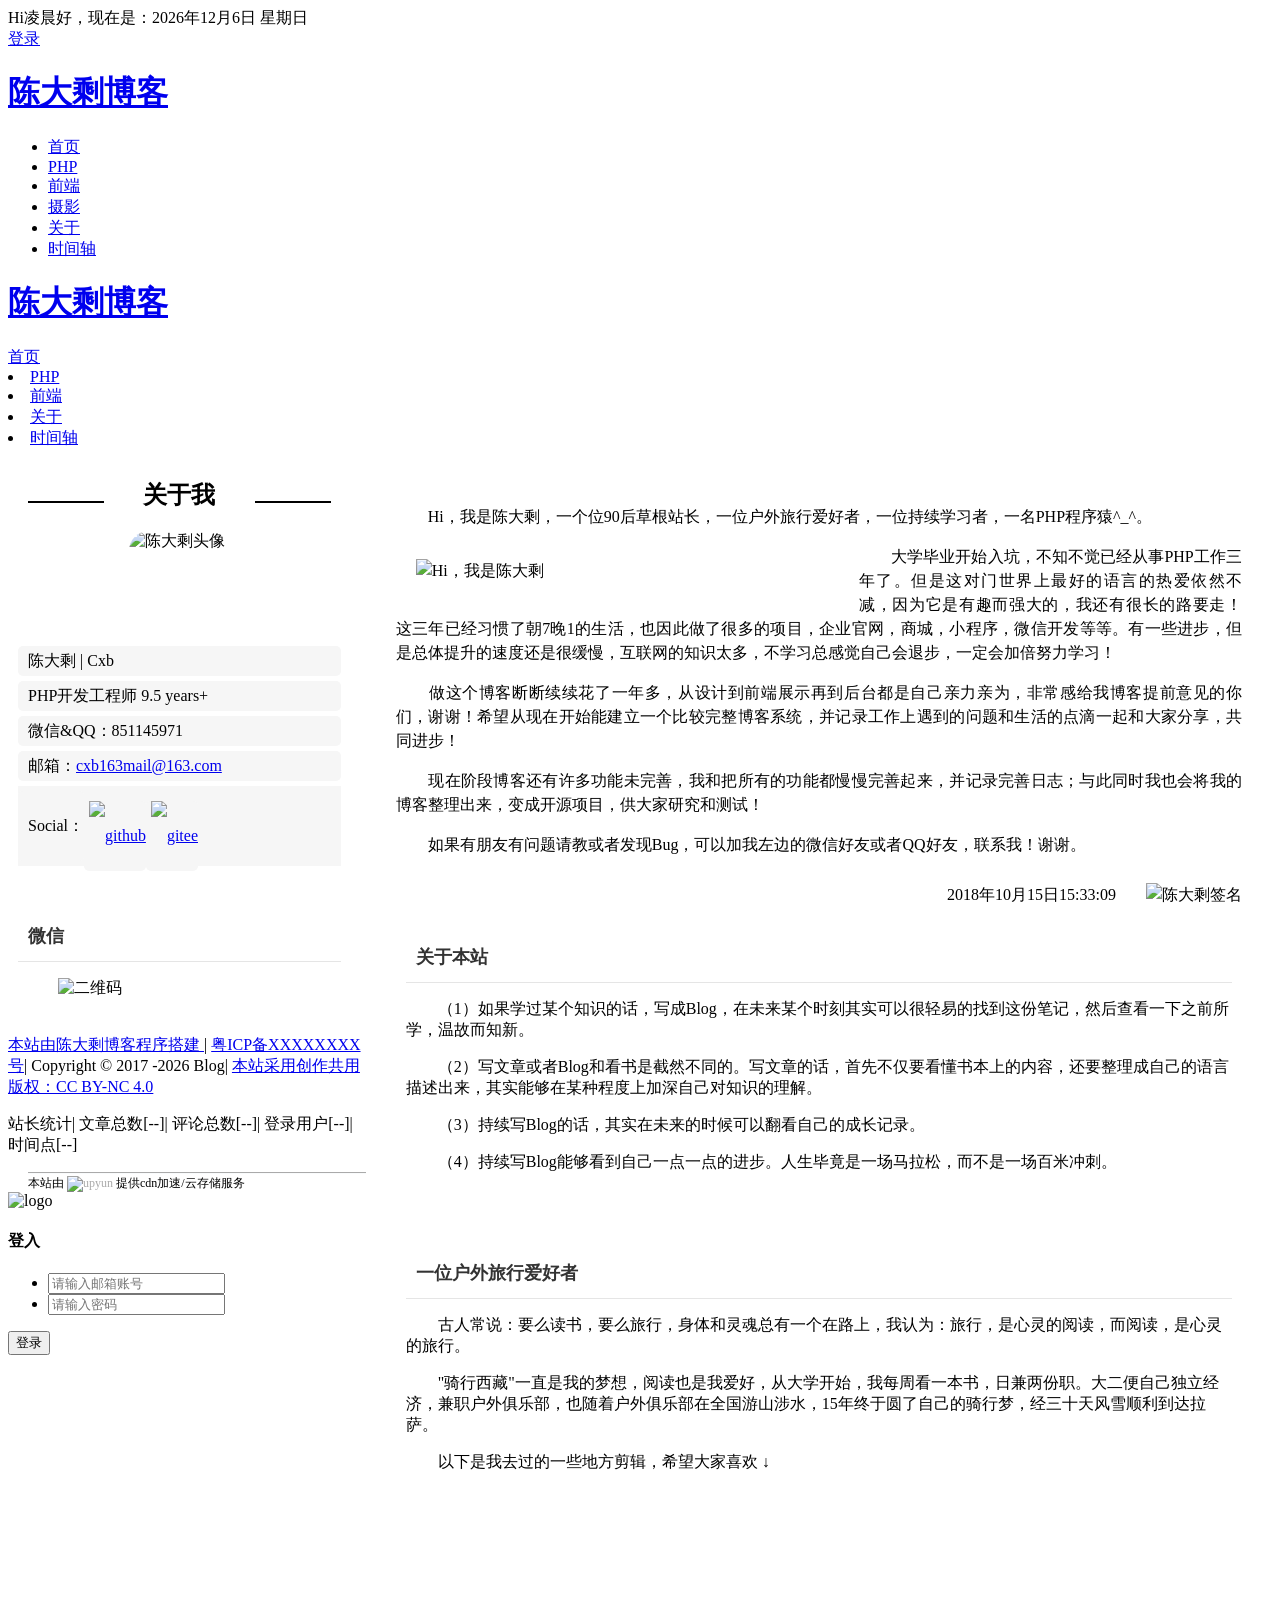
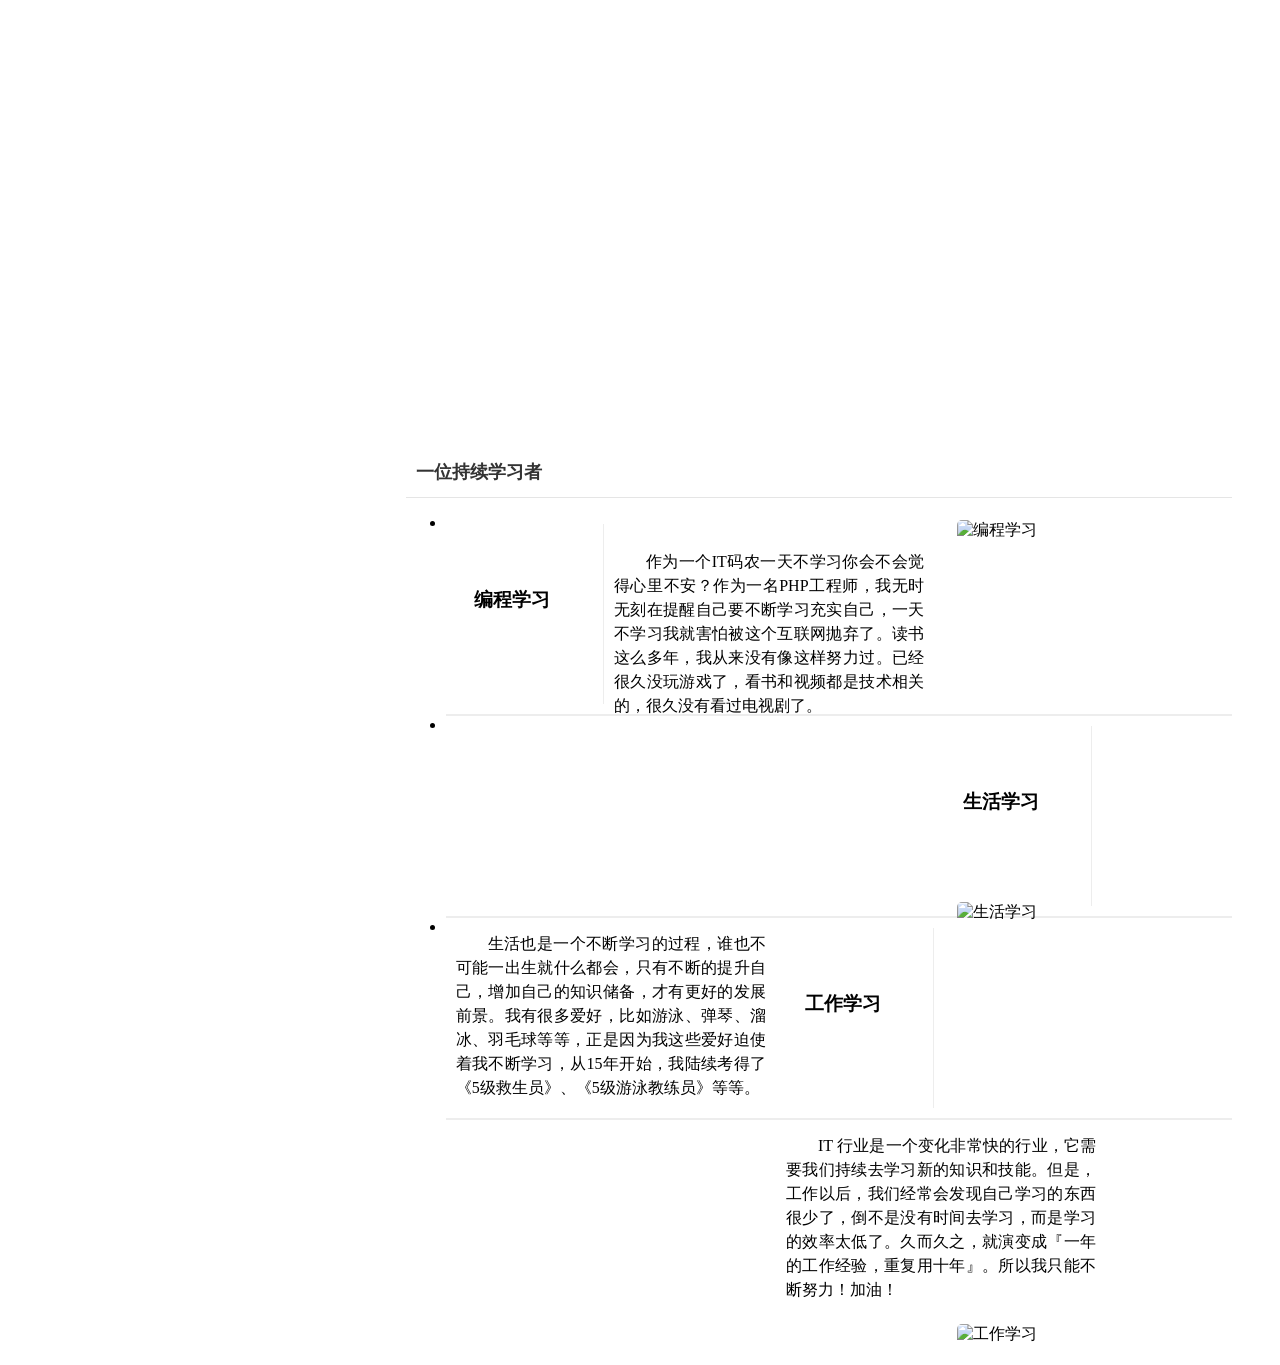
==== commit 164b8eaa: "feat(pages): 添加摄影页面及相关功能 - 在导航栏中新增摄影页面入口 - 创建完整的摄影页面(photo.html)包含瀑布流布局 - 添加摄影专用样式文件(css/photo.css) " ====
--- a/about.html
+++ b/about.html
@@ -48,6 +48,7 @@
                     <li><a id="nav" href="index.html">首页</a></li>
                     <li><a id="nav" href="index.html">PHP</a></li>
                     <li><a id="nav" href="index.html">前端</a></li>
+                    <li><a id="nav" href="photo.html">摄影</a></li>
                     <li><a id="nav" href="about.html">关于</a></li>
                     <li><a id="nav" href="time.html">时间轴</a></li>
                 </ul>
